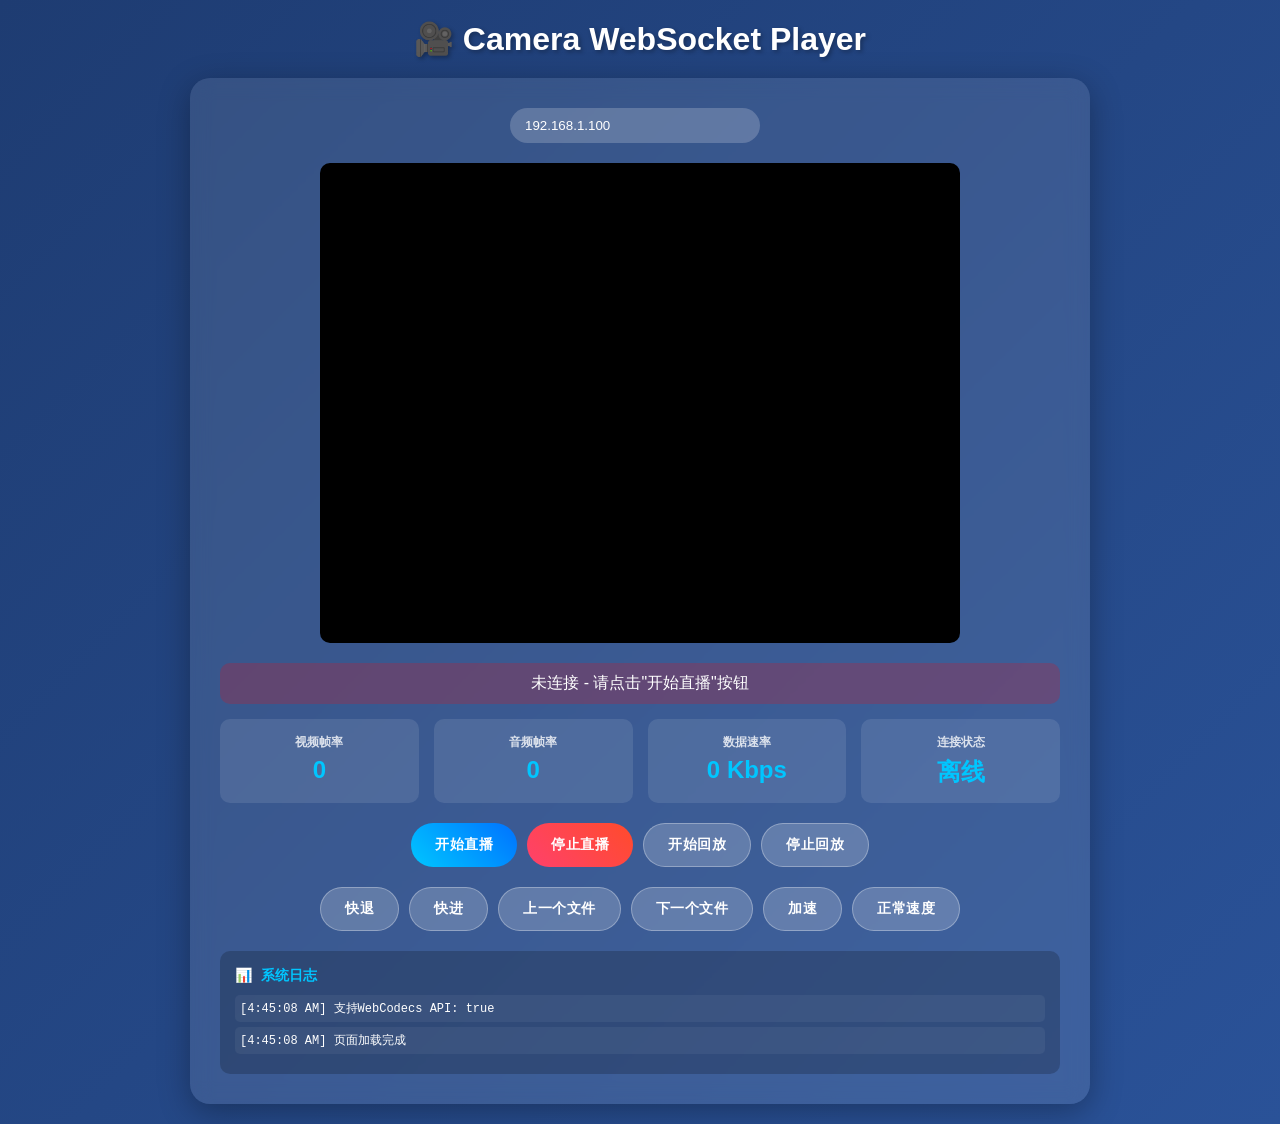
==== examples/camera/web_player.html @ 3e1842e6 "feat: add Rust camera example and improve C++ camera example - add full Rust implementation of camer" ====
<!DOCTYPE html>
<html lang="zh-CN">
<head>
    <meta charset="UTF-8">
    <meta name="viewport" content="width=device-width, initial-scale=1.0">
    <title>Camera WebSocket Player</title>
    <style>
        * {
            margin: 0;
            padding: 0;
            box-sizing: border-box;
        }

        body {
            font-family: 'Segoe UI', Tahoma, Geneva, Verdana, sans-serif;
            background: linear-gradient(135deg, #1e3c72 0%, #2a5298 100%);
            min-height: 100vh;
            display: flex;
            flex-direction: column;
            align-items: center;
            padding: 20px;
        }

        h1 {
            color: white;
            margin-bottom: 20px;
            text-shadow: 2px 2px 4px rgba(0,0,0,0.3);
        }

        .container {
            background: rgba(255, 255, 255, 0.1);
            backdrop-filter: blur(10px);
            border-radius: 20px;
            padding: 30px;
            box-shadow: 0 8px 32px rgba(0,0,0,0.3);
            max-width: 900px;
            width: 100%;
        }

        .video-container {
            position: relative;
            width: 100%;
            max-width: 640px;
            margin: 0 auto 20px;
            background: #000;
            border-radius: 10px;
            overflow: hidden;
        }

        #videoCanvas {
            width: 100%;
            height: auto;
            display: block;
        }

        .controls {
            display: flex;
            gap: 10px;
            justify-content: center;
            flex-wrap: wrap;
            margin-bottom: 20px;
        }

        button {
            padding: 12px 24px;
            border: none;
            border-radius: 25px;
            cursor: pointer;
            font-size: 14px;
            font-weight: 600;
            transition: all 0.3s ease;
            text-transform: uppercase;
            letter-spacing: 0.5px;
        }

        .btn-primary {
            background: linear-gradient(45deg, #00c6ff, #0072ff);
            color: white;
        }

        .btn-primary:hover {
            transform: translateY(-2px);
            box-shadow: 0 5px 15px rgba(0,114,255,0.4);
        }

        .btn-danger {
            background: linear-gradient(45deg, #ff416c, #ff4b2b);
            color: white;
        }

        .btn-danger:hover {
            transform: translateY(-2px);
            box-shadow: 0 5px 15px rgba(255,65,108,0.4);
        }

        .btn-secondary {
            background: rgba(255,255,255,0.2);
            color: white;
            border: 1px solid rgba(255,255,255,0.3);
        }

        .btn-secondary:hover {
            background: rgba(255,255,255,0.3);
        }

        .status {
            text-align: center;
            color: white;
            margin-bottom: 15px;
            padding: 10px;
            background: rgba(0,0,0,0.2);
            border-radius: 10px;
        }

        .status.connected {
            background: rgba(0,255,0,0.2);
        }

        .status.disconnected {
            background: rgba(255,0,0,0.2);
        }

        .info-panel {
            background: rgba(0,0,0,0.2);
            border-radius: 10px;
            padding: 15px;
            color: white;
            font-family: 'Courier New', monospace;
            font-size: 12px;
            max-height: 200px;
            overflow-y: auto;
        }

        .info-panel h3 {
            margin-bottom: 10px;
            color: #00c6ff;
        }

        .log-entry {
            margin: 5px 0;
            padding: 5px;
            background: rgba(255,255,255,0.05);
            border-radius: 5px;
        }

        .server-config {
            margin-bottom: 20px;
            text-align: center;
        }

        .server-config input {
            padding: 10px 15px;
            border: none;
            border-radius: 25px;
            background: rgba(255,255,255,0.2);
            color: white;
            width: 250px;
            margin-right: 10px;
        }

        .server-config input::placeholder {
            color: rgba(255,255,255,0.6);
        }

        .stats {
            display: grid;
            grid-template-columns: repeat(auto-fit, minmax(150px, 1fr));
            gap: 15px;
            margin-bottom: 20px;
        }

        .stat-card {
            background: rgba(255,255,255,0.1);
            padding: 15px;
            border-radius: 10px;
            text-align: center;
            color: white;
        }

        .stat-card h4 {
            font-size: 12px;
            opacity: 0.8;
            margin-bottom: 5px;
        }

        .stat-card .value {
            font-size: 24px;
            font-weight: bold;
            color: #00c6ff;
        }
    </style>
</head>
<body>
    <h1>🎥 Camera WebSocket Player</h1>

    <div class="container">
        <div class="server-config">
            <input type="text" id="serverIp" placeholder="输入设备IP地址" value="192.168.1.100">
        </div>

        <div class="video-container">
            <canvas id="videoCanvas" width="640" height="480"></canvas>
        </div>

        <div class="status disconnected" id="status">
            未连接 - 请点击"开始直播"按钮
        </div>

        <div class="stats">
            <div class="stat-card">
                <h4>视频帧率</h4>
                <div class="value" id="fps">0</div>
            </div>
            <div class="stat-card">
                <h4>音频帧率</h4>
                <div class="value" id="audioFps">0</div>
            </div>
            <div class="stat-card">
                <h4>数据速率</h4>
                <div class="value" id="bitrate">0</div>
            </div>
            <div class="stat-card">
                <h4>连接状态</h4>
                <div class="value" id="connectionStatus">离线</div>
            </div>
        </div>

        <div class="controls">
            <button class="btn-primary" onclick="startLive()">开始直播</button>
            <button class="btn-danger" onclick="stopLive()">停止直播</button>
            <button class="btn-secondary" onclick="startPlayback()">开始回放</button>
            <button class="btn-secondary" onclick="stopPlayback()">停止回放</button>
        </div>

        <div class="controls">
            <button class="btn-secondary" onclick="sendCommand(101)">快退</button>
            <button class="btn-secondary" onclick="sendCommand(102)">快进</button>
            <button class="btn-secondary" onclick="sendCommand(104)">上一个文件</button>
            <button class="btn-secondary" onclick="sendCommand(105)">下一个文件</button>
            <button class="btn-secondary" onclick="sendCommand(107)">加速</button>
            <button class="btn-secondary" onclick="sendCommand(108)">正常速度</button>
        </div>

        <div class="info-panel">
            <h3>📊 系统日志</h3>
            <div id="logContainer"></div>
        </div>
    </div>

    <script>
        // WebSocket连接
        let liveWs = null;
        let playbackWs = null;

        // 解码器
        let videoDecoder = null;
        let audioDecoder = null;

        // Canvas
        const canvas = document.getElementById('videoCanvas');
        const ctx = canvas.getContext('2d');

        // 音频上下文
        let audioContext = null;
        let audioQueue = [];
        let nextAudioTime = 0;

        // 统计信息
        let videoFrameCount = 0;
        let audioFrameCount = 0;
        let lastStatsTime = Date.now();
        let totalBytes = 0;

        // 日志函数
        function log(message) {
            const container = document.getElementById('logContainer');
            const entry = document.createElement('div');
            entry.className = 'log-entry';
            entry.textContent = `[${new Date().toLocaleTimeString()}] ${message}`;
            container.insertBefore(entry, container.firstChild);

            // 限制日志数量
            while (container.children.length > 50) {
                container.removeChild(container.lastChild);
            }
        }

        // 更新状态
        function updateStatus(message, connected) {
            const status = document.getElementById('status');
            status.textContent = message;
            status.className = 'status ' + (connected ? 'connected' : 'disconnected');
            document.getElementById('connectionStatus').textContent = connected ? '在线' : '离线';
        }

        // 初始化视频解码器
        async function initVideoDecoder() {
            if (!('VideoDecoder' in window)) {
                log('错误: 浏览器不支持WebCodecs API');
                return false;
            }

            videoDecoder = new VideoDecoder({
                output: (videoFrame) => {
                    // 渲染视频帧
                    ctx.drawImage(videoFrame, 0, 0, canvas.width, canvas.height);
                    videoFrame.close();
                    videoFrameCount++;
                },
                error: (error) => {
                    log(`视频解码错误: ${error.message}`);
                }
            });

            await videoDecoder.configure({
                codec: 'avc1.42E01E',
                codedWidth: 640,
                codedHeight: 480
            });

            return true;
        }

        // 初始化音频解码器
        async function initAudioDecoder() {
            if (!('AudioDecoder' in window)) {
                log('警告: 浏览器不支持音频解码');
                return false;
            }

            audioContext = new (window.AudioContext || window.webkitAudioContext)({
                sampleRate: 48000
            });

            audioDecoder = new AudioDecoder({
                output: (audioData) => {
                    playAudio(audioData);
                    audioData.close();
                    audioFrameCount++;
                },
                error: (error) => {
                    log(`音频解码错误: ${error.message}`);
                }
            });

            await audioDecoder.configure({
                codec: 'opus',
                sampleRate: 48000,
                numberOfChannels: 2
            });

            return true;
        }

        // 播放音频
        function playAudio(audioData) {
            const buffer = audioContext.createBuffer(
                audioData.numberOfChannels,
                audioData.numberOfFrames,
                audioData.sampleRate
            );

            for (let i = 0; i < audioData.numberOfChannels; i++) {
                const channelData = buffer.getChannelData(i);
                const sourceData = audioData.getChannelData(i);
                channelData.set(sourceData);
            }

            const source = audioContext.createBufferSource();
            source.buffer = buffer;
            source.connect(audioContext.destination);

            const currentTime = audioContext.currentTime;
            if (nextAudioTime < currentTime) {
                nextAudioTime = currentTime;
            }

            source.start(nextAudioTime);
            nextAudioTime += buffer.duration;
        }

        // 解析数据包
        function parsePacket(data) {
            const view = new DataView(data.buffer);
            const length = view.getUint32(0);
            const flag = data[4];
            const payload = data.slice(5);

            return { length, flag, payload };
        }

        // 检查是否为关键帧
        function isKeyFrame(h264Data) {
            let offset = 0;
            if (h264Data[0] === 0 && h264Data[1] === 0 && h264Data[2] === 0 && h264Data[3] === 1) {
                offset = 4;
            } else if (h264Data[0] === 0 && h264Data[1] === 0 && h264Data[2] === 1) {
                offset = 3;
            }
            const nalType = h264Data[offset] & 0x1F;
            return nalType === 5;
        }

        // 开始直播
        async function startLive() {
            const serverIp = document.getElementById('serverIp').value;
            if (!serverIp) {
                alert('请输入设备IP地址');
                return;
            }

            // 初始化解码器
            if (!videoDecoder) {
                const success = await initVideoDecoder();
                if (!success) return;
            }

            if (!audioDecoder) {
                await initAudioDecoder();
            }

            // 建立WebSocket连接
            const wsUrl = `ws://${serverIp}:56070`;
            log(`连接到直播服务器: ${wsUrl}`);

            liveWs = new WebSocket(wsUrl);
            liveWs.binaryType = 'arraybuffer';

            liveWs.onopen = () => {
                log('直播WebSocket连接成功');
                updateStatus('直播连接成功', true);
            };

            liveWs.onmessage = async (event) => {
                const data = new Uint8Array(event.data);
                totalBytes += data.length;

                const packet = parsePacket(data);

                if (packet.flag === 0x80) { // 视频
                    const isKey = isKeyFrame(packet.payload);
                    const chunk = new EncodedVideoChunk({
                        type: isKey ? 'key' : 'delta',
                        timestamp: performance.now() * 1000,
                        data: packet.payload
                    });

                    try {
                        await videoDecoder.decode(chunk);
                    } catch (e) {
                        log(`视频解码失败: ${e.message}`);
                    }
                } else { // 音频
                    const chunk = new EncodedAudioChunk({
                        type: 'key',
                        timestamp: performance.now() * 1000,
                        data: packet.payload
                    });

                    try {
                        await audioDecoder.decode(chunk);
                    } catch (e) {
                        log(`音频解码失败: ${e.message}`);
                    }
                }
            };

            liveWs.onerror = (error) => {
                log('直播WebSocket错误');
                updateStatus('直播连接错误', false);
            };

            liveWs.onclose = () => {
                log('直播WebSocket连接关闭');
                updateStatus('直播已断开', false);
            };
        }

        // 停止直播
        function stopLive() {
            if (liveWs) {
                liveWs.close();
                liveWs = null;
            }
            updateStatus('直播已停止', false);
        }

        // 开始回放
        async function startPlayback() {
            const serverIp = document.getElementById('serverIp').value;
            if (!serverIp) {
                alert('请输入设备IP地址');
                return;
            }

            // 初始化解码器
            if (!videoDecoder) {
                const success = await initVideoDecoder();
                if (!success) return;
            }

            if (!audioDecoder) {
                await initAudioDecoder();
            }

            // 建立WebSocket连接
            const wsUrl = `ws://${serverIp}:56080`;
            log(`连接到回放服务器: ${wsUrl}`);

            playbackWs = new WebSocket(wsUrl);
            playbackWs.binaryType = 'arraybuffer';

            playbackWs.onopen = () => {
                log('回放WebSocket连接成功');
                updateStatus('回放连接成功', true);
            };

            playbackWs.onmessage = async (event) => {
                const data = new Uint8Array(event.data);
                totalBytes += data.length;

                const packet = parsePacket(data);

                if (packet.flag === 0x80) { // 视频
                    const isKey = isKeyFrame(packet.payload);
                    const chunk = new EncodedVideoChunk({
                        type: isKey ? 'key' : 'delta',
                        timestamp: performance.now() * 1000,
                        data: packet.payload
                    });

                    try {
                        await videoDecoder.decode(chunk);
                    } catch (e) {
                        log(`视频解码失败: ${e.message}`);
                    }
                } else { // 音频
                    const chunk = new EncodedAudioChunk({
                        type: 'key',
                        timestamp: performance.now() * 1000,
                        data: packet.payload
                    });

                    try {
                        await audioDecoder.decode(chunk);
                    } catch (e) {
                        log(`音频解码失败: ${e.message}`);
                    }
                }
            };

            playbackWs.onerror = (error) => {
                log('回放WebSocket错误');
                updateStatus('回放连接错误', false);
            };

            playbackWs.onclose = () => {
                log('回放WebSocket连接关闭');
                updateStatus('回放已断开', false);
            };
        }

        // 停止回放
        function stopPlayback() {
            if (playbackWs) {
                playbackWs.close();
                playbackWs = null;
            }
            updateStatus('回放已停止', false);
        }

        // 发送控制命令
        function sendCommand(cmd) {
            if (!playbackWs || playbackWs.readyState !== WebSocket.OPEN) {
                log('错误: 回放未连接');
                return;
            }

            const commandNames = {
                101: '快退',
                102: '快进',
                104: '上一个文件',
                105: '下一个文件',
                107: '加速',
                108: '正常速度'
            };

            playbackWs.send(new Uint8Array([cmd]));
            log(`发送命令: ${commandNames[cmd] || cmd}`);
        }

        // 更新统计信息
        setInterval(() => {
            const now = Date.now();
            const elapsed = (now - lastStatsTime) / 1000;

            document.getElementById('fps').textContent = Math.round(videoFrameCount / elapsed);
            document.getElementById('audioFps').textContent = Math.round(audioFrameCount / elapsed);
            document.getElementById('bitrate').textContent = Math.round((totalBytes * 8) / elapsed / 1024) + ' Kbps';

            videoFrameCount = 0;
            audioFrameCount = 0;
            totalBytes = 0;
            lastStatsTime = now;
        }, 1000);

        // 页面加载完成
        window.onload = () => {
            log('页面加载完成');
            log('支持WebCodecs API: ' + ('VideoDecoder' in window));
        };

        // 页面关闭时清理
        window.onbeforeunload = () => {
            stopLive();
            stopPlayback();
        };
    </script>
</body>
</html>
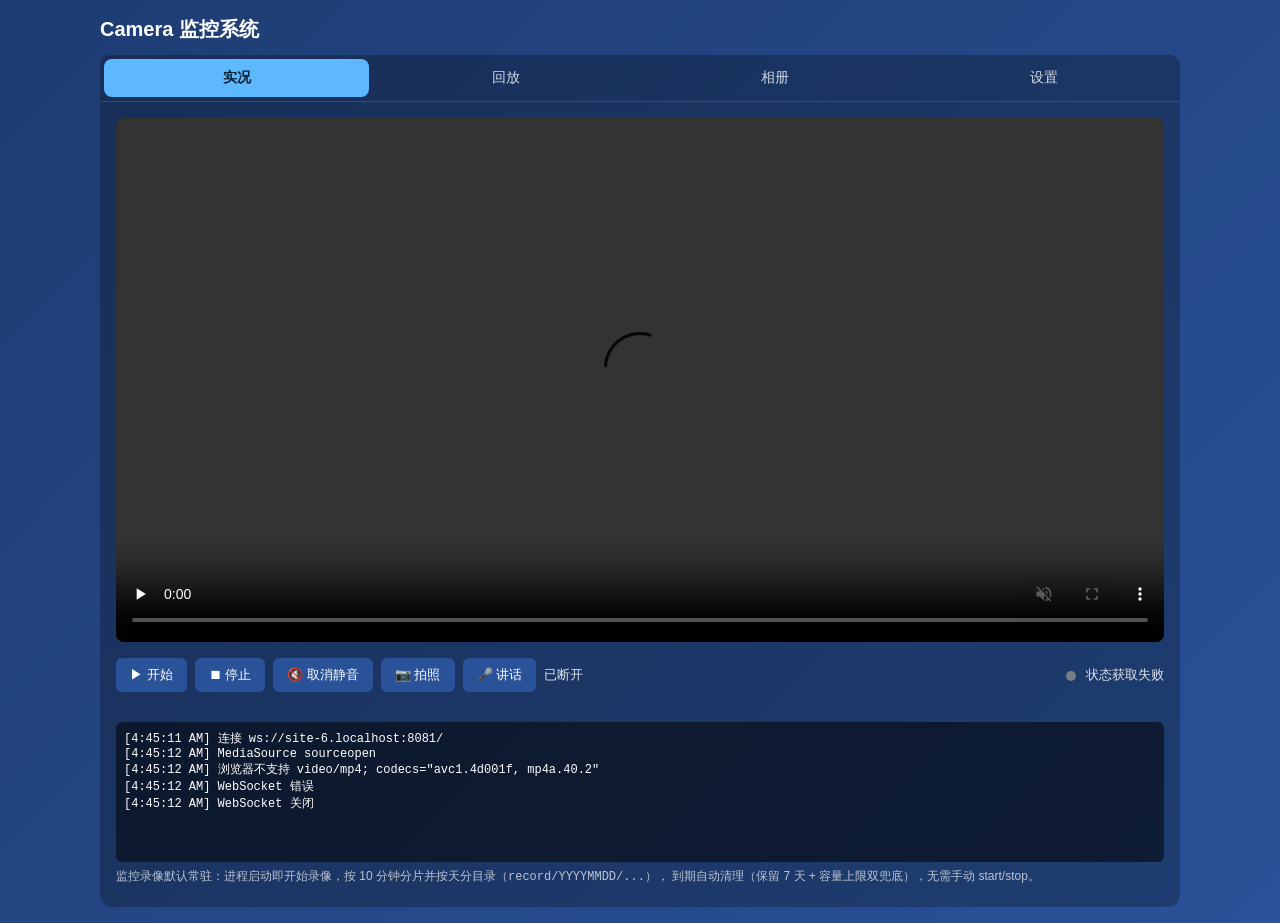
==== commit 3f939ee6: "chore: 更新相机示例项目，添加依赖与功能模块 1. 新增person检测模型文件与配置 2. 添加openssl依赖头文件 3. 新增直播总线、录像清理、TLS上下文等模块 4. 更新CMake" ====
--- a/examples/camera/web_player.html
+++ b/examples/camera/web_player.html
@@ -3,618 +3,2221 @@
 <head>
     <meta charset="UTF-8">
     <meta name="viewport" content="width=device-width, initial-scale=1.0">
-    <title>Camera WebSocket Player</title>
+    <title>Camera 监控系统</title>
     <style>
-        * {
-            margin: 0;
-            padding: 0;
-            box-sizing: border-box;
-        }
-
-        body {
-            font-family: 'Segoe UI', Tahoma, Geneva, Verdana, sans-serif;
-            background: linear-gradient(135deg, #1e3c72 0%, #2a5298 100%);
-            min-height: 100vh;
-            display: flex;
-            flex-direction: column;
-            align-items: center;
-            padding: 20px;
-        }
-
-        h1 {
-            color: white;
-            margin-bottom: 20px;
-            text-shadow: 2px 2px 4px rgba(0,0,0,0.3);
-        }
-
-        .container {
-            background: rgba(255, 255, 255, 0.1);
-            backdrop-filter: blur(10px);
-            border-radius: 20px;
-            padding: 30px;
-            box-shadow: 0 8px 32px rgba(0,0,0,0.3);
-            max-width: 900px;
-            width: 100%;
-        }
-
-        .video-container {
-            position: relative;
-            width: 100%;
-            max-width: 640px;
-            margin: 0 auto 20px;
-            background: #000;
-            border-radius: 10px;
-            overflow: hidden;
-        }
-
-        #videoCanvas {
-            width: 100%;
-            height: auto;
-            display: block;
-        }
-
-        .controls {
-            display: flex;
-            gap: 10px;
-            justify-content: center;
-            flex-wrap: wrap;
-            margin-bottom: 20px;
-        }
-
-        button {
-            padding: 12px 24px;
-            border: none;
-            border-radius: 25px;
-            cursor: pointer;
-            font-size: 14px;
-            font-weight: 600;
-            transition: all 0.3s ease;
-            text-transform: uppercase;
-            letter-spacing: 0.5px;
-        }
-
-        .btn-primary {
-            background: linear-gradient(45deg, #00c6ff, #0072ff);
-            color: white;
-        }
-
-        .btn-primary:hover {
-            transform: translateY(-2px);
-            box-shadow: 0 5px 15px rgba(0,114,255,0.4);
-        }
-
-        .btn-danger {
-            background: linear-gradient(45deg, #ff416c, #ff4b2b);
-            color: white;
-        }
-
-        .btn-danger:hover {
-            transform: translateY(-2px);
-            box-shadow: 0 5px 15px rgba(255,65,108,0.4);
-        }
-
-        .btn-secondary {
-            background: rgba(255,255,255,0.2);
-            color: white;
-            border: 1px solid rgba(255,255,255,0.3);
-        }
-
-        .btn-secondary:hover {
-            background: rgba(255,255,255,0.3);
-        }
-
-        .status {
-            text-align: center;
-            color: white;
-            margin-bottom: 15px;
-            padding: 10px;
-            background: rgba(0,0,0,0.2);
-            border-radius: 10px;
-        }
-
-        .status.connected {
-            background: rgba(0,255,0,0.2);
-        }
-
-        .status.disconnected {
-            background: rgba(255,0,0,0.2);
-        }
-
-        .info-panel {
-            background: rgba(0,0,0,0.2);
-            border-radius: 10px;
-            padding: 15px;
-            color: white;
-            font-family: 'Courier New', monospace;
-            font-size: 12px;
-            max-height: 200px;
-            overflow-y: auto;
-        }
-
-        .info-panel h3 {
-            margin-bottom: 10px;
-            color: #00c6ff;
-        }
-
-        .log-entry {
-            margin: 5px 0;
-            padding: 5px;
-            background: rgba(255,255,255,0.05);
-            border-radius: 5px;
-        }
-
-        .server-config {
-            margin-bottom: 20px;
-            text-align: center;
-        }
-
-        .server-config input {
-            padding: 10px 15px;
-            border: none;
-            border-radius: 25px;
-            background: rgba(255,255,255,0.2);
-            color: white;
-            width: 250px;
-            margin-right: 10px;
-        }
-
-        .server-config input::placeholder {
-            color: rgba(255,255,255,0.6);
-        }
-
-        .stats {
-            display: grid;
-            grid-template-columns: repeat(auto-fit, minmax(150px, 1fr));
-            gap: 15px;
-            margin-bottom: 20px;
-        }
-
-        .stat-card {
-            background: rgba(255,255,255,0.1);
-            padding: 15px;
-            border-radius: 10px;
-            text-align: center;
-            color: white;
-        }
-
-        .stat-card h4 {
-            font-size: 12px;
-            opacity: 0.8;
-            margin-bottom: 5px;
-        }
-
-        .stat-card .value {
-            font-size: 24px;
-            font-weight: bold;
-            color: #00c6ff;
-        }
+        :root {
+            --bg-grad-1:#1e3c72; --bg-grad-2:#2a5298;
+            --panel-bg: rgba(0,0,0,.25);
+            --panel-bg-2: rgba(0,0,0,.35);
+            --line: #ffffff20;
+            --accent: #5db8ff;
+            --accent-hover: #8ad0ff;
+        }
+        * { box-sizing: border-box; }
+        body { font-family: -apple-system, BlinkMacSystemFont, "PingFang SC", sans-serif;
+               background: linear-gradient(135deg, var(--bg-grad-1), var(--bg-grad-2));
+               color:#fff; margin:0; padding:16px; min-height:100vh; }
+        h1   { margin: 0 0 12px; font-size:20px; }
+        .wrap{ max-width: 1080px; margin: 0 auto; }
+
+        /* Tabs */
+        .tabs { display:flex; gap:4px; padding:4px; background:var(--panel-bg);
+                border-radius:10px 10px 0 0; border-bottom: 1px solid var(--line); }
+        .tab  { flex:1; padding:10px 16px; text-align:center; cursor:pointer;
+                background: transparent; color:#cfd8e6; border:0; border-radius:8px;
+                font-size:14px; transition: all .15s; }
+        .tab:hover { color:#fff; background: rgba(255,255,255,.06); }
+        .tab.active { background: var(--accent); color:#0b2237; font-weight:600; }
+
+        /* ===== 设置 Tab ===== */
+        .cfg-section { border:1px solid #2a3a55; border-radius:8px;
+                       padding:10px 14px 14px; margin-bottom:14px;
+                       background:rgba(255,255,255,.02); }
+        .cfg-section legend { padding:0 6px; color:var(--accent); font-weight:600; }
+        .cfg-row { display:flex; align-items:center; gap:10px; margin:8px 0; flex-wrap:wrap; }
+        .cfg-row label { display:flex; align-items:center; gap:6px; min-width:200px; }
+        .cfg-row input[type="number"] { width:120px; padding:4px 8px;
+                                        background:#1c2740; color:#fff;
+                                        border:1px solid #2c3c5b; border-radius:4px; }
+        .cfg-row input[type="checkbox"] { width:16px; height:16px; }
+        .hint-inline { color:#8aa1bf; font-size:12px; }
+        .panes { background: var(--panel-bg); border-radius:0 0 12px 12px;
+                 padding:16px; min-height: 420px; }
+        .pane { display:none; }
+        .pane.active { display:block; }
+
+        /* common */
+        video{ width:100%; background:#000; border-radius:8px; }
+        button, select, input[type="date"] {
+            background:#2a5298; color:#fff; border:0; padding:8px 14px;
+            border-radius:6px; cursor:pointer; font-size:13px;
+        }
+        button:hover{ background:#3a6dc8; }
+        button:disabled { opacity:.5; cursor: not-allowed; }
+        #btnTalk.on { background:#e23; box-shadow:0 0 8px #e23;
+                      animation: blink 1s infinite; }
+        select, input[type="date"] {
+            background:#16335c; padding:8px 10px; border:1px solid #3a6dc8;
+        }
+        .row { display:flex; gap:8px; flex-wrap:wrap; align-items:center; }
+        .stat { font-size: 13px; opacity: .85; }
+        .muted{ opacity:.6; }
+        .hint { font-size:12px; opacity:.7; padding:6px 0; }
+
+        /* live tab */
+        #log { margin-top:12px; height:140px; overflow:auto; background:#0008;
+               padding:8px; border-radius:6px; font-family: monospace; font-size: 12px; }
+        .rec-dot { display:inline-block; width:10px; height:10px; border-radius:50%;
+                   background:#888; vertical-align:middle; margin-right:6px; }
+        .rec-dot.on { background:#e23; box-shadow:0 0 8px #e23;
+                      animation: blink 1s infinite; }
+        @keyframes blink { 50% { opacity: .25; } }
+
+        /* playback tab */
+        .pb-toolbar { display:flex; gap:10px; flex-wrap:wrap; align-items:center;
+                      padding:8px 0 12px; }
+        /* 给 video 显式锁定宽高，避免切换 src 时（loadstart 阶段）控件因
+           intrinsic size 变 0 而瞬间塌缩 → 撑大，造成跳转视觉抖动。
+           background:#000 让"还没首帧"的几十毫秒里也是黑底而不是白闪。 */
+        #pbVideo  { width: 100%; height: 420px; max-height: 60vh;
+                    object-fit: contain; background: #000;
+                    display: block; }
+        /* 自定义时间叠加层（Q1）：覆盖在 <video> 左上角，显示
+           "片段开始日期 + currentTime" 拼出的绝对时刻；比浏览器原生
+           "28:10 / 30:01" 这种相对时长更直观。
+           - position: absolute 相对外层 .pb-stage 定位
+           - pointer-events: none 让鼠标事件穿透到下面的 <video> 控件
+           - tabular-nums 让数字等宽避免抖动 */
+        .pb-stage { position: relative; }
+        #pbClock  { position: absolute; left: 10px; top: 10px;
+                    padding: 4px 10px; background: rgba(0,0,0,.55);
+                    color: #fff; font-family: ui-monospace, Menlo, Consolas, monospace;
+                    font-variant-numeric: tabular-nums; font-size: 13px;
+                    border-radius: 4px; pointer-events: none;
+                    text-shadow: 0 1px 2px rgba(0,0,0,.6);
+                    display: none; }
+        #pbInfo   { font-size: 13px; opacity:.85; padding-top:6px; }
+
+        /* 24h 时间轴 */
+        .timeline-wrap { margin-top:12px; user-select:none; }
+        #timeline { width:100%; height:56px; background:#0a1830; border-radius:6px;
+                    display:block; cursor: crosshair; }
+        .tl-tip { position:absolute; padding:4px 8px; background:#000c; color:#fff;
+                  border-radius:4px; font-size:12px; pointer-events:none;
+                  transform: translate(-50%, -120%); white-space:nowrap; }
+
+        #segList  { margin-top:10px; max-height: 200px; overflow:auto;
+                    background:#0008; border-radius:6px; padding:6px; font-size:13px; }
+        #segList .it { display:flex; gap:8px; align-items:center; padding:6px;
+                       border-bottom:1px solid var(--line); cursor:pointer; }
+        #segList .it:last-child { border-bottom:0; }
+        #segList .it:hover { background:#ffffff10; }
+        #segList .it.on   { background: var(--accent); color:#0b2237; font-weight:600; }
+        #segList .hms { font-family: monospace; min-width: 80px; }
+        #segList .sz  { opacity:.7; font-size:12px; min-width: 80px; text-align:right; }
+        #segList .nm  { flex:1; opacity:.7; font-family: monospace; word-break:break-all; }
+        #segList .it.on .sz, #segList .it.on .nm { opacity: 1; }
+        /* 分片行右侧的下载按钮：纯前端 a[download]，与播放区分开
+           click 事件在 JS 里 stopPropagation，避免触发整行的"播放"逻辑 */
+        #segList .dl { width: 28px; height: 24px; border-radius: 4px;
+                       display:inline-flex; align-items:center; justify-content:center;
+                       background: #ffffff15; color:#fff; font-size:14px;
+                       text-decoration:none; cursor:pointer; }
+        #segList .dl:hover { background: var(--accent); color:#0b2237; }
+        #segList .it.on .dl { background:#0b2237; color:#fff; }
+        #segList .it.on .dl:hover { background:#000; color:#fff; }
+
+        /* album tab */
+        .album-toolbar { display:flex; gap:8px; flex-wrap:wrap; align-items:center;
+                         padding:4px 0 12px; }
+        #albumGrid { display:grid; grid-template-columns: repeat(auto-fill,minmax(160px,1fr));
+                     gap:10px; margin-top:8px; }
+        .ph { position:relative; background:#0008; border-radius:6px; overflow:hidden;
+              cursor:pointer; aspect-ratio: 4/3; }
+        .ph img { width:100%; height:100%; object-fit: cover; display:block; }
+        .ph .meta{ position:absolute; left:0; right:0; bottom:0;
+                   background: linear-gradient(transparent, rgba(0,0,0,.7));
+                   color:#fff; font-size:11px; padding:14px 6px 4px;
+                   font-family: monospace; }
+        .ph .chk { position:absolute; top:6px; left:6px; width:18px; height:18px;
+                   border-radius:4px; background:#0008; border:1.5px solid #fff;
+                   display:flex; align-items:center; justify-content:center;
+                   color:#fff; font-size:14px; line-height:1; }
+        .ph.sel { outline: 3px solid var(--accent); }
+        .ph.sel .chk { background: var(--accent); border-color:var(--accent); color:#0b2237; }
+        .ph .chk:before { content:""; }
+        .ph.sel .chk:before { content:"✓"; }
+        #lightbox { position:fixed; inset:0; background:#000d; display:none;
+                    align-items:center; justify-content:center; z-index:100; cursor: zoom-out; }
+        #lightbox img { max-width:92vw; max-height:92vh; border-radius:6px; }
+        /* lightbox 右下角的下载按钮：与背景关闭区分开，stopPropagation */
+        #lbDownload { position: fixed; right: 24px; bottom: 24px; z-index: 101;
+                      padding: 10px 16px; background: var(--accent); color:#0b2237;
+                      border-radius: 6px; font-size: 14px; font-weight: 600;
+                      text-decoration:none; cursor:pointer; box-shadow: 0 2px 6px #0008; }
+        #lbDownload:hover { background:#fff; }
+
+        /* album tab placeholder */
+        .placeholder { padding:40px 20px; text-align:center; opacity:.7; font-size:14px; }
     </style>
 </head>
 <body>
-    <h1>🎥 Camera WebSocket Player</h1>
-
-    <div class="container">
-        <div class="server-config">
-            <input type="text" id="serverIp" placeholder="输入设备IP地址" value="192.168.1.100">
-        </div>
-
-        <div class="video-container">
-            <canvas id="videoCanvas" width="640" height="480"></canvas>
-        </div>
-
-        <div class="status disconnected" id="status">
-            未连接 - 请点击"开始直播"按钮
-        </div>
-
-        <div class="stats">
-            <div class="stat-card">
-                <h4>视频帧率</h4>
-                <div class="value" id="fps">0</div>
+<div class="wrap">
+    <h1>Camera 监控系统</h1>
+
+    <div class="tabs" id="tabs">
+        <button class="tab active" data-tab="live">实况</button>
+        <button class="tab"        data-tab="playback">回放</button>
+        <button class="tab"        data-tab="album">相册</button>
+        <button class="tab"        data-tab="settings">设置</button>
+    </div>
+
+    <div class="panes">
+
+        <!-- ============ 实况 Tab ============ -->
+        <div class="pane active" id="pane-live">
+            <video id="v" autoplay muted playsinline controls></video>
+            <div class="row" style="margin-top:12px;">
+                <button id="btnStart">▶ 开始</button>
+                <button id="btnStop">⏹ 停止</button>
+                <button id="btnUnmute">🔇 取消静音</button>
+                <button id="btnSnap">📷 拍照</button>
+                <button id="btnTalk" style="display:none;">🎤 讲话</button>
+                <span class="stat" id="stat">未连接</span>
+                <span style="flex:1"></span>
+                <span class="stat">
+                    <span id="recDot" class="rec-dot"></span>
+                    <span id="recStat">监控录像状态查询中…</span>
+                </span>
             </div>
-            <div class="stat-card">
-                <h4>音频帧率</h4>
-                <div class="value" id="audioFps">0</div>
-            </div>
-            <div class="stat-card">
-                <h4>数据速率</h4>
-                <div class="value" id="bitrate">0</div>
-            </div>
-            <div class="stat-card">
-                <h4>连接状态</h4>
-                <div class="value" id="connectionStatus">离线</div>
+            <div id="snapTip" class="hint" style="min-height:18px;"></div>
+            <div id="log"></div>
+            <div class="hint">
+                监控录像默认常驻：进程启动即开始录像，按 10 分钟分片并按天分目录（<code>record/YYYYMMDD/...</code>），
+                到期自动清理（保留 7 天 + 容量上限双兜底），无需手动 start/stop。
             </div>
         </div>
 
-        <div class="controls">
-            <button class="btn-primary" onclick="startLive()">开始直播</button>
-            <button class="btn-danger" onclick="stopLive()">停止直播</button>
-            <button class="btn-secondary" onclick="startPlayback()">开始回放</button>
-            <button class="btn-secondary" onclick="stopPlayback()">停止回放</button>
+        <!-- ============ 回放 Tab ============ -->
+        <div class="pane" id="pane-playback">
+            <div class="pb-toolbar">
+                <span>日期：</span>
+                <select id="pbDate"><option>加载中…</option></select>
+                <button id="pbRefresh">刷新</button>
+                <span class="stat" id="pbCount"></span>
+                <span style="flex:1"></span>
+                <button id="pbPrev"  title="上一片">⟵ 上一片</button>
+                <button id="pbNext"  title="下一片">下一片 ⟶</button>
+            </div>
+            <div class="pb-stage">
+                <video id="pbVideo" controls playsinline></video>
+                <div id="pbClock"></div>
+            </div>
+            <div id="pbInfo" class="muted">请选择日期与分片开始回放</div>
+            <div class="timeline-wrap" style="position:relative;">
+                <canvas id="timeline" width="1080" height="56"></canvas>
+                <div id="tlTip" class="tl-tip" style="display:none;"></div>
+            </div>
+            <div id="segList"><div class="muted" style="padding:6px">暂无</div></div>
+            <div class="hint">
+                时间轴：横轴为 0:00 ～ 24:00，蓝色色块表示已录像时段，红线为当前播放位置；点击任意位置即可定位。
+                分片切换会重新加载播放器（约 0.5 秒黑屏），当前片快结束会预拉下一片。
+            </div>
         </div>
 
-        <div class="controls">
-            <button class="btn-secondary" onclick="sendCommand(101)">快退</button>
-            <button class="btn-secondary" onclick="sendCommand(102)">快进</button>
-            <button class="btn-secondary" onclick="sendCommand(104)">上一个文件</button>
-            <button class="btn-secondary" onclick="sendCommand(105)">下一个文件</button>
-            <button class="btn-secondary" onclick="sendCommand(107)">加速</button>
-            <button class="btn-secondary" onclick="sendCommand(108)">正常速度</button>
+        <!-- ============ 相册 Tab ============ -->
+        <div class="pane" id="pane-album">
+            <div class="album-toolbar">
+                <button id="abRefresh">刷新</button>
+                <button id="abSelAll">全选</button>
+                <button id="abSelNone">取消选择</button>
+                <button id="abDownload">下载所选</button>
+                <button id="abDelete" style="background:#a33;">删除选中</button>
+                <span class="stat" id="abStat">加载中…</span>
+            </div>
+            <div id="albumGrid"></div>
+            <div id="albumEmpty" class="placeholder" style="display:none;">
+                还没有照片，去「实况」Tab 点击 📷 拍照按钮试试
+            </div>
         </div>
 
-        <div class="info-panel">
-            <h3>📊 系统日志</h3>
-            <div id="logContainer"></div>
+        <!-- ============ 设置 Tab ============ -->
+        <div class="pane" id="pane-settings">
+            <div class="row" style="margin-bottom:8px;">
+                <button id="cfgReload">重新加载</button>
+                <button id="cfgSave">保存</button>
+                <span class="stat" id="cfgStat">未加载</span>
+            </div>
+
+            <fieldset class="cfg-section">
+                <legend>AI 人形识别（自动拍照）</legend>
+                <div class="cfg-row">
+                    <label><input type="checkbox" id="cfg_ai_enabled"> 启用人形识别 → 自动拍照</label>
+                </div>
+                <div class="cfg-row">
+                    <label>置信度阈值
+                        <input type="number" id="cfg_ai_threshold" step="0.05" min="0.10" max="0.95">
+                    </label>
+                    <span class="hint-inline">范围 0.10~0.95；越大越严格，误检越少</span>
+                </div>
+                <div class="cfg-row">
+                    <label>最短拍照间隔(秒)
+                        <input type="number" id="cfg_ai_min_interval_s" step="1" min="1" max="3600">
+                    </label>
+                    <span class="hint-inline">同一时段内连续触发的最小冷却时间</span>
+                </div>
+                <div class="cfg-row">
+                    <label>推理帧率(FPS)
+                        <input type="number" id="cfg_ai_infer_fps" step="1" min="1" max="30">
+                    </label>
+                    <span class="hint-inline">NPU 每秒推理帧数；越大越灵敏越费电</span>
+                </div>
+                <div class="hint">
+                    模型文件需手动放到开发板 <code>/root/models/</code>：
+                    <code>awnn_yolo_person.bin</code> + <code>awnn_yolo_person.param</code>。
+                    缺失则人形识别不可用，但其它功能不受影响。
+                </div>
+            </fieldset>
+
+            <fieldset class="cfg-section">
+                <legend>移动侦测 VMD（与 AI 平行；纯 CPU 帧差）</legend>
+                <div class="cfg-row">
+                    <label><input type="checkbox" id="cfg_vmd_enabled"> 启用移动侦测 → 自动拍照</label>
+                </div>
+                <div class="cfg-row">
+                    <label>像素差阈值
+                        <input type="number" id="cfg_vmd_pixel_thresh" step="1" min="1" max="255">
+                    </label>
+                    <span class="hint-inline">单像素 luma 差 &gt; 此值才计入"变化"；25 适合室内</span>
+                </div>
+                <div class="cfg-row">
+                    <label>面积占比阈值
+                        <input type="number" id="cfg_vmd_area_ratio" step="0.005" min="0.001" max="0.5">
+                    </label>
+                    <span class="hint-inline">变化像素占画面比例 &gt; 此值才触发；0.02 = 2%</span>
+                </div>
+                <div class="cfg-row">
+                    <label>最短拍照间隔(秒)
+                        <input type="number" id="cfg_vmd_min_interval_s" step="1" min="1" max="3600">
+                    </label>
+                    <span class="hint-inline">默认 2 秒：同一段移动期内每 2s 拍一张</span>
+                </div>
+                <div class="cfg-row">
+                    <label>判定帧率(FPS)
+                        <input type="number" id="cfg_vmd_check_fps" step="1" min="1" max="30">
+                    </label>
+                    <span class="hint-inline">CPU 每秒做几次帧差；5 已足够灵敏</span>
+                </div>
+                <div class="hint">
+                    与 AI 检测可同时开启：白天用 AI 精确识别"人"，夜间或断网时用 VMD 兜底。
+                    完全在板端 CPU 上跑（80×60 下采样后差分），开销 &lt; 50us/帧，对 30Hz 主循环无影响。
+                </div>
+            </fieldset>
+
+            <fieldset class="cfg-section">
+                <legend>录像</legend>
+                <div class="cfg-row">
+                    <label>分片时长(秒)
+                        <input type="number" id="cfg_record_segment_s" step="1" min="10" max="3600">
+                    </label>
+                    <span class="hint-inline">默认 600 = 10 分钟；下次切片才生效</span>
+                </div>
+                <div class="cfg-row">
+                    <label>保留天数
+                        <input type="number" id="cfg_record_retain_days" step="1" min="1" max="365">
+                    </label>
+                </div>
+                <div class="cfg-row">
+                    <label>容量上限(GB)
+                        <input type="number" id="cfg_record_max_gb" step="1" min="1" max="512">
+                    </label>
+                    <span class="hint-inline">超出按 mtime 删最早；与"保留天数"双兜底</span>
+                </div>
+            </fieldset>
+
+            <fieldset class="cfg-section">
+                <legend>相册（手动 + 自动拍照共用）</legend>
+                <div class="cfg-row">
+                    <label>最多保留张数
+                        <input type="number" id="cfg_album_max_photos" step="10" min="10" max="100000">
+                    </label>
+                    <span class="hint-inline">超出时按 mtime 删最早</span>
+                </div>
+                <div class="cfg-row">
+                    <label>JPEG 质量(30~100)
+                        <input type="number" id="cfg_photo_jpeg_qual" step="1" min="30" max="100">
+                    </label>
+                </div>
+            </fieldset>
+
+            <fieldset class="cfg-section">
+                <legend>OSD（视频上叠加文字）</legend>
+                <div class="cfg-row">
+                    <label><input type="checkbox" id="cfg_osd_show_ip"> 显示 IP 地址</label>
+                </div>
+                <div class="cfg-row">
+                    <label><input type="checkbox" id="cfg_osd_show_time"> 显示日期时间</label>
+                </div>
+                <div class="cfg-row">
+                    <label><input type="checkbox" id="cfg_osd_show_ai_box"> 显示 AI 检测框</label>
+                    <span class="hint-inline">仅在 AI 检测开启时生效</span>
+                </div>
+            </fieldset>
+
+            <div class="hint">
+                所有设置即时落盘到 <code>config.json</code>；其中 AI / 相册 / OSD 立即生效，
+                录像分片时长在下次切片时生效（10 分钟内）。
+            </div>
         </div>
+
     </div>
-
-    <script>
-        // WebSocket连接
-        let liveWs = null;
-        let playbackWs = null;
-
-        // 解码器
-        let videoDecoder = null;
-        let audioDecoder = null;
-
-        // Canvas
-        const canvas = document.getElementById('videoCanvas');
-        const ctx = canvas.getContext('2d');
-
-        // 音频上下文
-        let audioContext = null;
-        let audioQueue = [];
-        let nextAudioTime = 0;
-
-        // 统计信息
-        let videoFrameCount = 0;
-        let audioFrameCount = 0;
-        let lastStatsTime = Date.now();
-        let totalBytes = 0;
-
-        // 日志函数
-        function log(message) {
-            const container = document.getElementById('logContainer');
-            const entry = document.createElement('div');
-            entry.className = 'log-entry';
-            entry.textContent = `[${new Date().toLocaleTimeString()}] ${message}`;
-            container.insertBefore(entry, container.firstChild);
-
-            // 限制日志数量
-            while (container.children.length > 50) {
-                container.removeChild(container.lastChild);
+</div>
+<div id="lightbox"><img id="lbImg" src="" alt=""><a id="lbDownload" href="#" download>⬇️ 下载</a></div>
+
+<script>
+(() => {
+    // ============================================================
+    // Tab 切换
+    // ============================================================
+    const tabs  = document.getElementById('tabs');
+    const panes = {
+        live:     document.getElementById('pane-live'),
+        playback: document.getElementById('pane-playback'),
+        album:    document.getElementById('pane-album'),
+        settings: document.getElementById('pane-settings'),
+    };
+    let curTab = 'live';
+    tabs.addEventListener('click', (ev) => {
+        const t = ev.target.closest('.tab');
+        if (!t) return;
+        const name = t.getAttribute('data-tab');
+        if (name === curTab) return;
+        for (const el of tabs.querySelectorAll('.tab')) el.classList.toggle('active', el === t);
+        for (const k of Object.keys(panes)) panes[k].classList.toggle('active', k === name);
+        curTab = name;
+        if (name === 'playback' && !pbInited) initPlayback();
+        if (name === 'album'    && !albumInited) initAlbum();
+        if (name === 'album') refreshAlbum();
+        if (name === 'settings' && !cfgInited) initSettings();
+    });
+
+    // ============================================================
+    // 公共：API 封装
+    // ============================================================
+    async function api(method, path, body) {
+        const opt = { method, cache: 'no-store' };
+        if (body !== undefined) {
+            opt.headers = { 'Content-Type': 'application/json' };
+            opt.body = typeof body === 'string' ? body : JSON.stringify(body);
+        }
+        const r = await fetch(path, opt);
+        const t = await r.text();
+        try { return { ok: r.ok, status: r.status, data: JSON.parse(t) }; }
+        catch { return { ok: r.ok, status: r.status, data: t }; }
+    }
+    function fmtSize(n) {
+        if (n < 1024)            return n + ' B';
+        if (n < 1024*1024)       return (n/1024).toFixed(1) + ' KB';
+        if (n < 1024*1024*1024)  return (n/1024/1024).toFixed(2) + ' MB';
+        return (n/1024/1024/1024).toFixed(2) + ' GB';
+    }
+    function dayPretty(yyyymmdd) {
+        if (!yyyymmdd || yyyymmdd.length !== 8) return yyyymmdd || '';
+        return yyyymmdd.slice(0,4) + '-' + yyyymmdd.slice(4,6) + '-' + yyyymmdd.slice(6,8);
+    }
+
+    // 通用下载：fetch → Blob → 临时 a[download] click。
+    //
+    // 为什么不直接用 a[href=url][download]？
+    //   走 https + 自签名证书时，Chrome 对 <a download> 触发的下载会**重新校验**
+    //   服务器证书，且不复用页面 Tab 已经"忽略警告"的豁免，于是直接以
+    //   net::ERR_CERT_AUTHORITY_INVALID 失败，下载列表里只看到"网络错误"。
+    //   而 fetch() 走的是页面已建立的同源 TLS 通道，会沿用 Tab 的证书豁免，
+    //   因此能稳定拿到字节流；拿到后转 Blob，用 ObjectURL 做"另存为"即可。
+    //   走明文 http 时这套也照样工作，浏览器无差别处理。
+    async function downloadViaFetch(url, filename, onStatus) {
+        try {
+            if (onStatus) onStatus('下载中…');
+            const r = await fetch(url, { cache: 'no-store' });
+            if (!r.ok) throw new Error('HTTP ' + r.status);
+            const blob = await r.blob();
+            const objUrl = URL.createObjectURL(blob);
+            const a = document.createElement('a');
+            a.href = objUrl;
+            a.download = filename || 'download';
+            document.body.appendChild(a);
+            a.click();
+            document.body.removeChild(a);
+            // 给浏览器一点时间发起保存，再回收 ObjectURL
+            setTimeout(() => URL.revokeObjectURL(objUrl), 4000);
+            if (onStatus) onStatus('已开始下载: ' + (filename || url));
+            return true;
+        } catch (e) {
+            console.error('downloadViaFetch fail:', url, e);
+            if (onStatus) onStatus('下载失败: ' + (e && e.message ? e.message : e));
+            return false;
+        }
+    }
+
+    // ============================================================
+    // 实况 Tab：MSE 直播（与原版一致，仅去掉手动开始/停止录像按钮）
+    // ============================================================
+    const v       = document.getElementById('v');
+    const stat    = document.getElementById('stat');
+    const logBox  = document.getElementById('log');
+    const btnS    = document.getElementById('btnStart');
+    const btnE    = document.getElementById('btnStop');
+    const btnUn   = document.getElementById('btnUnmute');
+    const recDot  = document.getElementById('recDot');
+    const recStat = document.getElementById('recStat');
+
+    // 直播 WebSocket 端口与协议对应关系（后端分别监听）：
+    //   http://<host>:8080/  →  ws://<host>:8081/   （明文 ws）
+    //   https://<host>:8443/ →  wss://<host>:8444/  （TLS wss）
+    // 早期硬编码成 8081，导致从 https 进入时拼出 wss://host:8081 去敲
+    // 一个明文 ws 端口，OpenSSL 没回应、浏览器直接报错，"实况" tab 永远连不上。
+    const wsUrl = (() => {
+        const isHttps = location.protocol === 'https:';
+        const proto   = isHttps ? 'wss' : 'ws';
+        const port    = isHttps ? 8444  : 8081;
+        const host    = location.hostname || '127.0.0.1';
+        return `${proto}://${host}:${port}/`;
+    })();
+
+    let ws = null, ms = null, sb = null;
+    let queue = [], appending = false, gotInit = false;
+
+    function log(msg) {
+        const t = new Date().toLocaleTimeString();
+        logBox.innerHTML += `[${t}] ${msg}<br/>`;
+        logBox.scrollTop = logBox.scrollHeight;
+    }
+    function setStat(s) { stat.textContent = s; }
+
+    const MIME = 'video/mp4; codecs="avc1.4d001f, mp4a.40.2"';
+
+    function pump() {
+        if (appending || !sb || sb.updating) return;
+        if (queue.length === 0) return;
+        const chunk = queue.shift();
+        try { appending = true; sb.appendBuffer(chunk); }
+        catch (e) { appending = false; log('appendBuffer error: ' + e.message); }
+    }
+    function attachSb() {
+        if (!MediaSource.isTypeSupported(MIME)) { log('浏览器不支持 ' + MIME); return; }
+        sb = ms.addSourceBuffer(MIME);
+        sb.mode = 'segments';
+        sb.addEventListener('updateend', () => {
+            appending = false;
+            if (sb.buffered.length > 0) {
+                const start = sb.buffered.start(0);
+                const end   = sb.buffered.end(sb.buffered.length - 1);
+                // 1) 修剪兜底：currentTime 已落到被 sb.remove 切掉的旧区段 → 跳到 buffered 头
+                if (v.currentTime < start - 0.5) {
+                    log('seek live: ' + v.currentTime.toFixed(3) + ' -> ' + start.toFixed(3));
+                    try { v.currentTime = start; } catch(e){}
+                    v.play().catch(()=>{});
+                }
+                // 2) 低延时追尾：直播播放头落后 buffered 末端超过 LIVE_LAG_LIMIT 就直接
+                //    跳到末端 -0.3s。
+                //    触发场景（既覆盖启动也覆盖稳态）：
+                //      - 起播：浏览器 MSE 收到 init+几个 fragment 后默认会攒 2-5s 才开播，
+                //        currentTime 起步就远低于 buffered.end，这里第一次 updateend 时
+                //        如果 lag > 1.5s 就立刻拉平 → 启动延迟从 6-7s 压到 < 1s。
+                //      - 切到非直播 tab：Chrome 在 background tab 里限速 video 解码，
+                //        WebSocket → SourceBuffer 仍持续 append → buffered.end 飞涨，
+                //        currentTime 龟速前进 → 切回 tab 时累积几十秒甚至几分钟延迟。
+                //      - 网络抖动一次性涌入大量 fragment 同样会拉大差距。
+                //    阈值 1.5s（原来 3.0s 太宽松，起播就追不平了）：考虑到 fragment
+                //    时长 ~500ms-1s + IDR 周期 1s，差距 < 1.5s 是正常水位，不需要 seek
+                //    （seek 会触发解码重置看到几十毫秒卡顿）。
+                else if (end - v.currentTime > 1.5) {
+                    const target = end - 0.3;
+                    log(`live tail catch-up: ${v.currentTime.toFixed(3)} -> ${target.toFixed(3)} (lag=${(end - v.currentTime).toFixed(2)}s)`);
+                    try { v.currentTime = target; } catch(e){}
+                    v.play().catch(()=>{});
+                }
+                // 3) 缓冲窗口压缩：原 30s/10s 是录像 / VOD 思路，直播完全用不到那么多。
+                //    end-start > 8s 就把头部修剪到只剩 4s，进一步压缩 SourceBuffer 内
+                //    "可回看历史" 的体积，避免长时间运行后 buffered 堆到几十秒+。
+                if (end - start > 8) {
+                    try { sb.remove(start, end - 4); } catch(e){}
+                }
             }
-        }
-
-        // 更新状态
-        function updateStatus(message, connected) {
-            const status = document.getElementById('status');
-            status.textContent = message;
-            status.className = 'status ' + (connected ? 'connected' : 'disconnected');
-            document.getElementById('connectionStatus').textContent = connected ? '在线' : '离线';
-        }
-
-        // 初始化视频解码器
-        async function initVideoDecoder() {
-            if (!('VideoDecoder' in window)) {
-                log('错误: 浏览器不支持WebCodecs API');
+            pump();
+        });
+        sb.addEventListener('error', () => log('sb error'));
+        pump();
+    }
+    function startLive() {
+        if (ws) { log('已经在连接中'); return; }
+        gotInit = false; queue = [];
+        ms = new MediaSource();
+        v.src = URL.createObjectURL(ms);
+        ms.addEventListener('sourceopen', () => {
+            URL.revokeObjectURL(v.src);
+            log('MediaSource sourceopen');
+            attachSb();
+        });
+        log('连接 ' + wsUrl);
+        setStat('连接中…');
+        ws = new WebSocket(wsUrl);
+        ws.binaryType = 'arraybuffer';
+        ws.onopen = () => { log('WebSocket 已连接'); setStat('已连接，等待 init segment'); };
+        ws.onmessage = (ev) => {
+            if (typeof ev.data === 'string') { log('text msg: ' + ev.data); return; }
+            const buf = ev.data;
+            if (!gotInit) {
+                gotInit = true;
+                setStat('收到 init segment, 等首个 fragment');
+                log('init segment: ' + buf.byteLength + ' bytes');
+            }
+            queue.push(buf);
+            pump();
+        };
+        ws.onclose = () => { log('WebSocket 关闭'); setStat('已断开'); ws = null; };
+        ws.onerror = () => log('WebSocket 错误');
+    }
+    function stopLive() {
+        if (ws) { ws.close(); ws = null; }
+        try { v.pause(); } catch(e){}
+        v.removeAttribute('src'); v.load();
+        ms = null; sb = null; queue = []; gotInit = false;
+        setStat('已停止');
+    }
+    btnS.onclick  = startLive;
+    btnE.onclick  = stopLive;
+    // 静音按钮做成二态切换：跟随 video.muted 自动更新文案/图标
+    function syncMuteBtn() {
+        if (v.muted) { btnUn.textContent = '🔇 取消静音'; btnUn.title = '当前已静音，点击开启声音'; }
+        else         { btnUn.textContent = '🔊 静音';     btnUn.title = '当前有声，点击静音'; }
+    }
+    btnUn.onclick = () => {
+        v.muted = !v.muted;
+        if (!v.muted) v.play().catch(()=>{});
+        syncMuteBtn();
+    };
+    // 用户通过 video 原生控件改静音时也要同步按钮
+    v.addEventListener('volumechange', syncMuteBtn);
+    syncMuteBtn();
+    v.addEventListener('waiting', () => setStat('缓冲中…'));
+    v.addEventListener('playing', () => setStat('播放中'));
+
+    // 切回直播 tab / 浏览器 tab 重新可见时，主动追尾。
+    // 仅靠 SourceBuffer 'updateend' 是不够的：
+    //   - 如果此时没有新 fragment 抵达（比如刚切回还没 updateend），就没人触发追平
+    //   - background tab 期间累积的几十秒延时此时正等着被一把抹平
+    function liveCatchUpToTail(why) {
+        if (!sb || sb.updating || !v) return;
+        if (!sb.buffered || sb.buffered.length === 0) return;
+        const end = sb.buffered.end(sb.buffered.length - 1);
+        if (end - (v.currentTime || 0) > 1.0) {
+            const target = end - 0.3;
+            log(`live tail catch-up (${why}): ${(v.currentTime||0).toFixed(3)} -> ${target.toFixed(3)}`);
+            try { v.currentTime = target; } catch(e){}
+            v.play().catch(()=>{});
+        }
+    }
+    document.addEventListener('visibilitychange', () => {
+        if (document.visibilityState === 'visible') liveCatchUpToTail('visible');
+    });
+    // tab 切换回 live 也追一次（curTab 在 tab 点击 handler 里更新）
+    tabs.addEventListener('click', () => {
+        if (curTab === 'live') setTimeout(() => liveCatchUpToTail('tab'), 50);
+    });
+
+    // 拍照按钮：调 POST /api/snapshot；成功后给一行小提示并标记相册需要刷新
+    const btnSnap  = document.getElementById('btnSnap');
+    const snapTip  = document.getElementById('snapTip');
+    btnSnap.onclick = async () => {
+        btnSnap.disabled = true;
+        snapTip.textContent = '正在拍照…';
+        try {
+            const r = await api('POST', '/api/snapshot');
+            if (r.ok && r.data && r.data.ok) {
+                snapTip.innerHTML =
+                    `✅ 已保存：<code>${r.data.name}</code>（${fmtSize(r.data.size||0)}）` +
+                    ` — 切换到「相册」Tab 查看`;
+                albumDirty = true;
+            } else {
+                snapTip.textContent = '❌ 拍照失败：' + (r.data && r.data.err || ('HTTP '+r.status));
+            }
+        } catch (e) {
+            snapTip.textContent = '❌ 拍照异常：' + e.message;
+        }
+        btnSnap.disabled = false;
+    };
+
+    // 录像状态轮询（只读，没有 start/stop 按钮）
+    async function refreshRecStatus() {
+        const r = await api('GET', '/api/record/status?ts=' + Date.now());
+        if (!r.ok) { recStat.textContent = '状态获取失败'; return; }
+        const s = r.data || {};
+        if (s.recording) {
+            recDot.classList.add('on');
+            recStat.textContent = `监控录像中 · ${s.file || ''} · ${fmtSize(s.bytes||0)}`;
+        } else {
+            recDot.classList.remove('on');
+            recStat.textContent = '监控录像未启动';
+        }
+    }
+    setInterval(refreshRecStatus, 2000);
+    refreshRecStatus();
+
+    // 自动起播
+    startLive();
+
+    // ============================================================
+    // 讲话（浏览器→开发板 单向语音）
+    //
+    // 浏览器端用 WebCodecs.AudioEncoder（Opus, 48kHz mono）做实时编码，
+    // 通过独立的 WebSocket /ws/talk 把 OPUS 帧 binary 发给后端，
+    // 后端 talkPlayer 解码 + ALSA 直接播放。
+    //
+    // ⚠️ 安全上下文限制：
+    //   - 浏览器只在 secure context 下才会暴露 navigator.mediaDevices.getUserMedia
+    //     与 window.AudioEncoder（WebCodecs）。
+    //   - secure context 包括 https://、localhost、127.0.0.1。
+    //   - 普通 http://<LAN-IP>:8080 不属于 secure context，整套 API 都是 undefined。
+    //   - 因此本按钮只在 location.protocol === 'https:' 或 hostname 是
+    //     localhost/127.0.0.1 时显示；其它情况自动隐藏，不影响其它功能。
+    //   - 用户首次点击会弹"麦克风"权限请求，浏览器自带 UI（无需我们处理）。
+    // ============================================================
+    const btnTalk  = document.getElementById('btnTalk');
+
+    function isSecureContextOk() {
+        // 受信安全上下文：标准实现优先，兜底用域名判断
+        if (typeof window.isSecureContext !== 'undefined') {
+            return !!window.isSecureContext;
+        }
+        if (location.protocol === 'https:') return true;
+        const h = location.hostname;
+        return (h === 'localhost' || h === '127.0.0.1' || h === '::1');
+    }
+    function isWebCodecsAudioOk() {
+        return typeof window.AudioEncoder === 'function'
+            && navigator.mediaDevices && typeof navigator.mediaDevices.getUserMedia === 'function';
+    }
+
+    // 仅当安全上下文 + 浏览器支持 WebCodecs Audio 时才显示按钮；
+    // 其余情况隐藏（http 访问、Safari 老版本、Firefox < 130 等）。
+    if (isSecureContextOk() && isWebCodecsAudioOk()) {
+        btnTalk.style.display = '';
+    } else {
+        btnTalk.style.display = 'none';
+        log('讲话按钮已隐藏：' + (isSecureContextOk()
+            ? '当前浏览器不支持 WebCodecs AudioEncoder'
+            : '当前为 http 非安全上下文，请改用 https://<ip>:8443 访问'));
+    }
+
+    let talkWs = null, talkEnc = null, talkStream = null, talkNode = null, talkCtx = null;
+    let talkOn = false;
+
+    function setTalkUi(on, msg) {
+        talkOn = on;
+        btnTalk.classList.toggle('on', on);
+        btnTalk.textContent = on ? '🔴 正在讲话' : '🎤 讲话';
+        if (msg) log(msg);
+    }
+
+    async function startTalk() {
+        if (talkOn) return;
+        try {
+            // 1) 申请麦克风（48k mono，禁用浏览器默认的去噪/AGC，避免与 talkPlayer 端码率竞争）
+            talkStream = await navigator.mediaDevices.getUserMedia({
+                audio: {
+                    sampleRate: 48000,
+                    channelCount: 1,
+                    echoCancellation: true,
+                    noiseSuppression: true,
+                    autoGainControl: true,
+                },
+                video: false,
+            });
+
+            // 2) 起 WebSocket（与直播分离，独立的 /ws/talk endpoint）
+            //    HTTP 模式按钮不显示走不到这；这里强制 wss
+            const wsUrl = `wss://${location.hostname}:8444/ws/talk`;
+            talkWs = new WebSocket(wsUrl);
+            talkWs.binaryType = 'arraybuffer';
+            await new Promise((resolve, reject) => {
+                talkWs.onopen  = () => resolve();
+                talkWs.onerror = (e) => reject(new Error('ws error'));
+                setTimeout(() => reject(new Error('ws connect timeout')), 5000);
+            });
+            talkWs.onclose = () => { log('talk ws closed'); stopTalk(); };
+
+            // 3) AudioEncoder（OPUS 48k mono 24kbps）
+            talkEnc = new AudioEncoder({
+                output: (chunk) => {
+                    if (!talkWs || talkWs.readyState !== 1) return;
+                    const buf = new ArrayBuffer(chunk.byteLength);
+                    chunk.copyTo(buf);
+                    talkWs.send(buf);
+                },
+                error: (e) => log('AudioEncoder error: ' + (e && e.message || e)),
+            });
+            talkEnc.configure({
+                codec: 'opus',
+                sampleRate: 48000,
+                numberOfChannels: 1,
+                bitrate: 24000,
+            });
+
+            // 4) AudioContext + AudioWorklet 抽 PCM；为避免引入 worklet 文件，
+            //    直接用 ScriptProcessorNode（已 deprecated 但所有主流浏览器仍支持）。
+            //    每次 onaudioprocess 给出 bufferSize=2048（48k → ~42.7ms）的 Float32，
+            //    构造成 AudioData 喂 encoder。
+            talkCtx = new (window.AudioContext || window.webkitAudioContext)({ sampleRate: 48000 });
+            const src = talkCtx.createMediaStreamSource(talkStream);
+            talkNode = talkCtx.createScriptProcessor(2048, 1, 1);
+            // ScriptProcessor 必须连到 destination 才会触发回调；用 GainNode(0) 静音返回，避免回声
+            const mute = talkCtx.createGain(); mute.gain.value = 0;
+            src.connect(talkNode);
+            talkNode.connect(mute);
+            mute.connect(talkCtx.destination);
+
+            let pcmTsUs = 0; // 微秒
+            const frameDurUs = Math.round(2048 * 1e6 / 48000);
+            talkNode.onaudioprocess = (ev) => {
+                if (!talkEnc || talkEnc.state !== 'configured') return;
+                const ch0 = ev.inputBuffer.getChannelData(0);
+                // AudioEncoder 期望 AudioData (Float32, planar, f32-planar)
+                const ad = new AudioData({
+                    format: 'f32-planar',
+                    sampleRate: 48000,
+                    numberOfFrames: ch0.length,
+                    numberOfChannels: 1,
+                    timestamp: pcmTsUs,
+                    data: ch0,            // f32-planar 单通道直接传
+                });
+                pcmTsUs += frameDurUs;
+                try { talkEnc.encode(ad); } catch (e) { log('encode err:' + e.message); }
+                ad.close();
+            };
+
+            setTalkUi(true, '🎤 讲话已开始');
+        } catch (e) {
+            log('startTalk 失败: ' + (e && e.message || e));
+            stopTalk();
+        }
+    }
+
+    function stopTalk() {
+        try { if (talkNode)   { talkNode.disconnect(); talkNode.onaudioprocess = null; } } catch(e){}
+        try { if (talkCtx)    talkCtx.close(); } catch(e){}
+        try { if (talkEnc && talkEnc.state !== 'closed') talkEnc.close(); } catch(e){}
+        try { if (talkStream) talkStream.getTracks().forEach(t => t.stop()); } catch(e){}
+        try { if (talkWs && talkWs.readyState <= 1) talkWs.close(); } catch(e){}
+        talkNode = null; talkCtx = null; talkEnc = null; talkStream = null; talkWs = null;
+        setTalkUi(false, '🎤 讲话已结束');
+    }
+
+    btnTalk.onclick = () => { if (talkOn) stopTalk(); else startTalk(); };
+
+    // ============================================================
+    // 回放 Tab：日期 + 分片列表（B2 将升级为 24h 时间轴）
+    // ============================================================
+    let pbInited = false;
+    const pbDate    = document.getElementById('pbDate');
+    const pbRefresh = document.getElementById('pbRefresh');
+    const pbCount   = document.getElementById('pbCount');
+    const pbVideo   = document.getElementById('pbVideo');
+    const pbInfo    = document.getElementById('pbInfo');
+    const pbClock   = document.getElementById('pbClock');
+    const segList   = document.getElementById('segList');
+    const pbPrev    = document.getElementById('pbPrev');
+    const pbNext    = document.getElementById('pbNext');
+    const tlCanvas  = document.getElementById('timeline');
+    const tlTip     = document.getElementById('tlTip');
+
+    let pbSegments = [];     // [{name,size,hms,sec, dur}]
+    let pbCurIdx   = -1;
+
+    // ---- 自定义时间叠加层（Q1）----
+    //
+    // 浏览器原生 <video> 控件显示的是 currentTime / duration（"28:10 / 30:01"），
+    // 用户更想看到的是 "现在播到的这一帧对应当时几点几分"。
+    //
+    // 实现：把"片段起始 epoch（Unix 秒）" 缓存到 pbCurClockBase，每次 timeupdate
+    // 取 currentTime 加上去，再格式化为 "YYYY-MM-DD HH:MM:SS"。
+    // 监听器一次性绑定，不随 teardownPbMse 解绑——切片时只重置 pbCurClockBase。
+    //
+    // 注意：segments API 的 s.sec 是"当天 0 点起秒数（设备本地时区）"，文件名也
+    // 是设备本地时间命名（YYYYMMDD/HHMMSS.mp4）。浏览器与设备同时区时，用
+    // new Date(yyyy, mm-1, dd, 0, 0, 0) 取本地午夜然后加 sec 即可得到墙上时间。
+    let pbCurClockBase = 0;   // Unix 秒；0 代表当前没有有效片段，不显示叠加层
+
+    function pbSegEpoch(yyyymmdd, secOfDay) {
+        if (!yyyymmdd || yyyymmdd.length !== 8) return 0;
+        const y = +yyyymmdd.slice(0, 4);
+        const m = +yyyymmdd.slice(4, 6);
+        const d = +yyyymmdd.slice(6, 8);
+        const t0 = new Date(y, m - 1, d, 0, 0, 0).getTime();
+        if (!isFinite(t0)) return 0;
+        return Math.floor(t0 / 1000) + ((secOfDay | 0));
+    }
+    function pbFormatClock(epochMs) {
+        const dt = new Date(epochMs);
+        const p = (n) => (n < 10 ? '0' : '') + n;
+        return `${dt.getFullYear()}-${p(dt.getMonth() + 1)}-${p(dt.getDate())} `
+             + `${p(dt.getHours())}:${p(dt.getMinutes())}:${p(dt.getSeconds())}`;
+    }
+    function updatePbClock() {
+        if (!pbCurClockBase) { pbClock.style.display = 'none'; return; }
+        const t = pbVideo.currentTime || 0;
+        const ms = pbCurClockBase * 1000 + Math.floor(t * 1000);
+        pbClock.textContent = pbFormatClock(ms);
+        pbClock.style.display = 'block';
+    }
+    // 永久绑定：teardownPbMse 只解绑 idx 快路径的 pbTimeListener / pbSeekListener，
+    // 这里独立的叠加层监听器跨片段始终生效。
+    pbVideo.addEventListener('timeupdate',     updatePbClock);
+    pbVideo.addEventListener('seeking',        updatePbClock);
+    pbVideo.addEventListener('loadedmetadata', updatePbClock);
+
+    // ---- 回放预拉缓存（W5：消除切片黑屏）----
+    //
+    // 设计：
+    //   - 当前片 currentTime > duration - 5s 时，后台 fetch 下一片完整字节流，
+    //     缓存到 prefetchCache: Map<absoluteUrl, ArrayBuffer>。
+    //   - playSeg() 切片时先看缓存命中：命中 → 直接 appendBuffer（约 100~300ms 完成 MSE
+    //     初始化即出画面，跳过原本的 6~10s 网络下载）；未命中 → 走老路径 fetch。
+    //   - 缓存为 LRU(2)：保留"上一片"（用户回退时再次命中）+ "下一片"（自动播放命中），
+    //     一次预拉 60-100MB；浏览器内存充裕，不需要太激进；用绝对 URL 作 key，
+    //     跨日期切换时自然失效（key 不一样了）。
+    //
+    // 状态机：
+    //   - prefetchInflight: AbortController，仅同时允许一个预拉，切片切到下一片时先
+    //     abort 老的（如果用户在 5s 之内连续点了"下一片 / 跳片"，老预拉被中止节省带宽）
+    const prefetchCache = new Map();      // url -> { buf: ArrayBuffer, size: number }
+    const PREFETCH_LRU_SIZE = 2;
+    let   prefetchInflight = null;        // { url, ctrl: AbortController }
+    let   prefetchTriggered = false;      // 当前片是否已发起过预拉
+
+    async function initPlayback() {
+        pbInited = true;
+        await loadDays();
+        // 首次进入时绘制空时间轴
+        drawTimeline();
+        window.addEventListener('resize', resizeTimeline);
+        resizeTimeline();
+    }
+    async function loadDays() {
+        const r = await api('GET', '/api/record/days?ts=' + Date.now());
+        if (!r.ok) { pbDate.innerHTML = '<option>加载失败</option>'; return; }
+        const arr = Array.isArray(r.data) ? r.data : [];
+        if (arr.length === 0) {
+            pbDate.innerHTML = '<option value="">暂无录像</option>';
+            pbCount.textContent = '';
+            pbSegments = []; pbCurIdx = -1; renderSegList(); drawTimeline();
+            return;
+        }
+        pbDate.innerHTML = arr.map(d =>
+            `<option value="${d}">${dayPretty(d)}</option>`
+        ).join('');
+        await loadSegments(pbDate.value);
+    }
+    async function loadSegments(date) {
+        if (!date) { pbSegments = []; pbCurIdx = -1; pbCurClockBase = 0; updatePbClock(); renderSegList(); drawTimeline(); return; }
+        const r = await api('GET', '/api/record/segments?date=' + encodeURIComponent(date) + '&ts=' + Date.now());
+        if (!r.ok) { pbCount.textContent = '加载失败'; pbSegments = []; renderSegList(); drawTimeline(); return; }
+        const arr = Array.isArray(r.data) ? r.data : [];
+        // 估算每片时长：用下一片 start - 本片 start；最后一片暂按 600s 兜底
+        for (let i = 0; i < arr.length; i++) {
+            const a = arr[i], b = arr[i+1];
+            if (b) a.dur = Math.max(1, b.sec - a.sec);
+            else   a.dur = 600;  // 兜底（生产配置 10min；测试时若 segmentSec=30，仅最后一片显示偏长不影响功能）
+        }
+        pbSegments = arr;
+        pbCount.textContent = `共 ${pbSegments.length} 段`;
+        pbCurIdx = -1;
+        renderSegList();
+        drawTimeline();
+    }
+    function renderSegList() {
+        if (pbSegments.length === 0) {
+            segList.innerHTML = '<div class="muted" style="padding:6px">该日期没有录像</div>';
+            updateNavButtons();
+            return;
+        }
+        const date = pbDate.value;
+        // 每行末尾加一个 a[download]：浏览器看到 download 属性会强制走"另存为"，
+        // 而不是按 video/mp4 内联播放；title 给鼠标悬停提示文件名。
+        // 注意：a 必须与目标资源同源（这里都是当前 origin）才会触发 download，
+        // 跨源时浏览器会忽略 download 属性退化为内联打开。
+        const html = pbSegments.map((s, i) => {
+            const dlUrl  = '/record/' + encodeURIComponent(date) + '/' + encodeURIComponent(s.name);
+            // 用日期 + 时间组合一个友好的本地文件名： 20260523_141502.mp4
+            const dlName = `${date}_${s.name}`;
+            return `
+            <div class="it ${i===pbCurIdx?'on':''}" data-idx="${i}">
+                <span class="hms">${s.hms}</span>
+                <span class="nm">${s.name}</span>
+                <span class="sz">${fmtSize(s.size)}</span>
+                <a class="dl" href="${dlUrl}" download="${dlName}" title="下载 ${s.name}">⬇</a>
+            </div>`;
+        }).join('');
+        segList.innerHTML = html;
+        updateNavButtons();
+    }
+    function updateNavButtons() {
+        pbPrev.disabled = !(pbCurIdx > 0);
+        pbNext.disabled = !(pbCurIdx >= 0 && pbCurIdx < pbSegments.length - 1);
+    }
+    // 当前正在用 MSE 播的片：用于"同片内 seek"的就地跳转
+    //   pbCurUrl —— 当前 video.src 对应的 mp4 url（非 blob，是逻辑标识）
+    //   pbCurSb / pbCurMs —— 当前 SourceBuffer / MediaSource，留给 seek 时判断 buffered
+    let pbCurUrl = null;
+
+    // 判断 buffered 是否已经覆盖到指定时刻（带 0.2s 余量，与 tryDoSeek 一致）
+    function pbBufferedCovers(t) {
+        try {
+            const b = pbVideo.buffered;
+            for (let i = 0; b && i < b.length; i++) {
+                if (t + 0.2 >= b.start(i) && t + 0.2 < b.end(i)) return true;
+            }
+        } catch(e) {}
+        return false;
+    }
+
+    function playSeg(idx, seekOffset) {
+        if (idx < 0 || idx >= pbSegments.length) return;
+        const s = pbSegments[idx];
+        const date = pbDate.value;
+        const url = '/record/' + encodeURIComponent(date) + '/' + encodeURIComponent(s.name);
+        const want = (typeof seekOffset === 'number' && seekOffset > 0) ? seekOffset : 0;
+
+        // 叠加层：每次进 playSeg 都重设当前片的 epoch base，timeupdate 即取
+        // currentTime 拼出墙上时间。同片就地跳转的快路径下面也要走到这一行
+        // 才能 update（不会发 timeupdate）——所以放在分支前。
+        pbCurClockBase = pbSegEpoch(date, s.sec | 0);
+        updatePbClock();
+
+        // ---- 同片就地跳转（避免 video.src 重置导致 player 控件"先缩小再撑大"）----
+        //
+        // playSeg 之前任何情况下都会走 playSegByMse → teardownPbMse → new MediaSource
+        // → pbVideo.src = URL.createObjectURL(ms)，浏览器把 video 当全新源处理：
+        // 视频面板会先塌成默认尺寸（loadstart 阶段），再等首帧撑回来，视觉上就是
+        // 用户看到的"窗口变小再变大、不连贯"。
+        //
+        // 实际上：
+        //   1) idx 没变 → 同一个 mp4，currentTime 已经在播，buffered 里如果已包含
+        //      目标时刻（比如点了"5 秒前/后"或预拉早就把后段填进去了），直接
+        //      pbVideo.currentTime = want 就能瞬间跳到，没有任何视觉抖动。
+        //   2) idx 没变但 buffered 没覆盖 → 仍要触发新一轮 idx + Range 拉取，
+        //      但这种情况后续再处理（同片内追加 append 还需要把 SourceBuffer
+        //      reset 否则 MSE 会觉得时序跳跃；这里走原路径 fallback 不会变差）。
+        if (idx === pbCurIdx && pbCurUrl === url && pbBufferedCovers(want)) {
+            try {
+                if (Math.abs((pbVideo.currentTime || 0) - want) > 0.05) {
+                    pbVideo.currentTime = want;
+                }
+            } catch(e) {}
+            pbVideo.play().catch(()=>{});
+            pbInfo.textContent = `▶ ${dayPretty(date)} ${s.hms} · ${s.name} · ${fmtSize(s.size)}`;
+            updateNavButtons();
+            drawTimeline();
+            return;
+        }
+
+        pbCurIdx = idx;
+        pbCurUrl = url;
+        prefetchTriggered = false;
+        // 切片时取消正在进行的预拉（如果在拉的不是即将播的这片）
+        if (prefetchInflight && prefetchInflight.url) {
+            if (prefetchInflight.url !== url) {
+                try { prefetchInflight.ctrl.abort(); } catch(e){}
+                prefetchInflight = null;
+            }
+        }
+
+        // 关键：fmp4（empty_moov+frag_keyframe）直接 video.src=url 时
+        //   浏览器无法计算 duration（mvhd duration=0），导致进度条不显示、拖动失效。
+        //   走 MSE：fetch 完整字节 → appendBuffer → endOfStream()，
+        //   MSE 内部根据所有 moof 的 sample duration 之和算出 duration，进度条才会正常。
+        playSegByMse(url, s, seekOffset);
+        pbInfo.textContent = `▶ ${dayPretty(date)} ${s.hms} · ${s.name} · ${fmtSize(s.size)}`;
+        for (const el of segList.querySelectorAll('.it')) {
+            el.classList.toggle('on', Number(el.getAttribute('data-idx')) === idx);
+        }
+        const cur = segList.querySelector('.it.on');
+        if (cur) cur.scrollIntoView({ block:'nearest' });
+        updateNavButtons();
+        drawTimeline();
+    }
+
+    // MSE 加载单个 fmp4 片段
+    //
+    // 设计要点：
+    //   1) **流式 append**（首字节即开播）—— 用 fetch().body.getReader() 边读边
+    //      pbSb.appendBuffer，不再 await arrayBuffer() 等整片下完。fmp4
+    //      （ftyp + moov + frag_keyframe）只需前几百 KB 即可解出首帧，10 分钟 60MB
+    //      的片子从"5~10s 等"降到"几百 ms 出图"。
+    //   2) **epoch 防护** —— 来回点切片时旧的 async 流程仍在 await 某个 chunk，
+    //      唤醒后会向**新片**的 pbSb 塞**旧片**的字节，触发
+    //      INVALID_STATE_ERR / QuotaExceeded，video 进 error 直至崩页。
+    //      用 pbEpoch 自增计数：每次 playSegByMse 进入时拿到 myEpoch；任何 await
+    //      返回点立刻校验 myEpoch 是否还等于全局 pbEpoch，不等就直接早退。
+    //   3) **主动 abort** —— teardown 时 abort 旧 fetch，让对端 fd 早关，避免
+    //      服务端 WriteAllBlocking 等 5s 才感知断连，减轻 detached thread 堆积压力。
+    let pbMs = null, pbSb = null, pbAbort = null;
+    let pbEpoch = 0;
+    // ---- "按需 lookahead"补片所需的额外状态（只在走过 idx 快路径时填充）----
+    //   pbCurIdxJson    —— 当前片的 .idx 解析结果（fragment 表）
+    //   pbAppendedFrags —— Set<int>：已成功 append 进 SourceBuffer 的 fragment 索引集合
+    //                     （注意是 Set 而不是连续区间，因为按需 lookahead 后会形成多段非连续区间，
+    //                      例如 [0..7] 和 [200..207]）
+    //   pbCurUrlForSeek —— 与 pbCurIdxJson 配套的录像 url（防止跨片串改）
+    //   pbSeekFetch     —— 当前正在进行的"按需补 fragment"请求（拖动 / 续播触发）
+    //   pbSeekListener / pbTimeListener —— 注册到 video 的回调，teardown 时解绑
+    let pbCurIdxJson    = null;
+    let pbCurUrlForSeek = null;
+    let pbAppendedFrags = null;
+    let pbSeekFetch     = null;
+    let pbSeekListener  = null;
+    let pbTimeListener  = null;
+    // 真理之源：本片字节是否已全部 append 进 SourceBuffer。
+    // 只有这个为 true 时，"currentTime 到达 buffered 末端"才能解释为"播完"。
+    // 否则 stall 在末端只能解释为"lookahead/seek refill 还在路上"，绝不能切片。
+    // 三条路径（idx / 缓存 / 流式）各自在自己的"完成"时刻把它置 true。
+    let pbAllAppended = false;
+    function teardownPbMse() {
+        try { if (pbAbort) pbAbort.abort(); } catch(e){}
+        pbAbort = null;
+        try { if (pbSeekFetch) pbSeekFetch.ctrl.abort(); } catch(e){}
+        pbSeekFetch = null;
+        if (pbSeekListener) {
+            try { pbVideo.removeEventListener('seeking', pbSeekListener); } catch(e){}
+            pbSeekListener = null;
+        }
+        if (pbTimeListener) {
+            try { pbVideo.removeEventListener('timeupdate', pbTimeListener); } catch(e){}
+            pbTimeListener = null;
+        }
+        pbCurIdxJson    = null;
+        pbCurUrlForSeek = null;
+        pbAppendedFrags = null;
+        pbAllAppended   = false;
+        try { if (pbMs && pbMs.readyState === 'open') pbMs.endOfStream(); } catch(e){}
+        pbMs = null; pbSb = null;
+    }
+    // 等 SourceBuffer 当前 append 完成；若 epoch 已过期返回 false，调用方应早退
+    function waitForUpdateEnd(sb, myEpoch) {
+        return new Promise((res) => {
+            const onEnd = () => { sb.removeEventListener('error', onErr); res(true); };
+            const onErr = () => { sb.removeEventListener('updateend', onEnd); res(false); };
+            sb.addEventListener('updateend', onEnd, { once:true });
+            sb.addEventListener('error',     onErr, { once:true });
+        }).then(ok => ok && (myEpoch === pbEpoch));
+    }
+    // 把一段字节安全 append 到 sb；成功 true，失败/被取消 false
+    async function safeAppend(sb, chunk, myEpoch) {
+        if (myEpoch !== pbEpoch) return false;
+        try { sb.appendBuffer(chunk); }
+        catch (e) { console.warn('appendBuffer throw', e); return false; }
+        return await waitForUpdateEnd(sb, myEpoch);
+    }
+
+    // 取伴生 .idx 索引文件并解析。
+    //
+    // 服务端格式（recorder.cpp::AppendIdxEntry_locked）：
+    //   {"v":1,"ts":90000,"init":<bytes>,"frags":[[<tfdt90k>,<offset>,<size>], ...]}
+    //
+    // 容错：
+    //   - 404 → 返回 null（旧录像无伴生 idx，回退到全量流式）
+    //   - 半成品 .idx（正在录的最新片：缺尾部 "]}"）→ 自己补全再 parse
+    //   - 任何异常都返回 null 走兜底分支
+    async function fetchSegIndex(url, signal) {
+        try {
+            const r = await fetch(url + '.idx',
+                { signal, cache: 'no-store' });
+            if (!r.ok) return null;
+            let txt = await r.text();
+            txt = txt.trim();
+            if (!txt.startsWith('{')) return null;
+            let idx = null;
+            try {
+                idx = JSON.parse(txt);
+            } catch (e) {
+                // 半成品：尝试补全 "]}"
+                let fixed = txt;
+                // 去掉末尾可能的逗号或不完整片段
+                // 找最后一个 "]"，截断到那里再补 "]}"
+                const lastBracket = fixed.lastIndexOf(']');
+                if (lastBracket > 0) {
+                    fixed = fixed.substring(0, lastBracket + 1) + ']}';
+                    try { idx = JSON.parse(fixed); }
+                    catch (e2) { return null; }
+                } else { return null; }
+            }
+            if (!idx || idx.v !== 1 || !Array.isArray(idx.frags)) return null;
+            return idx;
+        } catch (e) {
+            return null;
+        }
+    }
+
+    // 在 fragment 数组里找：tfdt <= wantSeek*ts 的最大那条（即 wantSeek 落在的 fragment）
+    function pickFragForSeek(idx, wantSeek) {
+        const ts = idx.ts || 90000;
+        const target = wantSeek * ts;
+        let lo = 0, hi = idx.frags.length - 1, ans = 0;
+        while (lo <= hi) {
+            const m = (lo + hi) >> 1;
+            if (idx.frags[m][0] <= target) { ans = m; lo = m + 1; }
+            else hi = m - 1;
+        }
+        return ans;
+    }
+    async function playSegByMse(url, seg, seekOffset) {
+        const myEpoch = ++pbEpoch;     // 占用本次 epoch
+        teardownPbMse();
+        if (!('MediaSource' in window) || !MediaSource.isTypeSupported(MIME)) {
+            // 回退：直接 src（拖动可能失效，但至少能播）
+            pbVideo.src = url;
+            if (typeof seekOffset === 'number' && seekOffset > 0) {
+                pbVideo.addEventListener('loadedmetadata',
+                    () => { try { pbVideo.currentTime = seekOffset; } catch(e){} },
+                    { once: true });
+            }
+            pbVideo.play().catch(()=>{});
+            return;
+        }
+        const ms = new MediaSource();
+        pbMs = ms;
+        pbVideo.src = URL.createObjectURL(ms);
+
+        // ---------- seek 跟踪状态（在整个函数生命周期内由 append 循环驱动）----------
+        // 之前用浏览器 progress 事件来触发 seek 是错的：MSE 模式下 <video> 的 progress
+        //   事件不依赖 SourceBuffer.append，触发时机不可控（有时根本不发）。
+        //   现在改成"我们自己每次 append 完一个 chunk 就主动判断 buffered 是否覆盖到目标"。
+        const wantSeek = (typeof seekOffset === 'number' && seekOffset > 0)
+                         ? seekOffset : 0;
+        let seekDone = (wantSeek === 0); // 没有 seek 需求等价于"已完成"
+        // 调用：每次 append 完 chunk 后调一次。命中目标即 seek 并标记完成。
+        function tryDoSeek() {
+            if (seekDone) return;
+            if (myEpoch !== pbEpoch) { seekDone = true; return; }
+            try {
+                const b = pbVideo.buffered;
+                for (let i = 0; b && i < b.length; i++) {
+                    // 给 0.2s 余量：buffered.end 刚好等于 wantSeek 时浏览器有时拒绝 seek
+                    if (wantSeek + 0.2 >= b.start(i) && wantSeek + 0.2 < b.end(i)) {
+                        pbVideo.currentTime = wantSeek;
+                        pbVideo.play().catch(()=>{});
+                        seekDone = true;
+                        return;
+                    }
+                }
+            } catch (e) { /* 下次 chunk 再试 */ }
+        }
+
+        // ★ 拿到第一帧（loadeddata）就立刻 play()，让画面尽快出来。
+        //   但若有 seek 需求且尚未完成，先不要从 0 播 —— 否则会出现"从片头播一会再跳"的
+        //   尴尬体验。这种情况下 play 由 tryDoSeek() 触发。
+        const onFirstFrame = () => {
+            if (myEpoch !== pbEpoch) return;
+            if (!seekDone) return;     // 等 seek 完成后再 play
+            pbVideo.play().catch(()=>{});
+        };
+        pbVideo.addEventListener('loadeddata', onFirstFrame, { once: true });
+
+        // 等 MediaSource 打开
+        await new Promise((resolve) => ms.addEventListener('sourceopen', resolve, { once:true }));
+        if (myEpoch !== pbEpoch) { try { URL.revokeObjectURL(pbVideo.src); } catch(e){} return; }
+        URL.revokeObjectURL(pbVideo.src);
+
+        let sb;
+        try {
+            sb = ms.addSourceBuffer(MIME);
+            sb.mode = 'segments';
+        } catch (e) {
+            pbVideo.src = url;
+            pbVideo.play().catch(()=>{});
+            return;
+        }
+        pbSb = sb;
+
+        // ---------- 精准跳转 / 即播 统一走 .idx 快速路径（HTTP Range + 伴生 .idx 索引）----------
+        //
+        // 入口策略：
+        //   - 命中预拉缓存（cachedForRange != null）→ 不走 idx，直接内存 append（更快）
+        //   - 其它一切情况（含点文件名 wantSeek=0）→ 优先走 idx；解析失败再回退到全量流式
+        //
+        // 改进的 idx 路径核心思路："不一口气拉到 EOF，按需 lookahead"：
+        //   1) GET .idx
+        //   2) Range bytes=0-init-1 拉 init segment
+        //   3) 立刻按 idx 估算总时长写到 mediaSource.duration → slider 出总时长可拖动
+        //   4) 当前播放位置所在 fragment 起，**只 append N 个 fragment 的 lookahead**
+        //      （N 由 LOOKAHEAD_SEC 控制，约 8s 视频）；append 完即 SourceBuffer 空闲
+        //   5) timeupdate 监听：当 buffered.end - currentTime < LOOKAHEAD_LOW_SEC 时
+        //      继续追加下一批 lookahead；按需即可，永不阻塞 SourceBuffer
+        //   6) seeking 监听：拖动时立即拉一批以目标 fragment 为起点的 lookahead
+        //
+        // 这样修复了两个问题：
+        //   - 直接点文件名（wantSeek=0）也能立刻显示总时长（之前条件是 wantSeek > 0）
+        //   - 拖动响应慢（之前 SourceBuffer 被 30~60s 的"流式到 EOF"占住，
+        //     ensureBufferedAt 的 Range 字节回来后要排队 safeAppend；现在初始 batch
+        //     ~1s 就完成 append，SourceBuffer 立刻空闲，拖动 Range 几乎瞬时落地）
+        const LOOKAHEAD_SEC      = 8;   // 每批预拉 ~8s 视频
+        const LOOKAHEAD_LOW_SEC  = 4;   // buffered 余量 < 4s 时触发下一批
+
+        // 公共工具：从 fragStart 起选若干个连续 fragment（累计时长 ≥ wantSec）拉一段字节
+        // append 进 sb；返回 true 表示成功 append 了至少一个 fragment。
+        // 已 append 过的 fragment 会被跳过（避免重复字节）。
+        async function fetchAndAppendBatch(fragStart, wantSec, myEpoch, signal) {
+            if (myEpoch !== pbEpoch) return false;
+            if (!pbCurIdxJson || !pbSb) return false;
+            const jx = pbCurIdxJson;
+            const ts = jx.ts || 90000;
+            // 跳过已 append 的 fragment
+            while (fragStart < jx.frags.length &&
+                   pbAppendedFrags && pbAppendedFrags.has(fragStart)) {
+                fragStart++;
+            }
+            if (fragStart >= jx.frags.length) return false;
+            // 选连续区间 [fragStart, fragEnd]：累计时长 >= wantSec 或遇到已 append 边界
+            let fragEnd = fragStart;
+            const tStart = jx.frags[fragStart][0];
+            while (fragEnd + 1 < jx.frags.length) {
+                if (pbAppendedFrags && pbAppendedFrags.has(fragEnd + 1)) break;
+                const accSec = (jx.frags[fragEnd + 1][0] - tStart) / ts;
+                if (accSec >= wantSec) break;
+                fragEnd++;
+            }
+            const a = jx.frags[fragStart];      // [tfdt, off, sz]
+            const b = jx.frags[fragEnd];
+            const rangeStart = a[1];
+            const rangeEnd   = b[1] + b[2] - 1;
+            const t0 = performance.now();
+            try {
+                const r = await fetch(pbCurUrlForSeek, {
+                    signal, cache: 'no-store',
+                    headers: { 'Range': `bytes=${rangeStart}-${rangeEnd}` }
+                });
+                if (myEpoch !== pbEpoch) return false;
+                if (!r.ok && r.status !== 206) return false;
+                const ab = await r.arrayBuffer();
+                if (myEpoch !== pbEpoch) return false;
+                const ok = await safeAppend(pbSb, new Uint8Array(ab), myEpoch);
+                if (!ok) return false;
+                for (let k = fragStart; k <= fragEnd; k++) pbAppendedFrags.add(k);
+                console.log(`[idx] batch frag #${fragStart}..${fragEnd}/${jx.frags.length} ` +
+                            `(${fmtSize(ab.byteLength)}) in ${(performance.now()-t0).toFixed(0)}ms`);
+                // 全部 fragment 都已 append 时 signal endOfStream，让 <video> 在
+                // currentTime 抵达 duration 时正常触发 'ended' 事件（自动切下一片）。
+                // 不调 endOfStream 时 MediaSource 始终停在 'open'，浏览器认为还会有
+                // 更多数据，不发 'ended'，自动续播链路就断了。
+                // 此时 buffered.end(last) ≈ 我们估算的 ms.duration，endOfStream 重置
+                // duration 影响可忽略；且因为全片在手，回拖也不再补片，不会再抖动。
+                if (pbAppendedFrags.size === jx.frags.length &&
+                    pbMs && pbMs.readyState === 'open') {
+                    pbAllAppended = true;       // ← 真理之源：整片在手
+                    const eos = () => {
+                        if (myEpoch !== pbEpoch) return;
+                        try {
+                            if (pbMs && pbMs.readyState === 'open') {
+                                pbMs.endOfStream();
+                                console.log('[idx] all frags appended → endOfStream()');
+                            }
+                        } catch (e) { console.warn('[idx] endOfStream failed', e); }
+                    };
+                    if (!pbSb.updating) eos();
+                    else pbSb.addEventListener('updateend', eos, { once: true });
+                }
+                return true;
+            } catch (e) {
+                if (e && e.name !== 'AbortError') {
+                    console.warn('[idx] batch fetch failed', e);
+                }
                 return false;
             }
-
-            videoDecoder = new VideoDecoder({
-                output: (videoFrame) => {
-                    // 渲染视频帧
-                    ctx.drawImage(videoFrame, 0, 0, canvas.width, canvas.height);
-                    videoFrame.close();
-                    videoFrameCount++;
-                },
-                error: (error) => {
-                    log(`视频解码错误: ${error.message}`);
+        }
+
+        let usedIdxFastPath = false;
+        const cachedForRange = prefetchCache.get(url);
+        if (!cachedForRange) {
+            const probeAbort = new AbortController();
+            // 复用 pbAbort 以便切片时一并 abort
+            pbAbort = probeAbort;
+            const idx = await fetchSegIndex(url, probeAbort.signal);
+            if (myEpoch !== pbEpoch) return;
+            if (idx && idx.frags.length > 0 && idx.init > 0) {
+                const ts0 = idx.ts || 90000;
+                // wantSeek=0 时 fi=0；wantSeek>0 时 fi=目标 fragment
+                const fi  = wantSeek > 0 ? pickFragForSeek(idx, wantSeek) : 0;
+                console.log(`[idx] hit: frag #${fi}/${idx.frags.length} ` +
+                            `(want=${wantSeek}s, totalDur≈${(idx.frags[idx.frags.length-1][0]/ts0).toFixed(0)}s)`);
+                pbInfo.textContent = wantSeek > 0
+                    ? `⚡ 精准跳转（idx #${fi+1}/${idx.frags.length}）`
+                    : `⚡ 即播（idx #1/${idx.frags.length}）`;
+                // 把 idx 暴露给 seeking / timeupdate 监听器，让它能"按需补片"
+                pbCurIdxJson    = idx;
+                pbCurUrlForSeek = url;
+                pbAppendedFrags = new Set();
+
+                // 1) 先取 init segment（bytes=0-<init-1>）
+                let initOk = false;
+                try {
+                    const r1 = await fetch(url, {
+                        signal: probeAbort.signal,
+                        cache:  'no-store',
+                        headers: { 'Range': `bytes=0-${idx.init - 1}` }
+                    });
+                    if (myEpoch !== pbEpoch) return;
+                    if (r1.ok || r1.status === 206) {
+                        const ab = await r1.arrayBuffer();
+                        if (myEpoch !== pbEpoch) return;
+                        initOk = await safeAppend(sb, new Uint8Array(ab), myEpoch);
+                    }
+                } catch (e) { /* 静默回退 */ }
+
+                // 2) 立刻锁定 mediaSource.duration（按 .idx 估算总时长）
+                // 背景：原生 <video> 控件只有在 duration 是有限正数时才会渲染总时长 +
+                //   启用进度条拖动；走 endOfStream 自动算 duration 要等流读完，
+                //   30min/80MB / 1MB/s 上行 = 30~60s 的真空期，整段 slider 不可拖。
+                // 解：.idx 里已经有所有 fragment 的 tfdt（90kHz），用
+                //   tfdt(last)/ts + 末段时长 估算总时长，立即写到 ms.duration。
+                //   MSE 规范允许任意时机 write（sb 不在 updating 即可），且后续
+                //   appendBuffer 即使超了估算 duration，MSE 也会自动扩展。
+                if (initOk && idx.frags.length > 0) {
+                    const ts   = ts0;
+                    const last = idx.frags.length - 1;
+                    let lastFragSec = (last > 0)
+                        ? (idx.frags[last][0] - idx.frags[last - 1][0]) / ts
+                        : 0;
+                    if (!isFinite(lastFragSec) || lastFragSec <= 0) lastFragSec = 0;
+                    // +1.0s 余量；估小了 MSE 自动扩，估大了 video 自身按 sample 时长走
+                    const estDur = idx.frags[last][0] / ts + Math.max(lastFragSec, 0.5) + 1.0;
+                    try {
+                        if (!pbSb.updating && isFinite(estDur) && estDur > 0) {
+                            pbMs.duration = estDur;
+                            console.log(`[idx] ms.duration set = ${estDur.toFixed(2)}s ` +
+                                        `(${idx.frags.length} frags)`);
+                        }
+                    } catch (e) {
+                        console.warn('[idx] set ms.duration failed', e);
+                    }
+                }
+
+                // 3) 拉初始 lookahead 批次（fi 起，约 LOOKAHEAD_SEC 视频）
+                if (initOk) {
+                    const ok = await fetchAndAppendBatch(fi, LOOKAHEAD_SEC, myEpoch,
+                                                         probeAbort.signal);
+                    if (myEpoch !== pbEpoch) return;
+                    if (ok) {
+                        usedIdxFastPath = true;
+                        tryDoSeek();
+                        pbVideo.play().catch(()=>{});
+                    }
+                }
+            }
+            if (myEpoch !== pbEpoch) return;
+        }
+
+        if (usedIdxFastPath) {
+            // 已经走过 idx 快路径，跳过下面的"命中缓存 / 全量流式"分支
+            // 注意：这里**不调 ms.endOfStream()**。原因：
+            //   1) 我们已经在 init append 完后显式设了 ms.duration（按 .idx 估算总时长），
+            //      浏览器原生 slider 已经能正常显示与拖动；
+            //   2) endOfStream() 会把 duration 重置成 buffered.end(last)，覆盖我们设的值，
+            //      还会让 ms 进入 ended 状态——后续向前补片 appendBuffer 时虽然 MSE 会自动
+            //      切回 open，但来回切换会频繁触发 durationchange，体验抖动；
+            //   3) 留 ms 在 open 状态对功能没影响：video 仍能播到最后一帧，只是没有"流结束"
+            //      事件；ended 由 video 自身在 currentTime 到 duration 时正常触发。
+            tryDoSeek();
+            pbVideo.play().catch(()=>{});
+
+            // ---------- 注册 seeking + timeupdate 监听：让进度条拖动 / 续播都能按需补片 ----------
+            // 背景：
+            //   - 初始 batch 只 append 了 [fi, fi+lookahead] 几个 fragment；其它位置都不在
+            //     SourceBuffer.buffered 内。
+            //   - <video> 控件原生进度条直接改 currentTime，不会经过 playSeg；
+            //     正常播放也只是流逝 currentTime。两者都需要我们主动补字节。
+            // seeking 处理：拖动到 t（无论前后），找到目标 fragment fi'，从 fi' 起拉一批
+            //   LOOKAHEAD_SEC 视频；mode='segments' 下新 fragment 会按 tfdt 自动归位，
+            //   不重建 SourceBuffer / <video>，无视口闪烁。
+            // timeupdate 处理：每次播放进度更新，看 buffered.end-currentTime 是否 < LOOKAHEAD_LOW_SEC，
+            //   小于则提前续传下一批；保证连续播放永不 waiting。
+            // 容错：
+            //   - 多次事件（拖动会狂触发）：用 pbSeekFetch 单飞 + 起点终点 dedup
+            //   - 切片 / teardown：teardownPbMse 会 abort pbSeekFetch 并解绑两个 listener
+            //   - epoch 防护：闭包捕获 myEpoch，被切走时立即早退
+            //   - MS 始终 open：idx 快路径不再调 endOfStream，appendBuffer 可直接生效
+            const refillFrom = async (fragStart, wantSec, after) => {
+                if (myEpoch !== pbEpoch) return;
+                if (!pbCurIdxJson) return;
+                if (fragStart < 0 || fragStart >= pbCurIdxJson.frags.length) return;
+                // dedup：同一 fragStart 已经在拉就不重复发
+                if (pbSeekFetch && pbSeekFetch.fragStart === fragStart) return;
+                if (pbSeekFetch) {
+                    try { pbSeekFetch.ctrl.abort(); } catch(e){}
+                    pbSeekFetch = null;
+                }
+                const ctrl = new AbortController();
+                pbSeekFetch = { ctrl, fragStart };
+                try {
+                    const ok = await fetchAndAppendBatch(fragStart, wantSec, myEpoch, ctrl.signal);
+                    if (myEpoch !== pbEpoch) return;
+                    if (ok && typeof after === 'function') after();
+                } finally {
+                    if (pbSeekFetch && pbSeekFetch.ctrl === ctrl) pbSeekFetch = null;
+                }
+            };
+            const ensureBufferedAt = async (t) => {
+                if (myEpoch !== pbEpoch) return;
+                if (!pbCurIdxJson || !pbSb || !pbMs) return;
+                if (pbBufferedCovers(t)) return;
+                const fi = pickFragForSeek(pbCurIdxJson, t);
+                console.log(`[idx] seek refill: t=${t.toFixed(2)}s frag=${fi}`);
+                await refillFrom(fi, LOOKAHEAD_SEC, () => {
+                    // 字节到位后再触发一次 seek，让 video 真的跳过去
+                    try { pbVideo.currentTime = t; } catch(e){}
+                    pbVideo.play().catch(()=>{});
+                });
+            };
+            // ensureLookahead：决定何时补下一批 fragment。
+            //
+            // 之前两版都有 bug：
+            //   v1: 用 buffered.end - currentTime 做判断 → 末段 cur 越过 bEnd 死锁
+            //   v2: "找第一个全局未 append 的 fragment" → 用户拖到尾部后，
+            //       lookahead 一直去 backfill 最小 index 缺口，**播放头前面真正
+            //       需要的 fragment 永远拉不到**（典型现象：日志里 cur 卡在 1792.1
+            //       不动，但 lookahead 在拉 frag 50..114 这种离 cur 1700s 远的位置）
+            //
+            // 这版正确策略：**前向优先 + 后向 backfill**
+            //   1) 从 currentTime 所在 fragment 起向后找第一个未 append（forwardNext）
+            //      → 这是播放头马上要用的字节，优先级最高
+            //   2) forwardNext 距 currentTime <= LOOKAHEAD_LOW_SEC 才触发拉
+            //      （>LOOKAHEAD_LOW_SEC 说明前向 buffered 充足，先不打扰）
+            //   3) forwardNext 全已 append（前向完整）→ 才考虑 backfill 之前的缺口，
+            //      让 pbAppendedFrags 最终能涨到 N，pbAllAppended 转 true
+            //   4) backfill 不受 LOOKAHEAD_LOW_SEC 约束（因为不是给当前播放用的）
+            const ensureLookahead = () => {
+                if (myEpoch !== pbEpoch) return;
+                if (!pbCurIdxJson || !pbSb) return;
+                if (pbAllAppended) return;        // 全片已在手，无需再拉
+                if (pbSeekFetch) return;          // 已经在拉，等它完成
+
+                const N  = pbCurIdxJson.frags.length;
+                const ts = pbCurIdxJson.ts || 90000;
+                const t  = pbVideo.currentTime || 0;
+
+                // 步骤 1：前向优先 —— cur 所在 fragment 起找第一个未 append
+                const curFrag = pickFragForSeek(pbCurIdxJson, t);
+                let forwardNext = -1;
+                for (let i = curFrag; i < N; i++) {
+                    if (!pbAppendedFrags.has(i)) { forwardNext = i; break; }
+                }
+
+                if (forwardNext >= 0) {
+                    // 有前向缺口：判断 lookahead 触发距离
+                    const fragStart = pbCurIdxJson.frags[forwardNext][0] / ts;
+                    if (fragStart - t > LOOKAHEAD_LOW_SEC) return;
+                    refillFrom(forwardNext, LOOKAHEAD_SEC);
+                    return;
+                }
+
+                // 步骤 2：前向完整 → backfill 后向缺口（不受 LOOKAHEAD_LOW_SEC 约束）
+                for (let i = 0; i < curFrag; i++) {
+                    if (!pbAppendedFrags.has(i)) {
+                        refillFrom(i, LOOKAHEAD_SEC);
+                        return;
+                    }
+                }
+                // 这里理论不会到（前向后向都没缺口 = 全 append，pbAllAppended 应已为 true）
+            };
+            pbSeekListener = () => { ensureBufferedAt(pbVideo.currentTime || 0); };
+            pbTimeListener = () => { ensureLookahead(); };
+            pbVideo.addEventListener('seeking',    pbSeekListener);
+            pbVideo.addEventListener('timeupdate', pbTimeListener);
+
+            const fixDur2 = () => {
+                if (myEpoch !== pbEpoch) return;
+                if (isFinite(pbVideo.duration) && pbVideo.duration > 0) {
+                    seg.dur = Math.max(1, Math.round(pbVideo.duration));
+                    drawTimeline();
+                }
+            };
+            pbVideo.addEventListener('durationchange', fixDur2, { once:true });
+            pbVideo.addEventListener('loadedmetadata', fixDur2, { once:true });
+            return;
+        }
+
+        // ---------- 命中预拉缓存：内存里直接分块 append ----------
+        const cached = prefetchCache.get(url);
+        if (cached) {
+            const buf = new Uint8Array(cached.buf);
+            // LRU 触摸
+            prefetchCache.delete(url); prefetchCache.set(url, cached);
+            pbInfo.textContent = '⚡ 命中预拉缓存（' + fmtSize(cached.size) + '）';
+            const chunkSize = 4 * 1024 * 1024;
+            let off = 0;
+            while (off < buf.length) {
+                if (myEpoch !== pbEpoch) return;
+                const end = Math.min(off + chunkSize, buf.length);
+                const ok = await safeAppend(sb, buf.subarray(off, end), myEpoch);
+                if (!ok) return;
+                off = end;
+                tryDoSeek();   // ← 每次 append 完就尝试 seek
+            }
+        } else {
+            // ---------- 流式 fetch + ReadableStream.getReader() ----------
+            pbAbort = new AbortController();
+            const myAbort = pbAbort;
+            let resp;
+            try {
+                resp = await fetch(url, { signal: myAbort.signal, cache: 'no-store' });
+            } catch (e) {
+                return; // 通常是 AbortError（被新片切走），静默
+            }
+            if (myEpoch !== pbEpoch) return;
+            if (!resp.ok || !resp.body || !resp.body.getReader) {
+                // 极少数浏览器无 streaming，回退到一次性 arrayBuffer
+                try {
+                    const ab = await resp.arrayBuffer();
+                    if (myEpoch !== pbEpoch) return;
+                    await safeAppend(sb, new Uint8Array(ab), myEpoch);
+                    tryDoSeek();
+                } catch(e) {}
+            } else {
+                const reader = resp.body.getReader();
+                let totalBytes = 0;
+                let firstChunkLogged = false;
+                const t0 = performance.now();
+                while (true) {
+                    let r;
+                    try { r = await reader.read(); }
+                    catch (e) { return; }       // 被 abort
+                    if (myEpoch !== pbEpoch) {
+                        try { reader.cancel(); } catch(e){}
+                        return;
+                    }
+                    if (r.done) break;
+                    const ok = await safeAppend(sb, r.value, myEpoch);
+                    if (!ok) {
+                        try { reader.cancel(); } catch(e){}
+                        return;
+                    }
+                    totalBytes += r.value.byteLength;
+                    tryDoSeek();   // ← 每个 chunk append 完都试一下，命中即 seek+play
+                    if (!firstChunkLogged) {
+                        firstChunkLogged = true;
+                        console.log(`[stream] first chunk ${fmtSize(r.value.byteLength)} in ${(performance.now()-t0).toFixed(0)}ms`);
+                    }
+                }
+                console.log(`[stream] done ${fmtSize(totalBytes)} in ${(performance.now()-t0).toFixed(0)}ms`);
+            }
+        }
+        if (myEpoch !== pbEpoch) return;
+
+        // 走到这里说明 idx 路径未命中，缓存 / 流式 / fallback 都已经把整片字节塞进
+        // SourceBuffer 了（前面任意一条出错会 return / break，不会走到这）。
+        // 标记真理之源，让 tryAdvanceToNext 可以放心切下一片。
+        pbAllAppended = true;
+
+        // 关键：endOfStream 之后 MSE 才把所有 moof 的 sample 累加成 duration，
+        // 进度条/拖动才能生效
+        try { if (ms.readyState === 'open') ms.endOfStream(); } catch(e){}
+
+        // 兜底 seek：极端情况下 buffered 在 append 中没命中（例如 ranges 不连续），
+        //   下完之后再尝试一次。
+        tryDoSeek();
+
+        // 兜底 play（loadeddata 没触发 / 走 fallback arrayBuffer 路径时用得上）
+        pbVideo.play().catch(()=>{});
+
+        // 真实时长出来后用它修正 pbSegments[idx].dur（进度时间轴会更准）
+        const fixDur = () => {
+            if (myEpoch !== pbEpoch) return;
+            if (isFinite(pbVideo.duration) && pbVideo.duration > 0) {
+                seg.dur = Math.max(1, Math.round(pbVideo.duration));
+                drawTimeline();
+            }
+        };
+        pbVideo.addEventListener('durationchange', fixDur, { once:true });
+        pbVideo.addEventListener('loadedmetadata', fixDur, { once:true });
+    }
+    segList.addEventListener('click', (ev) => {
+        // 点击下载按钮：阻止默认 a[href] 跳转，改走 fetch+Blob 下载，
+        // 这样 https 自签名场景能复用页面 Tab 的证书豁免（参见 downloadViaFetch 注释）
+        const dl = ev.target.closest('.dl');
+        if (dl) {
+            ev.preventDefault();
+            ev.stopPropagation();
+            const href = dl.getAttribute('href') || '';
+            const fname = dl.getAttribute('download') || '';
+            downloadViaFetch(href, fname, (msg) => { pbInfo.textContent = msg; });
+            return;
+        }
+        const it = ev.target.closest('.it');
+        if (!it) return;
+        playSeg(Number(it.getAttribute('data-idx')));
+    });
+    pbDate.addEventListener('change', () => loadSegments(pbDate.value));
+    pbRefresh.addEventListener('click', loadDays);
+    pbPrev.addEventListener('click', () => playSeg(pbCurIdx - 1));
+    pbNext.addEventListener('click', () => playSeg(pbCurIdx + 1));
+    // —— 播完一片自动切下一片 ——
+    //
+    // 之前几版反复修不好的根本原因：用 currentTime / buffered 这种"播放器外部"
+    // 信号去推断"播完没"，但播放器分不清以下两种 stall：
+    //   A) 播放头之后的 fragment 都已 append，currentTime 真到末尾  → 该切
+    //   B) lookahead / seek refill 还没到，currentTime 暂时越过了 buffered  → 别切
+    //
+    // 真理之源策略：
+    //   - "整片 append 完" pbAllAppended 太严（需要 backfill 中段所有空洞，
+    //     用户拖来拖去后空洞很多，会被无限拖延）
+    //   - 改用更精确的"末段已 append"信号：pbAppendedFrags 已包含最后一个
+    //     fragment（N-1），并且 currentTime 接近最后一个 fragment 的末端
+    //     这才是"该切"的真实条件，与中段是否有洞无关
+    //
+    // nearEnd 判定（OR 任一）：
+    //   - pbVideo.ended（理想路径）
+    //   - duration 有限且 currentTime >= duration - 0.4
+    //   - currentTime >= buffered.end(last) - 0.4 持续 ≥ 600ms
+    //     ★ 必须同时满足：要么 pbAllAppended=true（无 idx 路径走这条），
+    //                    要么 idx 路径下 pbAppendedFrags 含 N-1 且 cur 已进入末段
+    let advancing = false;
+    let endStallSince = 0;       // currentTime 到达 buffered 末端的时刻（ms）
+
+    // 判断当前播放头是否处于"末段已就绪"状态：
+    //   - 非 idx 路径（缓存 / 流式）：直接看 pbAllAppended（整片字节都进 sb 了）
+    //   - idx 路径：最后一个 fragment 已 append + currentTime >= 该 fragment 起点
+    //     这种情况下中段空洞不影响"播完判定"，因为播放头早已经过了它们
+    function isPlayheadAtTrueEnd() {
+        if (pbAllAppended) return true;
+        if (!pbCurIdxJson || !pbAppendedFrags) return false;
+        const N = pbCurIdxJson.frags.length;
+        if (N <= 0) return false;
+        if (!pbAppendedFrags.has(N - 1)) return false;
+        const ts = pbCurIdxJson.ts || 90000;
+        const lastStart = pbCurIdxJson.frags[N - 1][0] / ts;
+        const cur = pbVideo.currentTime || 0;
+        return cur >= lastStart - 0.4;
+    }
+
+    function tryAdvanceToNext(reason) {
+        if (advancing) return;
+        if (pbCurIdx < 0 || pbCurIdx >= pbSegments.length - 1) return;
+        // ★ 核心守卫：播放头未到末段 → 任何末端 stall 都是续传未到，绝不切
+        if (!isPlayheadAtTrueEnd()) { endStallSince = 0; return; }
+
+        const dur = pbVideo.duration;
+        const cur = pbVideo.currentTime || 0;
+
+        let why = null;
+        if (pbVideo.ended) {
+            why = 'video.ended';
+        } else if (isFinite(dur) && dur > 0 && cur >= dur - 0.4) {
+            why = `near duration (${cur.toFixed(2)}/${dur.toFixed(2)})`;
+        } else {
+            const b = pbVideo.buffered;
+            if (b && b.length > 0) {
+                const bEnd = b.end(b.length - 1);
+                if (cur >= bEnd - 0.4 && bEnd > 0.5) {
+                    const now = performance.now();
+                    if (endStallSince === 0) endStallSince = now;
+                    if (now - endStallSince >= 600) {
+                        why = `stall at buffered end (${cur.toFixed(2)}/${bEnd.toFixed(2)}` +
+                              `, ${(now - endStallSince).toFixed(0)}ms)`;
+                    }
+                } else {
+                    endStallSince = 0;
+                }
+            }
+        }
+        if (!why) return;
+
+        advancing = true;
+        endStallSince = 0;
+        console.log(`[auto-next] advance via ${reason}: ${why}`);
+        setTimeout(() => {
+            advancing = false;
+            if (pbCurIdx >= 0 && pbCurIdx < pbSegments.length - 1) {
+                playSeg(pbCurIdx + 1);
+            }
+        }, 0);
+    }
+    pbVideo.addEventListener('ended',      () => tryAdvanceToNext('ended'));
+    pbVideo.addEventListener('waiting',    () => tryAdvanceToNext('waiting'));
+    pbVideo.addEventListener('timeupdate', () => {
+        drawTimeline();   // 更新红色播放游标
+        maybeStartPrefetch();
+        tryAdvanceToNext('timeupdate');
+    });
+    // 250ms 兜底轮询：即使所有 video 事件都不发，也能切（仅在 pbAllAppended 时生效）
+    setInterval(() => tryAdvanceToNext('poll'), 250);
+
+    // 自动切换诊断辅助：每 2s 在 pbAllAppended=false 时打印当前进度状态。
+    // 用户报"无法自动切下一片"时直接看 console 这条 log 就能判断卡在哪：
+    //   - allAppended=false + appended<N：lookahead 没追到末尾（看 nextFrag/未 append 列表）
+    //   - allAppended=true 但不切：tryAdvanceToNext 守卫问题（看 dur/cur/bEnd）
+    setInterval(() => {
+        if (pbCurIdx < 0) return;
+        const dur = pbVideo.duration;
+        const cur = pbVideo.currentTime || 0;
+        const b = pbVideo.buffered;
+        const bEnd = (b && b.length > 0) ? b.end(b.length - 1) : -1;
+        let info = `[diag] seg#${pbCurIdx}/${pbSegments.length-1} ` +
+                   `cur=${cur.toFixed(1)} bEnd=${bEnd.toFixed(1)} ` +
+                   `dur=${isFinite(dur)?dur.toFixed(1):'∞'} ` +
+                   `allApp=${pbAllAppended} adv=${advancing}`;
+        if (pbCurIdxJson && pbAppendedFrags) {
+            const N = pbCurIdxJson.frags.length;
+            info += ` frags=${pbAppendedFrags.size}/${N}`;
+            if (pbAppendedFrags.size < N) {
+                let miss = [];
+                for (let i = 0; i < N && miss.length < 5; i++) {
+                    if (!pbAppendedFrags.has(i)) miss.push(i);
+                }
+                info += ` miss=[${miss.join(',')}${miss.length>=5?',…':''}]`;
+            }
+        }
+        info += ` paused=${pbVideo.paused} ended=${pbVideo.ended} ` +
+                `msState=${pbMs?pbMs.readyState:'-'}`;
+        console.log(info);
+    }, 2000);
+
+    // 当前片快结束时（dur - 5s）后台预拉下一片完整字节流。
+    //
+    // 触发条件全部满足时启动：
+    //   1) 当前片有 idx 且非最后一片
+    //   2) 当前片本身已被加载过（duration 已知，否则 currentTime 不可信）
+    //   3) currentTime > duration - 5s
+    //   4) 没正在拉别的预拉、且目标 url 不在缓存里
+    //
+    // 失败 / 中止都是静默的：未拉到只是切片时退化成正常下载，不影响功能。
+    function maybeStartPrefetch() {
+        if (prefetchTriggered) return;
+        if (pbCurIdx < 0 || pbCurIdx >= pbSegments.length - 1) return;
+        const dur = pbVideo.duration;
+        if (!isFinite(dur) || dur <= 0) return;
+        if (pbVideo.currentTime < Math.max(0, dur - 5)) return;
+
+        const date = pbDate.value;
+        const next = pbSegments[pbCurIdx + 1];
+        const url  = '/record/' + encodeURIComponent(date) + '/' + encodeURIComponent(next.name);
+        if (prefetchCache.has(url)) { prefetchTriggered = true; return; }
+        if (prefetchInflight && prefetchInflight.url === url) return;
+
+        prefetchTriggered = true;
+        const ctrl = new AbortController();
+        prefetchInflight = { url, ctrl };
+        const t0 = performance.now();
+        fetch(url, { signal: ctrl.signal, cache: 'no-store' })
+            .then(r => r.ok ? r.arrayBuffer() : Promise.reject('http ' + r.status))
+            .then(buf => {
+                // LRU(2)：超出容量删最早的
+                while (prefetchCache.size >= PREFETCH_LRU_SIZE) {
+                    const firstKey = prefetchCache.keys().next().value;
+                    prefetchCache.delete(firstKey);
+                }
+                prefetchCache.set(url, { buf, size: buf.byteLength });
+                const ms = (performance.now() - t0).toFixed(0);
+                console.log(`[prefetch] ok ${fmtSize(buf.byteLength)} in ${ms}ms ${next.name}`);
+            })
+            .catch(err => {
+                if (err && err.name === 'AbortError') return;
+                console.warn('[prefetch] fail', next.name, err);
+            })
+            .finally(() => {
+                if (prefetchInflight && prefetchInflight.url === url) {
+                    prefetchInflight = null;
                 }
             });
-
-            await videoDecoder.configure({
-                codec: 'avc1.42E01E',
-                codedWidth: 640,
-                codedHeight: 480
-            });
-
-            return true;
-        }
-
-        // 初始化音频解码器
-        async function initAudioDecoder() {
-            if (!('AudioDecoder' in window)) {
-                log('警告: 浏览器不支持音频解码');
-                return false;
+    }
+
+    // 切日期时清空整个预拉缓存（不同日期 url 不一样，留着也命不中，纯占内存）
+    pbDate.addEventListener('change', () => {
+        prefetchCache.clear();
+        if (prefetchInflight) {
+            try { prefetchInflight.ctrl.abort(); } catch(e){}
+            prefetchInflight = null;
+        }
+    });
+
+    // ---------- 24h 时间轴 ----------
+    function resizeTimeline() {
+        // 让 canvas 像素与显示宽度对齐，避免高 DPI 模糊
+        const dpr = window.devicePixelRatio || 1;
+        const cssW = tlCanvas.clientWidth || tlCanvas.parentElement.clientWidth || 800;
+        const cssH = 56;
+        tlCanvas.width  = Math.max(200, Math.floor(cssW * dpr));
+        tlCanvas.height = Math.floor(cssH * dpr);
+        tlCanvas.style.height = cssH + 'px';
+        drawTimeline();
+    }
+    function drawTimeline() {
+        const ctx = tlCanvas.getContext('2d');
+        const W = tlCanvas.width, H = tlCanvas.height;
+        const DAY = 86400;
+        ctx.clearRect(0, 0, W, H);
+        // 背景刻度
+        ctx.fillStyle = '#0a1830'; ctx.fillRect(0, 0, W, H);
+        ctx.strokeStyle = '#ffffff20'; ctx.fillStyle = '#cfd8e6';
+        ctx.font = (12 * (window.devicePixelRatio||1)) + 'px monospace';
+        ctx.textBaseline = 'top';
+        for (let h = 0; h <= 24; h++) {
+            const x = Math.round(W * (h / 24));
+            ctx.beginPath();
+            ctx.moveTo(x, H - (h % 6 === 0 ? 18 : 10));
+            ctx.lineTo(x, H);
+            ctx.stroke();
+            if (h % 3 === 0 && h < 24) {
+                ctx.fillText((h<10?'0':'') + h + ':00', x + 4, 4);
             }
-
-            audioContext = new (window.AudioContext || window.webkitAudioContext)({
-                sampleRate: 48000
-            });
-
-            audioDecoder = new AudioDecoder({
-                output: (audioData) => {
-                    playAudio(audioData);
-                    audioData.close();
-                    audioFrameCount++;
-                },
-                error: (error) => {
-                    log(`音频解码错误: ${error.message}`);
-                }
-            });
-
-            await audioDecoder.configure({
-                codec: 'opus',
-                sampleRate: 48000,
-                numberOfChannels: 2
-            });
-
-            return true;
-        }
-
-        // 播放音频
-        function playAudio(audioData) {
-            const buffer = audioContext.createBuffer(
-                audioData.numberOfChannels,
-                audioData.numberOfFrames,
-                audioData.sampleRate
-            );
-
-            for (let i = 0; i < audioData.numberOfChannels; i++) {
-                const channelData = buffer.getChannelData(i);
-                const sourceData = audioData.getChannelData(i);
-                channelData.set(sourceData);
-            }
-
-            const source = audioContext.createBufferSource();
-            source.buffer = buffer;
-            source.connect(audioContext.destination);
-
-            const currentTime = audioContext.currentTime;
-            if (nextAudioTime < currentTime) {
-                nextAudioTime = currentTime;
-            }
-
-            source.start(nextAudioTime);
-            nextAudioTime += buffer.duration;
-        }
-
-        // 解析数据包
-        function parsePacket(data) {
-            const view = new DataView(data.buffer);
-            const length = view.getUint32(0);
-            const flag = data[4];
-            const payload = data.slice(5);
-
-            return { length, flag, payload };
-        }
-
-        // 检查是否为关键帧
-        function isKeyFrame(h264Data) {
-            let offset = 0;
-            if (h264Data[0] === 0 && h264Data[1] === 0 && h264Data[2] === 0 && h264Data[3] === 1) {
-                offset = 4;
-            } else if (h264Data[0] === 0 && h264Data[1] === 0 && h264Data[2] === 1) {
-                offset = 3;
-            }
-            const nalType = h264Data[offset] & 0x1F;
-            return nalType === 5;
-        }
-
-        // 开始直播
-        async function startLive() {
-            const serverIp = document.getElementById('serverIp').value;
-            if (!serverIp) {
-                alert('请输入设备IP地址');
+        }
+        // 录像色块
+        ctx.fillStyle = '#5db8ff';
+        for (const s of pbSegments) {
+            const x1 = (s.sec / DAY) * W;
+            const x2 = ((s.sec + (s.dur||600)) / DAY) * W;
+            ctx.fillRect(x1, 18, Math.max(1, x2 - x1), H - 28);
+        }
+        // 当前片高亮 + 播放游标
+        if (pbCurIdx >= 0 && pbCurIdx < pbSegments.length) {
+            const s = pbSegments[pbCurIdx];
+            ctx.strokeStyle = '#fff'; ctx.lineWidth = 2;
+            const x1 = (s.sec / DAY) * W;
+            const x2 = ((s.sec + (s.dur||600)) / DAY) * W;
+            ctx.strokeRect(x1, 18, Math.max(1, x2 - x1), H - 28);
+            // 红色游标
+            const t = pbVideo.currentTime || 0;
+            const cursorSec = s.sec + Math.min(t, s.dur || 600);
+            const cx = (cursorSec / DAY) * W;
+            ctx.strokeStyle = '#e23'; ctx.lineWidth = 2;
+            ctx.beginPath(); ctx.moveTo(cx, 0); ctx.lineTo(cx, H); ctx.stroke();
+        }
+    }
+    function tlSecAt(clientX) {
+        const rect = tlCanvas.getBoundingClientRect();
+        const ratio = Math.max(0, Math.min(1, (clientX - rect.left) / rect.width));
+        return Math.floor(ratio * 86400);
+    }
+    function findSegAtSec(sec) {
+        for (let i = 0; i < pbSegments.length; i++) {
+            const s = pbSegments[i];
+            if (sec >= s.sec && sec < s.sec + (s.dur || 600)) return i;
+        }
+        return -1;
+    }
+    tlCanvas.addEventListener('click', (ev) => {
+        const sec = tlSecAt(ev.clientX);
+        const idx = findSegAtSec(sec);
+        if (idx >= 0) {
+            const off = sec - pbSegments[idx].sec;
+            playSeg(idx, off);
+        } else {
+            // 点空白：跳到时间点之后的第一段（找第一个 sec >= clickSec）
+            const next = pbSegments.findIndex(s => s.sec >= sec);
+            if (next >= 0) playSeg(next, 0);
+        }
+    });
+    tlCanvas.addEventListener('mousemove', (ev) => {
+        const sec = tlSecAt(ev.clientX);
+        const hh = Math.floor(sec/3600), mm = Math.floor((sec/60)%60), ss = sec%60;
+        const idx = findSegAtSec(sec);
+        const txt = `${(hh<10?'0':'')+hh}:${(mm<10?'0':'')+mm}:${(ss<10?'0':'')+ss}` +
+                    (idx >= 0 ? ` · 第 ${idx+1}/${pbSegments.length} 段` : ' · 无录像');
+        tlTip.textContent = txt;
+        tlTip.style.display = 'block';
+        const rect = tlCanvas.getBoundingClientRect();
+        tlTip.style.left = (ev.clientX - rect.left) + 'px';
+        tlTip.style.top  = '0px';
+    });
+    tlCanvas.addEventListener('mouseleave', () => { tlTip.style.display = 'none'; });
+
+    // ============================================================
+    // 相册 Tab：网格 + 多选 + 删除 + 大图查看
+    // ============================================================
+    let albumInited = false;
+    let albumDirty  = false;   // 拍完照后标 true，下次进入相册自动刷新
+    let albumItems  = [];      // [{name,size,mtime}]
+    const selected  = new Set();
+
+    const abRefresh  = document.getElementById('abRefresh');
+    const abSelAll   = document.getElementById('abSelAll');
+    const abSelNone  = document.getElementById('abSelNone');
+    const abDownload = document.getElementById('abDownload');
+    const abDelete   = document.getElementById('abDelete');
+    const abStat     = document.getElementById('abStat');
+    const albumGrid  = document.getElementById('albumGrid');
+    const albumEmpty = document.getElementById('albumEmpty');
+    const lightbox   = document.getElementById('lightbox');
+    const lbImg      = document.getElementById('lbImg');
+    const lbDownload = document.getElementById('lbDownload');
+
+    function initAlbum() {
+        albumInited = true;
+        abRefresh.onclick  = () => loadAlbum();
+        abSelAll.onclick   = () => { for (const it of albumItems) selected.add(it.name); renderAlbum(); };
+        abSelNone.onclick  = () => { selected.clear(); renderAlbum(); };
+        abDownload.onclick = onDownloadSelected;
+        abDelete.onclick   = onDeleteSelected;
+        // lightbox 背景点击关闭；但下载按钮上的点击要 stopPropagation，
+        // 否则点"下载"会先触发 a[download]、再冒泡到 lightbox 关闭，体验不连贯
+        lbDownload.addEventListener('click', (ev) => {
+            ev.stopPropagation();
+            ev.preventDefault();
+            const href  = lbDownload.getAttribute('href') || '';
+            const fname = lbDownload.getAttribute('download') || '';
+            if (!href || href === '#') return;
+            // 大图下载：走 fetch+Blob 而不是 a[download] 原生跳转，
+            // 否则 https 自签名时 Chrome 会以"网络错误"失败
+            downloadViaFetch(href, fname, (msg) => { abStat.textContent = msg; });
+        });
+        lightbox.addEventListener('click', (ev) => {
+            // 只有点到 lightbox 自身（黑色蒙层）或图片才关闭，下载按钮不关闭
+            if (ev.target === lbDownload) return;
+            lightbox.style.display = 'none';
+            lbImg.src = '';
+            lbDownload.removeAttribute('href');
+        });
+    }
+
+    async function refreshAlbum() {
+        if (albumDirty || albumItems.length === 0) {
+            albumDirty = false;
+            await loadAlbum();
+        }
+    }
+
+    async function loadAlbum() {
+        abStat.textContent = '加载中…';
+        const r = await api('GET', '/api/photo/list?ts=' + Date.now());
+        if (!r.ok) { abStat.textContent = '加载失败'; return; }
+        albumItems = Array.isArray(r.data) ? r.data : [];
+        // 清理已被删掉的选中项
+        for (const n of [...selected]) if (!albumItems.find(it => it.name === n)) selected.delete(n);
+        renderAlbum();
+    }
+
+    function fmtTime(yyyymmdd_hhmmss_NNN) {
+        // 文件名形如 20260523_141502_001.jpg
+        const m = /^(\d{4})(\d{2})(\d{2})_(\d{2})(\d{2})(\d{2})_(\d{3})\.jpg$/.exec(yyyymmdd_hhmmss_NNN || '');
+        if (!m) return yyyymmdd_hhmmss_NNN || '';
+        return `${m[1]}-${m[2]}-${m[3]} ${m[4]}:${m[5]}:${m[6]}`;
+    }
+
+    function renderAlbum() {
+        if (albumItems.length === 0) {
+            albumGrid.innerHTML = '';
+            albumEmpty.style.display = 'block';
+            abStat.textContent = '共 0 张';
+            updateDelBtn();
+            return;
+        }
+        albumEmpty.style.display = 'none';
+        const html = albumItems.map(it => {
+            const sel = selected.has(it.name) ? 'sel' : '';
+            const url = '/photo/' + encodeURIComponent(it.name);
+            return `<div class="ph ${sel}" data-name="${it.name}">
+                <img loading="lazy" src="${url}" alt="${it.name}">
+                <div class="chk"></div>
+                <div class="meta">${fmtTime(it.name)} · ${fmtSize(it.size)}</div>
+            </div>`;
+        }).join('');
+        albumGrid.innerHTML = html;
+        abStat.textContent = `共 ${albumItems.length} 张 · 已选 ${selected.size}`;
+        updateDelBtn();
+    }
+    function updateDelBtn() {
+        const empty = selected.size === 0;
+        abDelete.disabled   = empty;
+        abDownload.disabled = empty;
+    }
+
+    albumGrid && (albumGrid.onclick = (ev) => {
+        const ph = ev.target.closest('.ph');
+        if (!ph) return;
+        const name = ph.getAttribute('data-name');
+        // 点击选择框 → 切换选中；点击图片其他部分 → 大图查看
+        if (ev.target.closest('.chk')) {
+            if (selected.has(name)) selected.delete(name);
+            else                    selected.add(name);
+            ph.classList.toggle('sel');
+            abStat.textContent = `共 ${albumItems.length} 张 · 已选 ${selected.size}`;
+            updateDelBtn();
+            return;
+        }
+        // 否则打开 lightbox
+        const url = '/photo/' + encodeURIComponent(name);
+        lbImg.src = url;
+        // 同步下载按钮指向当前查看的图片，浏览器看到 a[download] 会触发"另存为"
+        lbDownload.href = url;
+        lbDownload.setAttribute('download', name);
+        lightbox.style.display = 'flex';
+    });
+
+    async function onDeleteSelected() {
+        if (selected.size === 0) return;
+        const names = [...selected];
+        if (!confirm(`确定删除 ${names.length} 张照片吗？此操作不可撤销。`)) return;
+        abDelete.disabled = true;
+        abStat.textContent = '删除中…';
+        try {
+            const r = await api('POST', '/api/photo/delete', { names });
+            if (!r.ok || !r.data || !r.data.ok) {
+                abStat.textContent = '删除失败：HTTP ' + r.status;
+                alert('删除失败：HTTP ' + r.status);
                 return;
             }
-
-            // 初始化解码器
-            if (!videoDecoder) {
-                const success = await initVideoDecoder();
-                if (!success) return;
-            }
-
-            if (!audioDecoder) {
-                await initAudioDecoder();
-            }
-
-            // 建立WebSocket连接
-            const wsUrl = `ws://${serverIp}:56070`;
-            log(`连接到直播服务器: ${wsUrl}`);
-
-            liveWs = new WebSocket(wsUrl);
-            liveWs.binaryType = 'arraybuffer';
-
-            liveWs.onopen = () => {
-                log('直播WebSocket连接成功');
-                updateStatus('直播连接成功', true);
-            };
-
-            liveWs.onmessage = async (event) => {
-                const data = new Uint8Array(event.data);
-                totalBytes += data.length;
-
-                const packet = parsePacket(data);
-
-                if (packet.flag === 0x80) { // 视频
-                    const isKey = isKeyFrame(packet.payload);
-                    const chunk = new EncodedVideoChunk({
-                        type: isKey ? 'key' : 'delta',
-                        timestamp: performance.now() * 1000,
-                        data: packet.payload
-                    });
-
-                    try {
-                        await videoDecoder.decode(chunk);
-                    } catch (e) {
-                        log(`视频解码失败: ${e.message}`);
-                    }
-                } else { // 音频
-                    const chunk = new EncodedAudioChunk({
-                        type: 'key',
-                        timestamp: performance.now() * 1000,
-                        data: packet.payload
-                    });
-
-                    try {
-                        await audioDecoder.decode(chunk);
-                    } catch (e) {
-                        log(`音频解码失败: ${e.message}`);
-                    }
-                }
-            };
-
-            liveWs.onerror = (error) => {
-                log('直播WebSocket错误');
-                updateStatus('直播连接错误', false);
-            };
-
-            liveWs.onclose = () => {
-                log('直播WebSocket连接关闭');
-                updateStatus('直播已断开', false);
-            };
-        }
-
-        // 停止直播
-        function stopLive() {
-            if (liveWs) {
-                liveWs.close();
-                liveWs = null;
-            }
-            updateStatus('直播已停止', false);
-        }
-
-        // 开始回放
-        async function startPlayback() {
-            const serverIp = document.getElementById('serverIp').value;
-            if (!serverIp) {
-                alert('请输入设备IP地址');
+            const d = r.data;
+            // 极端兜底：服务端返回 ok 但什么都没删（旧版 httpServer 在 body 跨 TCP 段时会
+            // 漏读，导致 names 解析为空）；提示用户而不是装作成功
+            if (d.deleted === 0 && (d.missing || 0) === 0 &&
+                (!d.errors || d.errors.length === 0) && names.length > 0) {
+                abStat.textContent = '删除请求未生效（服务端未识别到任何文件，请检查后端版本）';
+                alert('删除未生效：服务端未识别到任何文件名。\n' +
+                      '请确认后端已升级（HTTP body 完整读取修复）。');
                 return;
             }
-
-            // 初始化解码器
-            if (!videoDecoder) {
-                const success = await initVideoDecoder();
-                if (!success) return;
+            selected.clear();
+            await loadAlbum();
+            abStat.textContent = `已删除 ${d.deleted} 张` +
+                (d.missing ? `（${d.missing} 张已不存在）` : '') +
+                (d.errors && d.errors.length ? `，错误 ${d.errors.length}` : '');
+        } catch (e) {
+            console.error('delete photos fail:', e);
+            abStat.textContent = '删除失败：' + (e && e.message ? e.message : e);
+            alert('删除失败：' + (e && e.message ? e.message : e));
+        } finally {
+            updateDelBtn();
+        }
+    }
+
+    // 多选批量下载：串行 fetch+Blob 触发每张图保存。
+    //
+    // 走 fetch 而不是 a[download] 的原因：
+    //   https + 自签名证书时，<a download> 触发的下载会被 Chrome 视为新的安全场景
+    //   重新校验证书，进而以 net::ERR_CERT_AUTHORITY_INVALID 失败（页面里看到
+    //   "失败 - 网络错误"）；而 fetch 复用页面 Tab 已忽略警告的 TLS 通道，能稳定下载。
+    //
+    // 浏览器侧的限制：
+    //   1) Chrome/Edge 默认会拦截"短时间内多次自动下载"，第一次会弹一个"该网站尝试下载多个文件"
+    //      的横幅，用户点"允许"后续才能放行；这是浏览器主动行为，前端无法绕过；
+    //   2) 我们用 await 串行 + setTimeout 间隔 ~150ms，降低被聚合拦截的概率；
+    //   3) 文件较大时浏览器会把整张图先放进内存再 saveAs，对单张图（< 数 MB）影响不大。
+    async function onDownloadSelected() {
+        if (selected.size === 0) return;
+        const names = [...selected];
+        abDownload.disabled = true;
+        let okCnt = 0, failCnt = 0;
+        for (let i = 0; i < names.length; i++) {
+            const name = names[i];
+            abStat.textContent = `下载中 ${i + 1}/${names.length} · ${name}`;
+            const ok = await downloadViaFetch('/photo/' + encodeURIComponent(name), name, null);
+            if (ok) okCnt++; else failCnt++;
+            // 间隔一下，规避浏览器"多文件下载"聚合拦截
+            if (i < names.length - 1) {
+                await new Promise(r => setTimeout(r, 150));
             }
-
-            if (!audioDecoder) {
-                await initAudioDecoder();
-            }
-
-            // 建立WebSocket连接
-            const wsUrl = `ws://${serverIp}:56080`;
-            log(`连接到回放服务器: ${wsUrl}`);
-
-            playbackWs = new WebSocket(wsUrl);
-            playbackWs.binaryType = 'arraybuffer';
-
-            playbackWs.onopen = () => {
-                log('回放WebSocket连接成功');
-                updateStatus('回放连接成功', true);
-            };
-
-            playbackWs.onmessage = async (event) => {
-                const data = new Uint8Array(event.data);
-                totalBytes += data.length;
-
-                const packet = parsePacket(data);
-
-                if (packet.flag === 0x80) { // 视频
-                    const isKey = isKeyFrame(packet.payload);
-                    const chunk = new EncodedVideoChunk({
-                        type: isKey ? 'key' : 'delta',
-                        timestamp: performance.now() * 1000,
-                        data: packet.payload
-                    });
-
-                    try {
-                        await videoDecoder.decode(chunk);
-                    } catch (e) {
-                        log(`视频解码失败: ${e.message}`);
-                    }
-                } else { // 音频
-                    const chunk = new EncodedAudioChunk({
-                        type: 'key',
-                        timestamp: performance.now() * 1000,
-                        data: packet.payload
-                    });
-
-                    try {
-                        await audioDecoder.decode(chunk);
-                    } catch (e) {
-                        log(`音频解码失败: ${e.message}`);
-                    }
-                }
-            };
-
-            playbackWs.onerror = (error) => {
-                log('回放WebSocket错误');
-                updateStatus('回放连接错误', false);
-            };
-
-            playbackWs.onclose = () => {
-                log('回放WebSocket连接关闭');
-                updateStatus('回放已断开', false);
-            };
-        }
-
-        // 停止回放
-        function stopPlayback() {
-            if (playbackWs) {
-                playbackWs.close();
-                playbackWs = null;
-            }
-            updateStatus('回放已停止', false);
-        }
-
-        // 发送控制命令
-        function sendCommand(cmd) {
-            if (!playbackWs || playbackWs.readyState !== WebSocket.OPEN) {
-                log('错误: 回放未连接');
-                return;
-            }
-
-            const commandNames = {
-                101: '快退',
-                102: '快进',
-                104: '上一个文件',
-                105: '下一个文件',
-                107: '加速',
-                108: '正常速度'
-            };
-
-            playbackWs.send(new Uint8Array([cmd]));
-            log(`发送命令: ${commandNames[cmd] || cmd}`);
-        }
-
-        // 更新统计信息
-        setInterval(() => {
-            const now = Date.now();
-            const elapsed = (now - lastStatsTime) / 1000;
-
-            document.getElementById('fps').textContent = Math.round(videoFrameCount / elapsed);
-            document.getElementById('audioFps').textContent = Math.round(audioFrameCount / elapsed);
-            document.getElementById('bitrate').textContent = Math.round((totalBytes * 8) / elapsed / 1024) + ' Kbps';
-
-            videoFrameCount = 0;
-            audioFrameCount = 0;
-            totalBytes = 0;
-            lastStatsTime = now;
-        }, 1000);
-
-        // 页面加载完成
-        window.onload = () => {
-            log('页面加载完成');
-            log('支持WebCodecs API: ' + ('VideoDecoder' in window));
+        }
+        abStat.textContent =
+            `下载完成 · 成功 ${okCnt}` +
+            (failCnt ? ` · 失败 ${failCnt}` : '') +
+            (names.length > 1 ? '（首次浏览器可能弹"允许多个文件下载"提示）' : '');
+        updateDelBtn();
+    }
+
+    // ============================================================
+    // 设置 Tab：GET /api/config 加载，POST /api/config 保存
+    //
+    // - 字段命名与后端 C_AppConfig::Snapshot 完全一致；用 id="cfg_<key>" 约定批量绑定
+    // - record_max_bytes 在 UI 上以 GB 展示；保存时换算回 byte
+    // - 保存只发"实际改过"的字段（patch 语义），但实现上简化为全量提交，
+    //   后端 ApplyPatch 容忍未变化字段（写盘开销可忽略）
+    // ============================================================
+    let cfgInited = false;
+    const cfgEl = {};
+    const cfgIds = [
+        'cfg_ai_enabled', 'cfg_ai_threshold',
+        'cfg_ai_min_interval_s', 'cfg_ai_infer_fps',
+        'cfg_vmd_enabled', 'cfg_vmd_pixel_thresh', 'cfg_vmd_area_ratio',
+        'cfg_vmd_min_interval_s', 'cfg_vmd_check_fps',
+        'cfg_record_segment_s', 'cfg_record_retain_days', 'cfg_record_max_gb',
+        'cfg_album_max_photos', 'cfg_photo_jpeg_qual',
+        'cfg_osd_show_ip', 'cfg_osd_show_time', 'cfg_osd_show_ai_box'
+    ];
+    const cfgStat = () => document.getElementById('cfgStat');
+
+    function initSettings() {
+        cfgInited = true;
+        for (const id of cfgIds) cfgEl[id] = document.getElementById(id);
+        document.getElementById('cfgReload').addEventListener('click', loadConfig);
+        document.getElementById('cfgSave').addEventListener('click', saveConfig);
+        loadConfig();
+    }
+
+    function fillForm(c) {
+        cfgEl.cfg_ai_enabled.checked         = !!c.ai_enabled;
+        cfgEl.cfg_ai_threshold.value         = c.ai_threshold;
+        cfgEl.cfg_ai_min_interval_s.value    = c.ai_min_interval_s;
+        cfgEl.cfg_ai_infer_fps.value         = c.ai_infer_fps;
+        cfgEl.cfg_vmd_enabled.checked        = !!c.vmd_enabled;
+        cfgEl.cfg_vmd_pixel_thresh.value     = (c.vmd_pixel_thresh   !== undefined) ? c.vmd_pixel_thresh   : 25;
+        cfgEl.cfg_vmd_area_ratio.value       = (c.vmd_area_ratio     !== undefined) ? c.vmd_area_ratio     : 0.02;
+        cfgEl.cfg_vmd_min_interval_s.value   = (c.vmd_min_interval_s !== undefined) ? c.vmd_min_interval_s : 2;
+        cfgEl.cfg_vmd_check_fps.value        = (c.vmd_check_fps      !== undefined) ? c.vmd_check_fps      : 5;
+        cfgEl.cfg_record_segment_s.value     = c.record_segment_s;
+        cfgEl.cfg_record_retain_days.value   = c.record_retain_days;
+        // 后端是 byte，UI 展示 GB（向上取整到整 GB；不足 1GB 显 1）
+        const gb = Math.max(1, Math.round(Number(c.record_max_bytes) / (1024*1024*1024)));
+        cfgEl.cfg_record_max_gb.value        = gb;
+        cfgEl.cfg_album_max_photos.value     = c.album_max_photos;
+        cfgEl.cfg_photo_jpeg_qual.value      = c.photo_jpeg_qual;
+        cfgEl.cfg_osd_show_ip.checked        = !!c.osd_show_ip;
+        cfgEl.cfg_osd_show_time.checked      = !!c.osd_show_time;
+        cfgEl.cfg_osd_show_ai_box.checked    = (c.osd_show_ai_box !== undefined) ? !!c.osd_show_ai_box : true;
+    }
+
+    async function loadConfig() {
+        cfgStat().textContent = '加载中…';
+        const r = await api('GET', '/api/config');
+        if (!r.ok) { cfgStat().textContent = '加载失败 ' + r.status; return; }
+        try {
+            fillForm(r.data);
+            cfgStat().textContent = '已加载';
+        } catch (e) {
+            cfgStat().textContent = '解析失败：' + e.message;
+        }
+    }
+
+    async function saveConfig() {
+        const gb = parseInt(cfgEl.cfg_record_max_gb.value, 10) || 1;
+        const payload = {
+            ai_enabled:         cfgEl.cfg_ai_enabled.checked,
+            ai_threshold:       parseFloat(cfgEl.cfg_ai_threshold.value),
+            ai_min_interval_s:  parseInt(cfgEl.cfg_ai_min_interval_s.value, 10),
+            ai_infer_fps:       parseInt(cfgEl.cfg_ai_infer_fps.value, 10),
+            vmd_enabled:        cfgEl.cfg_vmd_enabled.checked,
+            vmd_pixel_thresh:   parseInt(cfgEl.cfg_vmd_pixel_thresh.value, 10),
+            vmd_area_ratio:     parseFloat(cfgEl.cfg_vmd_area_ratio.value),
+            vmd_min_interval_s: parseInt(cfgEl.cfg_vmd_min_interval_s.value, 10),
+            vmd_check_fps:      parseInt(cfgEl.cfg_vmd_check_fps.value, 10),
+            record_segment_s:   parseInt(cfgEl.cfg_record_segment_s.value, 10),
+            record_retain_days: parseInt(cfgEl.cfg_record_retain_days.value, 10),
+            record_max_bytes:   gb * 1024 * 1024 * 1024,
+            album_max_photos:   parseInt(cfgEl.cfg_album_max_photos.value, 10),
+            photo_jpeg_qual:    parseInt(cfgEl.cfg_photo_jpeg_qual.value, 10),
+            osd_show_ip:        cfgEl.cfg_osd_show_ip.checked,
+            osd_show_time:      cfgEl.cfg_osd_show_time.checked,
+            osd_show_ai_box:    cfgEl.cfg_osd_show_ai_box.checked,
         };
-
-        // 页面关闭时清理
-        window.onbeforeunload = () => {
-            stopLive();
-            stopPlayback();
-        };
-    </script>
+        cfgStat().textContent = '保存中…';
+        const r = await api('POST', '/api/config', payload);
+        if (!r.ok) { cfgStat().textContent = '保存失败 ' + r.status; return; }
+        if (r.data && r.data.config) {
+            fillForm(r.data.config);   // 后端 clamp 后再回填
+            cfgStat().textContent = '已保存（已 clamp 到合法区间）';
+        } else {
+            cfgStat().textContent = '已保存';
+        }
+    }
+
+})();
+</script>
 </body>
 </html>
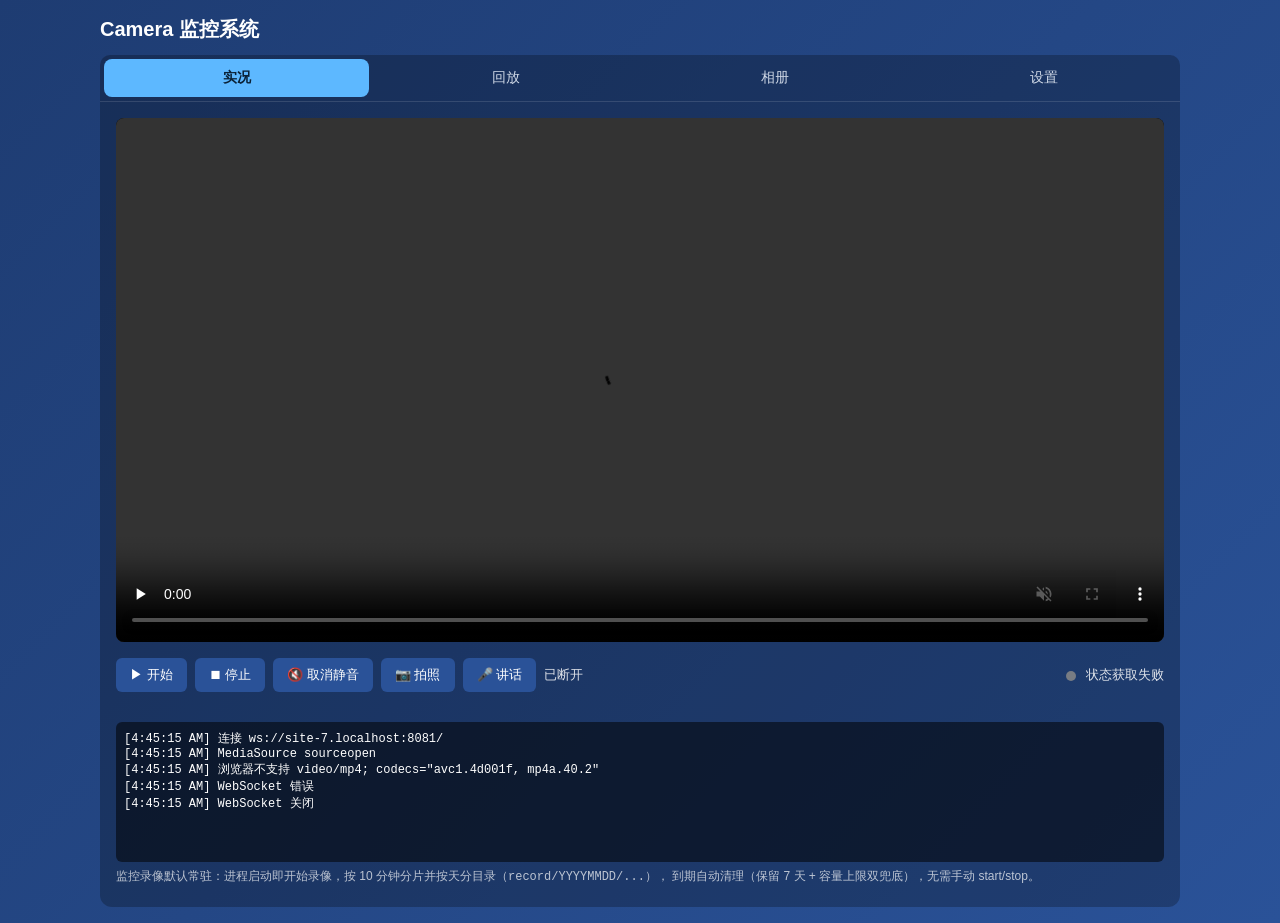
==== commit 1b5b5271: "feat(camera): add microphone noise reduction filter and web config - 新增麦克风滤波功能，支持5种降噪模式 - 添加Web配置面板控" ====
--- a/examples/camera/web_player.html
+++ b/examples/camera/web_player.html
@@ -36,9 +36,10 @@
         .cfg-section legend { padding:0 6px; color:var(--accent); font-weight:600; }
         .cfg-row { display:flex; align-items:center; gap:10px; margin:8px 0; flex-wrap:wrap; }
         .cfg-row label { display:flex; align-items:center; gap:6px; min-width:200px; }
-        .cfg-row input[type="number"] { width:120px; padding:4px 8px;
-                                        background:#1c2740; color:#fff;
-                                        border:1px solid #2c3c5b; border-radius:4px; }
+        .cfg-row input[type="number"], .cfg-row select { width:120px; padding:4px 8px;
+                                                         background:#1c2740; color:#fff;
+                                                         border:1px solid #2c3c5b; border-radius:4px; }
+        .cfg-row select { width:240px; }
         .cfg-row input[type="checkbox"] { width:16px; height:16px; }
         .hint-inline { color:#8aa1bf; font-size:12px; }
         .panes { background: var(--panel-bg); border-radius:0 0 12px 12px;
@@ -347,6 +348,27 @@
                     <label>JPEG 质量(30~100)
                         <input type="number" id="cfg_photo_jpeg_qual" step="1" min="30" max="100">
                     </label>
+                </div>
+            </fieldset>
+
+            <fieldset class="cfg-section">
+                <legend>麦克风滤波</legend>
+                <div class="cfg-row">
+                    <label>滤波模式
+                        <select id="cfg_mic_filter_mode">
+                            <option value="0">关闭（原始声音）</option>
+                            <option value="1">均衡推荐（HP120 + 陷波）</option>
+                            <option value="2">激进（HP150 + 强陷波）</option>
+                            <option value="3">精细（压低 300~800Hz 残留）</option>
+                            <option value="4">极激进（最薄但更安静）</option>
+                            <option value="5">均衡 + 噪声门</option>
+                        </select>
+                    </label>
+                    <span class="hint-inline">保存后即时生效；推荐先用“均衡推荐”</span>
+                </div>
+                <div class="hint">
+                    这些模式来自后 25 秒安静样本分析：主噪声为 50Hz 附近电流声及倍频。
+                    模式越激进越安静，但人声低频会越薄；噪声门在静音时最干净，可能有开关门感。
                 </div>
             </fieldset>
 
@@ -2138,7 +2160,7 @@
         'cfg_vmd_enabled', 'cfg_vmd_pixel_thresh', 'cfg_vmd_area_ratio',
         'cfg_vmd_min_interval_s', 'cfg_vmd_check_fps',
         'cfg_record_segment_s', 'cfg_record_retain_days', 'cfg_record_max_gb',
-        'cfg_album_max_photos', 'cfg_photo_jpeg_qual',
+        'cfg_album_max_photos', 'cfg_photo_jpeg_qual', 'cfg_mic_filter_mode',
         'cfg_osd_show_ip', 'cfg_osd_show_time', 'cfg_osd_show_ai_box'
     ];
     const cfgStat = () => document.getElementById('cfgStat');
@@ -2168,6 +2190,7 @@
         cfgEl.cfg_record_max_gb.value        = gb;
         cfgEl.cfg_album_max_photos.value     = c.album_max_photos;
         cfgEl.cfg_photo_jpeg_qual.value      = c.photo_jpeg_qual;
+        cfgEl.cfg_mic_filter_mode.value      = (c.mic_filter_mode !== undefined) ? c.mic_filter_mode : 0;
         cfgEl.cfg_osd_show_ip.checked        = !!c.osd_show_ip;
         cfgEl.cfg_osd_show_time.checked      = !!c.osd_show_time;
         cfgEl.cfg_osd_show_ai_box.checked    = (c.osd_show_ai_box !== undefined) ? !!c.osd_show_ai_box : true;
@@ -2202,6 +2225,7 @@
             record_max_bytes:   gb * 1024 * 1024 * 1024,
             album_max_photos:   parseInt(cfgEl.cfg_album_max_photos.value, 10),
             photo_jpeg_qual:    parseInt(cfgEl.cfg_photo_jpeg_qual.value, 10),
+            mic_filter_mode:    parseInt(cfgEl.cfg_mic_filter_mode.value, 10),
             osd_show_ip:        cfgEl.cfg_osd_show_ip.checked,
             osd_show_time:      cfgEl.cfg_osd_show_time.checked,
             osd_show_ai_box:    cfgEl.cfg_osd_show_ai_box.checked,
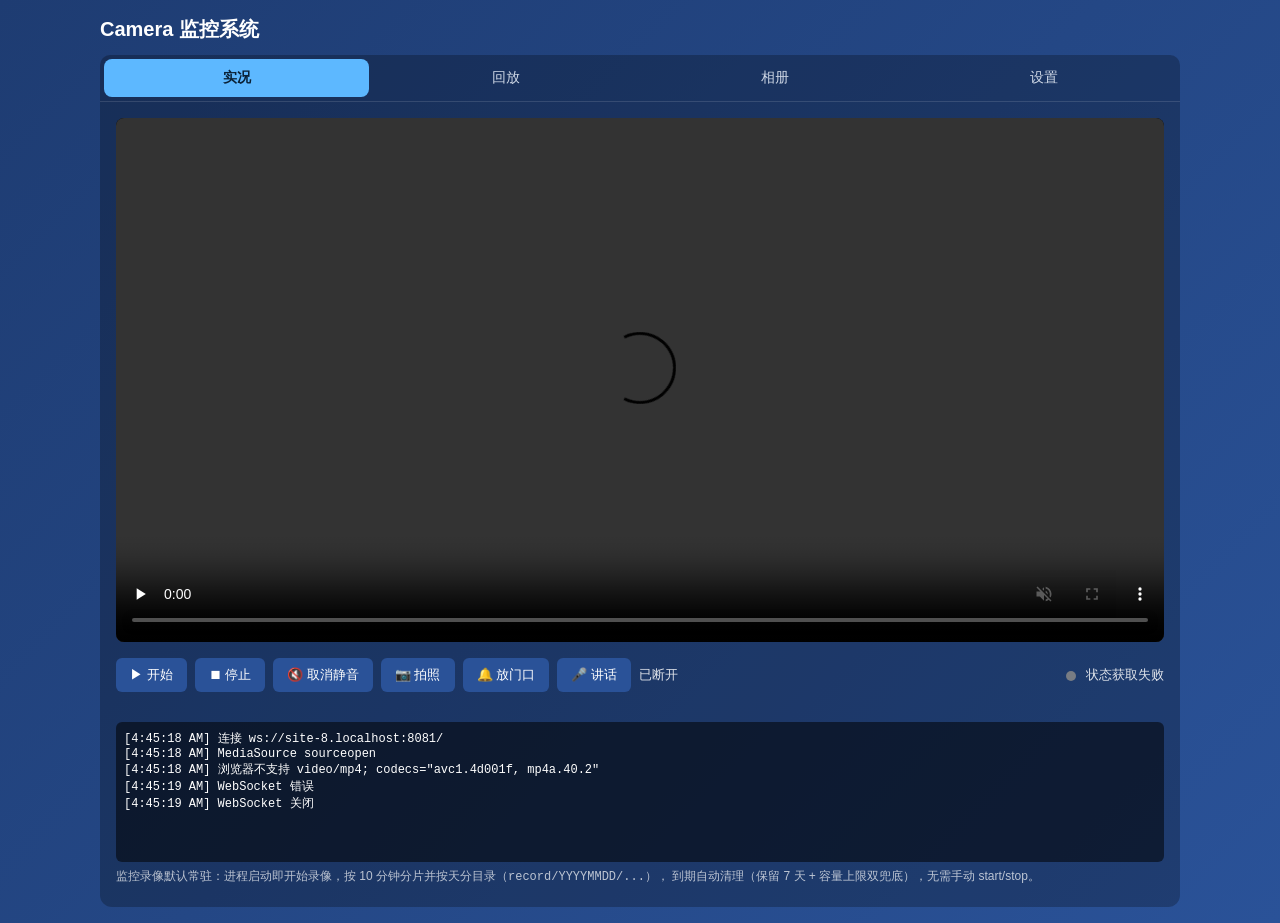
==== commit 9a1f2f74: "feat(camera): add audio-only live stream and prompt tone support This commit adds multiple new featu" ====
--- a/examples/camera/web_player.html
+++ b/examples/camera/web_player.html
@@ -4,6 +4,7 @@
     <meta charset="UTF-8">
     <meta name="viewport" content="width=device-width, initial-scale=1.0">
     <title>Camera 监控系统</title>
+    <link rel="icon" href="/favicon.ico?v=20260525" sizes="any">
     <style>
         :root {
             --bg-grad-1:#1e3c72; --bg-grad-2:#2a5298;
@@ -183,6 +184,7 @@
                 <button id="btnStop">⏹ 停止</button>
                 <button id="btnUnmute">🔇 取消静音</button>
                 <button id="btnSnap">📷 拍照</button>
+                <button id="btnDoor" title="让开发板播放“放门口”提示音">🔔 放门口</button>
                 <button id="btnTalk" style="display:none;">🎤 讲话</button>
                 <span class="stat" id="stat">未连接</span>
                 <span style="flex:1"></span>
@@ -668,6 +670,37 @@
             snapTip.textContent = '❌ 拍照异常：' + e.message;
         }
         btnSnap.disabled = false;
+    };
+
+    // 放门口提示音：调 POST /api/prompt {name:'door'}
+    // 服务端同步阻塞约 1.4 秒（door.wav 时长）；并发调用返回 409 busy。
+    // 提示音通过 C_TalkPlayer 共享 ALSA：talk 在线时与之串行；不在线时临时打开声卡。
+    const btnDoor = document.getElementById('btnDoor');
+    btnDoor.onclick = async () => {
+        if (btnDoor.disabled) return;
+        const orig = btnDoor.textContent;
+        btnDoor.disabled = true;
+        btnDoor.textContent = '🔔 播放中…';
+        snapTip.textContent = '正在播放提示音「放门口」…';
+        let r;
+        try {
+            r = await api('POST', '/api/prompt', { name: 'door' });
+            if (r.ok && r.data && r.data.ok) {
+                snapTip.textContent = '✅ 已播放提示音「放门口」'
+                    + (r.data.duration_ms ? ` (${r.data.duration_ms}ms)` : '');
+            } else if (r.status === 409) {
+                snapTip.textContent = '⚠️ 提示音正在播放，稍后再试';
+            } else if (r.status === 404) {
+                snapTip.textContent = '❌ 提示音文件未部署：检查 dist/prompt/door.wav';
+            } else {
+                snapTip.textContent = '❌ 提示音失败：'
+                    + ((r.data && r.data.err) || ('HTTP ' + r.status));
+            }
+        } catch (e) {
+            snapTip.textContent = '❌ 提示音异常：' + e.message;
+        }
+        btnDoor.textContent = orig;
+        btnDoor.disabled = false;
     };
 
     // 录像状态轮询（只读，没有 start/stop 按钮）
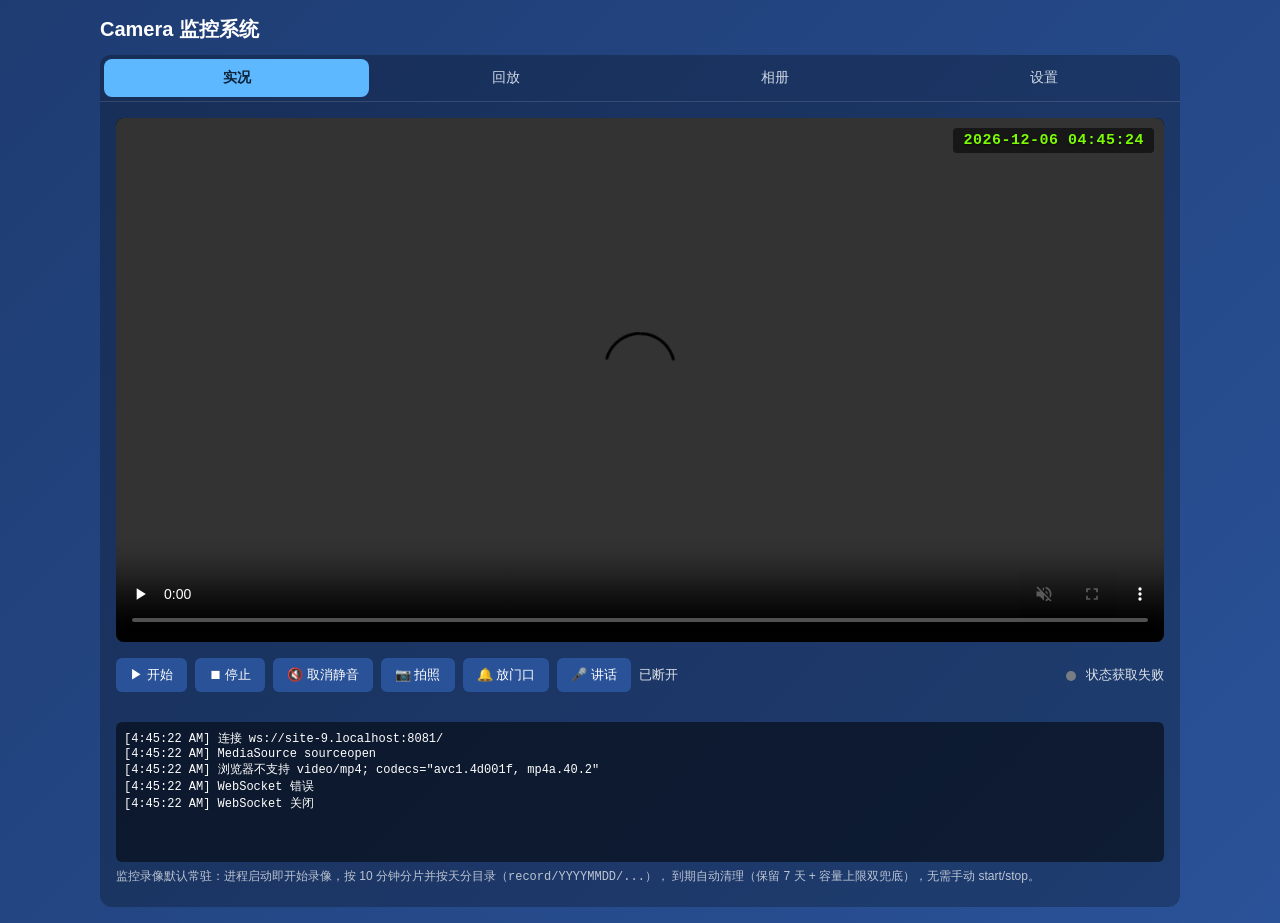
==== commit c8582a0a: "feat(camera): 全链路支持IPv6双栈，新增内存看门狗与Web体验优化 1.  重构WebSocket/HTTP服务器，改用AF_INET6双栈监听，同时支持IPv4/IPv6客户端 2." ====
--- a/examples/camera/web_player.html
+++ b/examples/camera/web_player.html
@@ -50,6 +50,18 @@
 
         /* common */
         video{ width:100%; background:#000; border-radius:8px; }
+
+        /* 实况画面叠加层：把 <video> 包进相对定位容器，右上角浮一个本地实时
+           时钟（秒级，格式同开发板烧录）。开发板把"采集时刻"烧进画面左下角，
+           两者之差≈端到端直播延迟，可肉眼逐位比对。 */
+        .live-stage { position: relative; }
+        #liveClock  { position: absolute; right: 10px; top: 10px;
+                      padding: 4px 10px; background: rgba(0,0,0,.55);
+                      color: #7CFC00; font-family: ui-monospace, Menlo, Consolas, monospace;
+                      font-variant-numeric: tabular-nums; font-size: 15px; font-weight: 600;
+                      letter-spacing: .5px;
+                      border-radius: 4px; pointer-events: none;
+                      text-shadow: 0 1px 2px rgba(0,0,0,.6); }
         button, select, input[type="date"] {
             background:#2a5298; color:#fff; border:0; padding:8px 14px;
             border-radius:6px; cursor:pointer; font-size:13px;
@@ -178,7 +190,10 @@
 
         <!-- ============ 实况 Tab ============ -->
         <div class="pane active" id="pane-live">
-            <video id="v" autoplay muted playsinline controls></video>
+            <div class="live-stage">
+                <video id="v" autoplay muted playsinline controls></video>
+                <div id="liveClock">---------- --:--:--</div>
+            </div>
             <div class="row" style="margin-top:12px;">
                 <button id="btnStart">▶ 开始</button>
                 <button id="btnStop">⏹ 停止</button>
@@ -209,6 +224,14 @@
                 <button id="pbRefresh">刷新</button>
                 <span class="stat" id="pbCount"></span>
                 <span style="flex:1"></span>
+                <span>倍速：</span>
+                <select id="pbSpeed" title="回放倍速；>2x 自动静音，避免高速音频失真">
+                    <option value="1">1x</option>
+                    <option value="2">2x</option>
+                    <option value="4">4x</option>
+                    <option value="8">8x</option>
+                    <option value="16">16x</option>
+                </select>
                 <button id="pbPrev"  title="上一片">⟵ 上一片</button>
                 <button id="pbNext"  title="下一片">下一片 ⟶</button>
             </div>
@@ -495,6 +518,21 @@
     const recDot  = document.getElementById('recDot');
     const recStat = document.getElementById('recStat');
 
+    // 本地实时时钟：渲染到画面右上角，用于和开发板烧录在画面左下角的
+    // "采集时刻"肉眼比对，差值≈端到端直播延迟。
+    // 格式与开发板烧录完全一致（YYYY-MM-DD HH:MM:SS），方便逐位对齐读差。
+    // 秒级即可（毫秒位对人眼比对无意义且抖动分心）。用 setInterval 250ms
+    // 刷新保证秒进位及时；切到后台 tab 时浏览器自动降频，省电。
+    const liveClock = document.getElementById('liveClock');
+    (function tickClock() {
+        const d  = new Date();
+        const p2 = n => String(n).padStart(2, '0');
+        liveClock.textContent =
+            `${d.getFullYear()}-${p2(d.getMonth()+1)}-${p2(d.getDate())} ` +
+            `${p2(d.getHours())}:${p2(d.getMinutes())}:${p2(d.getSeconds())}`;
+        setTimeout(tickClock, 250);
+    })();
+
     // 直播 WebSocket 端口与协议对应关系（后端分别监听）：
     //   http://<host>:8080/  →  ws://<host>:8081/   （明文 ws）
     //   https://<host>:8443/ →  wss://<host>:8444/  （TLS wss）
@@ -504,16 +542,30 @@
         const isHttps = location.protocol === 'https:';
         const proto   = isHttps ? 'wss' : 'ws';
         const port    = isHttps ? 8444  : 8081;
-        const host    = location.hostname || '127.0.0.1';
+        // location.hostname 对 IPv6 字面量会去掉方括号（如 2409:8a1e:...），
+        // 直接拼 ws://2409:..:8081 会被解析成非法 URL。含 ':' 即为 IPv6，补回方括号。
+        let host = location.hostname || '127.0.0.1';
+        if (host.indexOf(':') !== -1 && host[0] !== '[') host = `[${host}]`;
         return `${proto}://${host}:${port}/`;
     })();
 
     let ws = null, ms = null, sb = null;
     let queue = [], appending = false, gotInit = false;
-
+    let liveWanted = false;   // 用户是否"想看直播"：区分主动停 vs 切后台临时停
+
+    // 日志：限制最多保留 200 行，超出从顶部丢弃。
+    // 原实现是 logBox.innerHTML += ... 无上限累加，长时间挂机看直播时
+    // DOM 节点无限增长 → 页面自身内存膨胀、滚动变卡。改为 appendChild +
+    // 超限删首节点，O(1) 控制规模。
+    const LOG_MAX_LINES = 200;
     function log(msg) {
         const t = new Date().toLocaleTimeString();
-        logBox.innerHTML += `[${t}] ${msg}<br/>`;
+        const line = document.createElement('div');
+        line.textContent = `[${t}] ${msg}`;
+        logBox.appendChild(line);
+        while (logBox.childElementCount > LOG_MAX_LINES) {
+            logBox.removeChild(logBox.firstChild);
+        }
         logBox.scrollTop = logBox.scrollHeight;
     }
     function setStat(s) { stat.textContent = s; }
@@ -542,24 +594,40 @@
                     try { v.currentTime = start; } catch(e){}
                     v.play().catch(()=>{});
                 }
-                // 2) 低延时追尾：直播播放头落后 buffered 末端超过 LIVE_LAG_LIMIT 就直接
-                //    跳到末端 -0.3s。
+                // 2) 低延时追尾：直播播放头落后 buffered 末端时，优先用"微调倍速"平滑追，
+                //    避免 seek 触发解码重置的几十毫秒卡顿。只有落后过大（切后台 tab 回来等）
+                //    倍速追太慢时才退化为硬 seek 拉平。
                 //    触发场景（既覆盖启动也覆盖稳态）：
                 //      - 起播：浏览器 MSE 收到 init+几个 fragment 后默认会攒 2-5s 才开播，
-                //        currentTime 起步就远低于 buffered.end，这里第一次 updateend 时
-                //        如果 lag > 1.5s 就立刻拉平 → 启动延迟从 6-7s 压到 < 1s。
+                //        currentTime 起步就远低于 buffered.end。
                 //      - 切到非直播 tab：Chrome 在 background tab 里限速 video 解码，
                 //        WebSocket → SourceBuffer 仍持续 append → buffered.end 飞涨，
                 //        currentTime 龟速前进 → 切回 tab 时累积几十秒甚至几分钟延迟。
                 //      - 网络抖动一次性涌入大量 fragment 同样会拉大差距。
-                //    阈值 1.5s（原来 3.0s 太宽松，起播就追不平了）：考虑到 fragment
-                //    时长 ~500ms-1s + IDR 周期 1s，差距 < 1.5s 是正常水位，不需要 seek
-                //    （seek 会触发解码重置看到几十毫秒卡顿）。
-                else if (end - v.currentTime > 1.5) {
-                    const target = end - 0.3;
-                    log(`live tail catch-up: ${v.currentTime.toFixed(3)} -> ${target.toFixed(3)} (lag=${(end - v.currentTime).toFixed(2)}s)`);
-                    try { v.currentTime = target; } catch(e){}
-                    v.play().catch(()=>{});
+                //    水位设计（fragment ~200-500ms + IDR 周期 1s）：
+                //      lag > LIVE_LAG_HARD(4s)  → 倍速追要几十秒，直接 seek 到 end-0.15
+                //      lag > LIVE_LAG_HIGH(0.6s)→ playbackRate=1.1 平滑追
+                //      lag <= LIVE_LAG_LOW(0.15)→ 恢复 playbackRate=1.0
+                //      0.15~0.6 之间为迟滞区，保持当前速度不抖动
+                else {
+                    const lag = end - v.currentTime;
+                    if (lag > 4) {
+                        const target = end - 0.15;
+                        log(`live tail seek(big lag): ${v.currentTime.toFixed(3)} -> ${target.toFixed(3)} (lag=${lag.toFixed(2)}s)`);
+                        try { v.currentTime = target; } catch(e){}
+                        if (v.playbackRate !== 1.0) v.playbackRate = 1.0;
+                        v.play().catch(()=>{});
+                    } else if (lag > 0.6) {
+                        if (v.playbackRate !== 1.1) {
+                            v.playbackRate = 1.1;
+                            log(`live tail speed-up 1.1x (lag=${lag.toFixed(2)}s)`);
+                        }
+                    } else if (lag <= 0.15) {
+                        if (v.playbackRate !== 1.0) {
+                            v.playbackRate = 1.0;
+                            log(`live tail back to 1.0x (lag=${lag.toFixed(2)}s)`);
+                        }
+                    }
                 }
                 // 3) 缓冲窗口压缩：原 30s/10s 是录像 / VOD 思路，直播完全用不到那么多。
                 //    end-start > 8s 就把头部修剪到只剩 4s，进一步压缩 SourceBuffer 内
@@ -576,6 +644,7 @@
     function startLive() {
         if (ws) { log('已经在连接中'); return; }
         gotInit = false; queue = [];
+        try { v.playbackRate = 1.0; } catch(e){}   // 复位上一轮残留的追尾倍速
         ms = new MediaSource();
         v.src = URL.createObjectURL(ms);
         ms.addEventListener('sourceopen', () => {
@@ -598,6 +667,10 @@
             }
             queue.push(buf);
             pump();
+            // 首屏起播提速：MSE 默认会攒 2-5 个 fragment 才自动开播，黑屏明显。
+            // 收到数据就主动 play()，让浏览器一拿到可解码帧立刻出画。muted 状态下
+            // 自动播放策略允许，play() 不会被拦。
+            v.play().catch(()=>{});
         };
         ws.onclose = () => { log('WebSocket 关闭'); setStat('已断开'); ws = null; };
         ws.onerror = () => log('WebSocket 错误');
@@ -609,8 +682,20 @@
         ms = null; sb = null; queue = []; gotInit = false;
         setStat('已停止');
     }
-    btnS.onclick  = startLive;
-    btnE.onclick  = stopLive;
+    btnS.onclick  = () => { liveWanted = true;  startLive(); };
+    btnE.onclick  = () => { liveWanted = false; stopLive();  };
+
+    // 页面隐藏时省流：切到后台 tab / 锁屏时，浏览器仍会通过 WebSocket 持续接收
+    // fragment（白白消耗手机流量和电），且 background tab 解码被限速会让 buffered
+    // 越堆越多、切回来延迟暴涨。这里在 hidden 时主动断流，visible 时若用户本来
+    // 在看就自动重连续播。liveWanted 区分"用户主动停"与"切后台临时停"。
+    document.addEventListener('visibilitychange', () => {
+        if (document.hidden) {
+            if (liveWanted && ws) { log('页面隐藏，暂停拉流省流'); stopLive(); }
+        } else {
+            if (liveWanted && !ws) { log('页面恢复，重新连接'); startLive(); }
+        }
+    });
     // 静音按钮做成二态切换：跟随 video.muted 自动更新文案/图标
     function syncMuteBtn() {
         if (v.muted) { btnUn.textContent = '🔇 取消静音'; btnUn.title = '当前已静音，点击开启声音'; }
@@ -792,7 +877,9 @@
 
             // 2) 起 WebSocket（与直播分离，独立的 /ws/talk endpoint）
             //    HTTP 模式按钮不显示走不到这；这里强制 wss
-            const wsUrl = `wss://${location.hostname}:8444/ws/talk`;
+            let talkHost = location.hostname;
+            if (talkHost.indexOf(':') !== -1 && talkHost[0] !== '[') talkHost = `[${talkHost}]`;
+            const wsUrl = `wss://${talkHost}:8444/ws/talk`;
             talkWs = new WebSocket(wsUrl);
             talkWs.binaryType = 'arraybuffer';
             await new Promise((resolve, reject) => {
@@ -883,11 +970,53 @@
     const segList   = document.getElementById('segList');
     const pbPrev    = document.getElementById('pbPrev');
     const pbNext    = document.getElementById('pbNext');
+    const pbSpeed   = document.getElementById('pbSpeed');
     const tlCanvas  = document.getElementById('timeline');
     const tlTip     = document.getElementById('tlTip');
 
     let pbSegments = [];     // [{name,size,hms,sec, dur}]
     let pbCurIdx   = -1;
+
+    // ---- 回放倍速 ----
+    // 原生 <video> 控件菜单只给到 2x，但 playbackRate API 本身支持到 16x。
+    // 用自定义下拉框直接设 playbackRate，突破原生上限。
+    // 注意：切分片时 pbVideo.src 会被重设，playbackRate 会被浏览器复位成 1.0，
+    // 所以把目标倍速存到 pbDesiredRate，并在每次源加载后重新 apply。
+    // >2x 自动静音：高倍速音频会刺耳失真，且解码音频徒增开销。
+    let pbDesiredRate = 1;
+    // 切片重载时刻：teardown / 重设 src 会让浏览器把 playbackRate 复位成 1.0 并触发
+    // 一次 ratechange。若此时把 1.0 回写进 pbDesiredRate，就会把用户选的倍速冲掉
+    // （表现为"跳转下一段后倍速没了"）。用这个时间戳在重载后的短窗口内屏蔽回写。
+    let pbReloadAt = 0;
+    function applyPbRate() {
+        // 关键：同时设 defaultPlaybackRate。HTML 媒体 load 算法在 src 变更时会把
+        // playbackRate 复位成 defaultPlaybackRate（默认 1），所以仅设 playbackRate
+        // 在切片重载时会被冲回 1x（加载时序不同，applyPbRate 补救有时来不及）。
+        // 把 defaultPlaybackRate 也设成目标倍速，浏览器复位时就直接复位到目标值。
+        try { pbVideo.defaultPlaybackRate = pbDesiredRate; } catch(e){}
+        try { pbVideo.playbackRate = pbDesiredRate; } catch(e){}
+        pbVideo.muted = (pbDesiredRate > 2);
+    }
+    pbSpeed.onchange = () => {
+        pbDesiredRate = parseFloat(pbSpeed.value) || 1;
+        applyPbRate();
+    };
+    // 切片重载后 src 变更会复位 playbackRate，这几个事件兜底重新施加
+    pbVideo.addEventListener('loadedmetadata', applyPbRate);
+    pbVideo.addEventListener('play',           applyPbRate);
+    // 用户用原生控件改了倍速时，同步下拉框显示（保持一致）；但重载窗口内的
+    // 自动复位（→1.0）不算用户意图，直接忽略，避免冲掉 pbDesiredRate。
+    pbVideo.addEventListener('ratechange', () => {
+        if (performance.now() - pbReloadAt < 1500) return;
+        const r = pbVideo.playbackRate;
+        if (Math.abs(r - pbDesiredRate) > 0.01) {
+            pbDesiredRate = r;
+            // 下拉框若有对应档位就选中，否则不强改
+            const opt = Array.from(pbSpeed.options).find(o => parseFloat(o.value) === r);
+            if (opt) pbSpeed.value = opt.value;
+            pbVideo.muted = (r > 2);
+        }
+    });
 
     // ---- 自定义时间叠加层（Q1）----
     //
@@ -1132,6 +1261,10 @@
     let pbSeekFetch     = null;
     let pbSeekListener  = null;
     let pbTimeListener  = null;
+    // ensureLookahead 是 playSegByMse 内部闭包（捕获了 myEpoch / refillFrom），
+    // 但 waiting 事件 / 250ms 兜底轮询在外层，需要能调它来"卡住时继续补最后的片"。
+    // 故把当前片的 ensureLookahead 暴露到这个模块级引用，teardown 时清空。
+    let pbEnsureLookahead = null;
     // 真理之源：本片字节是否已全部 append 进 SourceBuffer。
     // 只有这个为 true 时，"currentTime 到达 buffered 末端"才能解释为"播完"。
     // 否则 stall 在末端只能解释为"lookahead/seek refill 还在路上"，绝不能切片。
@@ -1150,6 +1283,7 @@
             try { pbVideo.removeEventListener('timeupdate', pbTimeListener); } catch(e){}
             pbTimeListener = null;
         }
+        pbEnsureLookahead = null;
         pbCurIdxJson    = null;
         pbCurUrlForSeek = null;
         pbAppendedFrags = null;
@@ -1227,6 +1361,7 @@
     }
     async function playSegByMse(url, seg, seekOffset) {
         const myEpoch = ++pbEpoch;     // 占用本次 epoch
+        pbReloadAt = performance.now(); // 标记重载窗口，屏蔽复位引发的 ratechange 回写
         teardownPbMse();
         if (!('MediaSource' in window) || !MediaSource.isTypeSupported(MIME)) {
             // 回退：直接 src（拖动可能失效，但至少能播）
@@ -1587,6 +1722,9 @@
             pbTimeListener = () => { ensureLookahead(); };
             pbVideo.addEventListener('seeking',    pbSeekListener);
             pbVideo.addEventListener('timeupdate', pbTimeListener);
+            // 暴露给外层：waiting 事件 / 250ms 兜底轮询在播放头 stall（timeupdate 停发）
+            // 时也能继续补最后的 fragment，避免"卡在末尾→N-1 永远拉不到→不切片"死锁。
+            pbEnsureLookahead = ensureLookahead;
 
             const fixDur2 = () => {
                 if (myEpoch !== pbEpoch) return;
@@ -1736,11 +1874,17 @@
     //                    要么 idx 路径下 pbAppendedFrags 含 N-1 且 cur 已进入末段
     let advancing = false;
     let endStallSince = 0;       // currentTime 到达 buffered 末端的时刻（ms）
+    let pbLastCur = -1;          // 上次观测的 currentTime，用于检测"是否还在前进"
 
     // 判断当前播放头是否处于"末段已就绪"状态：
     //   - 非 idx 路径（缓存 / 流式）：直接看 pbAllAppended（整片字节都进 sb 了）
-    //   - idx 路径：最后一个 fragment 已 append + currentTime >= 该 fragment 起点
-    //     这种情况下中段空洞不影响"播完判定"，因为播放头早已经过了它们
+    //   - idx 路径：最后一个 fragment 已 append，且播放头满足以下任一：
+    //       a) cur >= 末 fragment 起点（正常播放：平滑推进自然越过）
+    //       b) cur 已 stall 在 buffered 连续区末端附近（高倍速：大步跳进后停在
+    //          buffered 尽头，位置可能恰好落在末 fragment 起点之前的浮点临界，
+    //          cur 不再前进 → a) 永远差一点点判不过 → 永不切片。用 buffered 末端
+    //          兜底：既然 N-1 在手、播放头又停在连续 buffered 的尽头，就是真播完）
+    //     中段空洞不影响判定，因为播放头早已经过了它们
     function isPlayheadAtTrueEnd() {
         if (pbAllAppended) return true;
         if (!pbCurIdxJson || !pbAppendedFrags) return false;
@@ -1750,7 +1894,16 @@
         const ts = pbCurIdxJson.ts || 90000;
         const lastStart = pbCurIdxJson.frags[N - 1][0] / ts;
         const cur = pbVideo.currentTime || 0;
-        return cur >= lastStart - 0.4;
+        if (cur >= lastStart - 0.4) return true;            // a) 正常播放
+        // b) 高倍速兜底：播放头已落在最后一段 buffered range 内（不论距末端多远）。
+        //    高倍速 stall 位置距 bEnd 不固定，故用"在末段 range 内"判断而非固定距离。
+        const b = pbVideo.buffered;
+        if (b && b.length > 0) {
+            const bEnd   = b.end(b.length - 1);
+            const bStart = b.start(b.length - 1);
+            if (bEnd > 0.5 && cur >= bStart - 0.1 && cur <= bEnd + 0.1) return true;
+        }
+        return false;
     }
 
     function tryAdvanceToNext(reason) {
@@ -1770,16 +1923,34 @@
         } else {
             const b = pbVideo.buffered;
             if (b && b.length > 0) {
-                const bEnd = b.end(b.length - 1);
-                if (cur >= bEnd - 0.4 && bEnd > 0.5) {
-                    const now = performance.now();
-                    if (endStallSince === 0) endStallSince = now;
-                    if (now - endStallSince >= 600) {
-                        why = `stall at buffered end (${cur.toFixed(2)}/${bEnd.toFixed(2)}` +
+                const bEnd   = b.end(b.length - 1);
+                const bStart = b.start(b.length - 1);
+                // 判定"停在最后一段 buffered 内且不再前进"，而非"距末端固定距离"。
+                // 背景：高倍速越高，播放头 stall 的位置距 bEnd 越远（4x≈0.47s，
+                // 16x≈0.88s…），固定容差总会被更高倍速突破（打地鼠）。
+                // 稳健判据：播放头落在最后一段 buffered range 内（bStart..bEnd），
+                // 且 currentTime 在 ≥600ms 内几乎没前进（stall）。配合
+                // isPlayheadAtTrueEnd（N-1 已 append）双保险，就是真播完。
+                const insideLastRange = (cur >= bStart - 0.1 && cur <= bEnd + 0.1);
+                const now = performance.now();
+                if (insideLastRange && bEnd > 0.5) {
+                    const moved = Math.abs(cur - pbLastCur) > 0.05;
+                    pbLastCur = cur;
+                    if (moved) {
+                        // 还在前进，不是 stall；但若已非常接近 bEnd 也允许起算
+                        if (cur < bEnd - 0.8) { endStallSince = 0; }
+                        else if (endStallSince === 0) endStallSince = now;
+                    } else {
+                        if (endStallSince === 0) endStallSince = now;
+                    }
+                    if (endStallSince !== 0 && now - endStallSince >= 600) {
+                        why = `stall in last range (${cur.toFixed(2)} in ` +
+                              `${bStart.toFixed(2)}..${bEnd.toFixed(2)}` +
                               `, ${(now - endStallSince).toFixed(0)}ms)`;
                     }
                 } else {
                     endStallSince = 0;
+                    pbLastCur = cur;
                 }
             }
         }
@@ -1796,14 +1967,24 @@
         }, 0);
     }
     pbVideo.addEventListener('ended',      () => tryAdvanceToNext('ended'));
-    pbVideo.addEventListener('waiting',    () => tryAdvanceToNext('waiting'));
+    pbVideo.addEventListener('waiting',    () => {
+        // 卡住时优先"继续补最后的 fragment"——若末段还没 append，光调 tryAdvanceToNext
+        // 会被 isPlayheadAtTrueEnd 守卫挡掉，导致永远停在末尾。先补片，N-1 到位后再切。
+        if (pbEnsureLookahead) { try { pbEnsureLookahead(); } catch(e){} }
+        tryAdvanceToNext('waiting');
+    });
     pbVideo.addEventListener('timeupdate', () => {
         drawTimeline();   // 更新红色播放游标
         maybeStartPrefetch();
         tryAdvanceToNext('timeupdate');
     });
-    // 250ms 兜底轮询：即使所有 video 事件都不发，也能切（仅在 pbAllAppended 时生效）
-    setInterval(() => tryAdvanceToNext('poll'), 250);
+    // 250ms 兜底轮询：即使所有 video 事件都不发，也能补片 + 切片。
+    // 补片放在切片前：stall 在末尾时 timeupdate 停发，靠这个轮询继续把最后的
+    // fragment 拉完，N-1 到位后 isPlayheadAtTrueEnd 转 true，下一拍即可切。
+    setInterval(() => {
+        if (pbEnsureLookahead) { try { pbEnsureLookahead(); } catch(e){} }
+        tryAdvanceToNext('poll');
+    }, 250);
 
     // 自动切换诊断辅助：每 2s 在 pbAllAppended=false 时打印当前进度状态。
     // 用户报"无法自动切下一片"时直接看 console 这条 log 就能判断卡在哪：
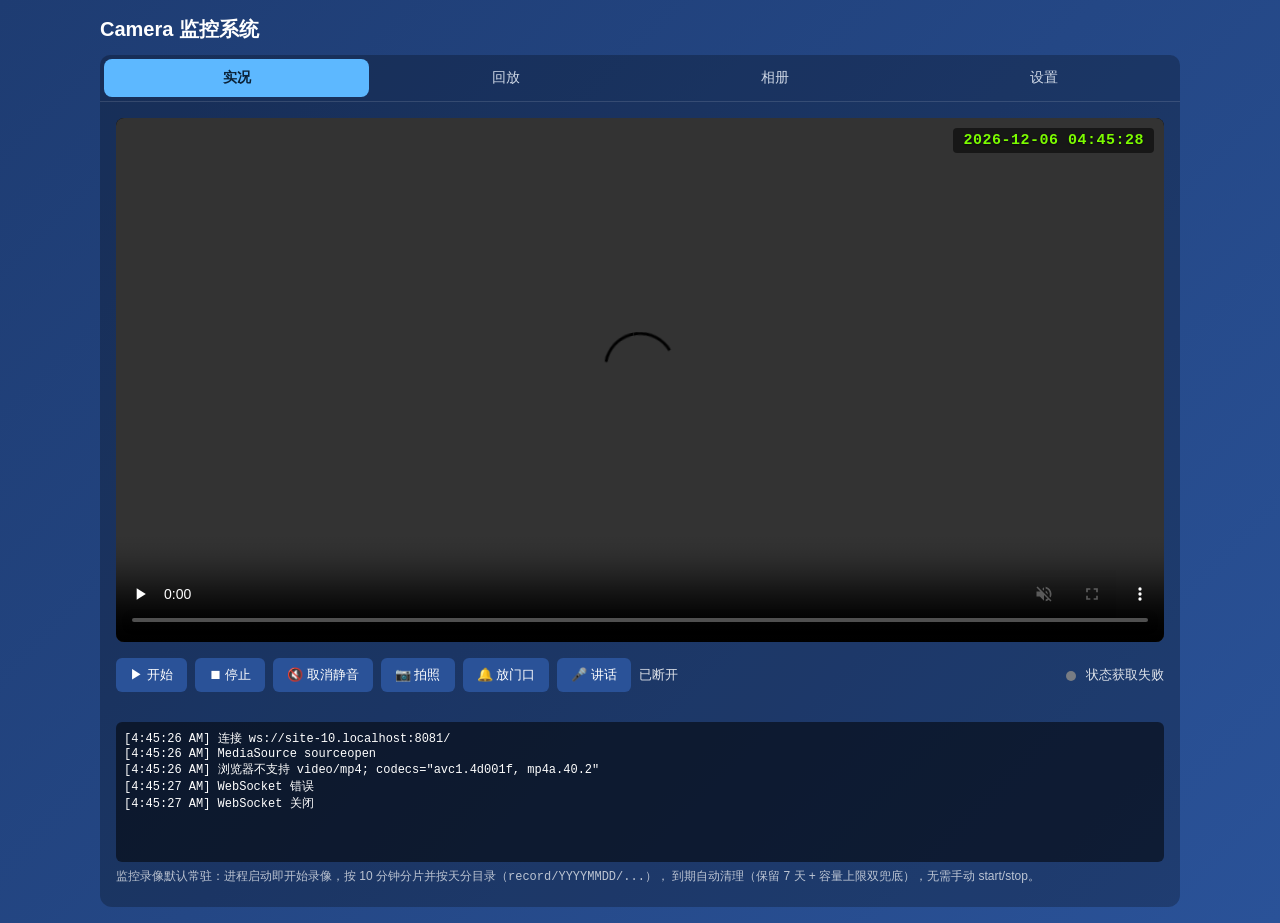
==== commit e7605393: "fix(web player): 优化直播播放首帧体验与时间轴对齐 1.  新增预缓冲逻辑，攒够1.6秒数据再启动播放避免卡首帧 2.  解析tfdt修正时间戳偏移，解决长时间运行后PTS错位问题 3" ====
--- a/examples/camera/web_player.html
+++ b/examples/camera/web_player.html
@@ -553,6 +553,58 @@
     let queue = [], appending = false, gotInit = false;
     let liveWanted = false;   // 用户是否"想看直播"：区分主动停 vs 切后台临时停
 
+    // 起播预缓冲：每秒一个 IDR、fragment ~1s，若拿到第 1 片就 seek 到末端并 play，
+    // 缓冲只有 ~1s，播放头立刻贴边、readyState 不足 → 卡在首帧。改为先攒够
+    // LIVE_START_BUFFER 秒再起播，起步即有水位，首帧顺滑。liveStarted 标记是否已起播。
+    const LIVE_START_BUFFER = 1.6;
+    let liveStarted = false;
+    // 方案C：大 PTS 归零。板子 PTS 用单调时钟从进程启动累加，跑久了 fragment 的
+    // baseMediaDecodeTime(tfdt) 会涨到几十万秒。新客户端中途接入时，MSE 时间轴从 0
+    // 起却收到 tfdt=19万秒的 fragment → 解码基准错位 → 卡首帧/定格。
+    // 解法：解析首个 media fragment 的 tfdt，在 append 前设 sb.timestampOffset
+    // = -(tfdt/90000)，把前端时间轴拉回 ~0，与板子运行多久无关。
+    const VIDEO_TIMESCALE = 90000;   // 与 fmp4Muxer kTbVideo90k 一致
+    let tsOffsetSet = false;
+
+    // 扫 MP4 box 找 moof/traf/tfdt，返回 baseMediaDecodeTime(90kHz)；找不到返回 null。
+    // box 结构：[4B size][4B type][payload]。tfdt 在 moof>traf 内，full box：
+    // [4B size][4B 'tfdt'][1B version][3B flags][4B 或 8B baseMediaDecodeTime]。
+    function parseFirstTfdt(arrayBuf) {
+        const dv = new DataView(arrayBuf);
+        const len = dv.byteLength;
+        // 在 [off, end) 范围内遍历同级 box，需要进入容器(moof/traf)就递归
+        function scan(off, end) {
+            while (off + 8 <= end) {
+                const size = dv.getUint32(off);
+                const type = String.fromCharCode(
+                    dv.getUint8(off+4), dv.getUint8(off+5),
+                    dv.getUint8(off+6), dv.getUint8(off+7));
+                if (size < 8) return null;           // 防御非法 box
+                const payloadStart = off + 8;
+                const boxEnd = off + size;
+                if (boxEnd > end) return null;
+                if (type === 'moof' || type === 'traf') {
+                    const r = scan(payloadStart, boxEnd); // 容器：进入
+                    if (r !== null) return r;
+                } else if (type === 'tfdt') {
+                    const version = dv.getUint8(payloadStart);
+                    const vOff = payloadStart + 4;       // 跳过 version(1)+flags(3)
+                    if (version === 1) {
+                        // 64-bit：高32位通常为0，用 getUint32 拼，避免 BigInt 兼容问题
+                        const hi = dv.getUint32(vOff);
+                        const lo = dv.getUint32(vOff + 4);
+                        return hi * 4294967296 + lo;
+                    } else {
+                        return dv.getUint32(vOff);
+                    }
+                }
+                off = boxEnd;
+            }
+            return null;
+        }
+        try { return scan(0, len); } catch(e) { return null; }
+    }
+
     // 日志：限制最多保留 200 行，超出从顶部丢弃。
     // 原实现是 logBox.innerHTML += ... 无上限累加，长时间挂机看直播时
     // DOM 节点无限增长 → 页面自身内存膨胀、滚动变卡。改为 appendChild +
@@ -576,6 +628,20 @@
         if (appending || !sb || sb.updating) return;
         if (queue.length === 0) return;
         const chunk = queue.shift();
+        // 方案C：在 append 第一个 media fragment 之前，按其 tfdt 设 timestampOffset，
+        // 把大 PTS 拉回 ~0。init segment 无 tfdt（parseFirstTfdt 返回 null）跳过。
+        // timestampOffset 只影响之后 append 的数据，故必须在首片 append 前设好。
+        if (!tsOffsetSet) {
+            const tfdt = parseFirstTfdt(chunk);
+            if (tfdt !== null && tfdt > 0) {
+                const off = -(tfdt / VIDEO_TIMESCALE);
+                try {
+                    sb.timestampOffset = off;
+                    tsOffsetSet = true;
+                    log(`tsOffset set: tfdt=${tfdt} -> offset=${off.toFixed(3)}s`);
+                } catch(e) { log('set timestampOffset failed: ' + e.message); }
+            }
+        }
         try { appending = true; sb.appendBuffer(chunk); }
         catch (e) { appending = false; log('appendBuffer error: ' + e.message); }
     }
@@ -588,6 +654,24 @@
             if (sb.buffered.length > 0) {
                 const start = sb.buffered.start(0);
                 const end   = sb.buffered.end(sb.buffered.length - 1);
+                // 0) 起播预缓冲门槛：还没起播时，先攒够 LIVE_START_BUFFER 秒再 seek 到
+                //    末端附近并 play。避免只缓冲 1 片(≈1s)就贴边播导致卡首帧。
+                if (!liveStarted) {
+                    if (end - start >= LIVE_START_BUFFER) {
+                        const target = Math.max(start, end - 0.4);
+                        liveStarted = true;
+                        log(`live start: buffered=${(end-start).toFixed(2)}s, seek -> ${target.toFixed(3)}`);
+                        try { v.currentTime = target; } catch(e){}
+                        try { v.playbackRate = 1.0; } catch(e){}
+                        v.play().catch(()=>{});
+                    }
+                    // 预缓冲未满：继续攒，先做窗口修剪后返回，不进入追尾逻辑
+                    if (!liveStarted) {
+                        if (end - start > 8) { try { sb.remove(start, end - 4); } catch(e){} }
+                        pump();
+                        return;
+                    }
+                }
                 // 1) 修剪兜底：currentTime 已落到被 sb.remove 切掉的旧区段 → 跳到 buffered 头
                 if (v.currentTime < start - 0.5) {
                     log('seek live: ' + v.currentTime.toFixed(3) + ' -> ' + start.toFixed(3));
@@ -611,12 +695,24 @@
                 //      0.15~0.6 之间为迟滞区，保持当前速度不抖动
                 else {
                     const lag = end - v.currentTime;
-                    if (lag > 4) {
-                        const target = end - 0.15;
+                    // 分级追尾：尽量用倍速平滑追，硬 seek 只作为"积压过大"的最后手段
+                    // （硬 seek 会重置解码器，造成可见卡顿/花屏，是体感卡顿的主因之一）。
+                    //   lag > 8s        → 积压过大（长时间后台回来），硬 seek 拉平
+                    //   lag > 2s        → 1.3x 快追
+                    //   lag > 0.6s      → 1.1x 平滑追
+                    //   lag <= 0.15s    → 恢复 1.0x
+                    //   中间区为迟滞带，保持当前速度不抖动
+                    if (lag > 8) {
+                        const target = end - 0.3;
                         log(`live tail seek(big lag): ${v.currentTime.toFixed(3)} -> ${target.toFixed(3)} (lag=${lag.toFixed(2)}s)`);
                         try { v.currentTime = target; } catch(e){}
                         if (v.playbackRate !== 1.0) v.playbackRate = 1.0;
                         v.play().catch(()=>{});
+                    } else if (lag > 2) {
+                        if (v.playbackRate !== 1.3) {
+                            v.playbackRate = 1.3;
+                            log(`live tail speed-up 1.3x (lag=${lag.toFixed(2)}s)`);
+                        }
                     } else if (lag > 0.6) {
                         if (v.playbackRate !== 1.1) {
                             v.playbackRate = 1.1;
@@ -629,11 +725,10 @@
                         }
                     }
                 }
-                // 3) 缓冲窗口压缩：原 30s/10s 是录像 / VOD 思路，直播完全用不到那么多。
-                //    end-start > 8s 就把头部修剪到只剩 4s，进一步压缩 SourceBuffer 内
-                //    "可回看历史" 的体积，避免长时间运行后 buffered 堆到几十秒+。
-                if (end - start > 8) {
-                    try { sb.remove(start, end - 4); } catch(e){}
+                // 3) 缓冲窗口压缩：直播不需要长历史，但留太薄(4s)抗抖动差、易触发追尾硬 seek。
+                //    end-start > 12s 才修剪到留 6s，给网络抖动留足缓冲余量。
+                if (end - start > 12) {
+                    try { sb.remove(start, end - 6); } catch(e){}
                 }
             }
             pump();
@@ -644,6 +739,8 @@
     function startLive() {
         if (ws) { log('已经在连接中'); return; }
         gotInit = false; queue = [];
+        liveStarted = false;   // 复位起播门槛：本轮重新走预缓冲再起播
+        tsOffsetSet = false;   // 复位时间戳偏移：本轮重新按首片 tfdt 拉回 0
         try { v.playbackRate = 1.0; } catch(e){}   // 复位上一轮残留的追尾倍速
         ms = new MediaSource();
         v.src = URL.createObjectURL(ms);
@@ -667,10 +764,9 @@
             }
             queue.push(buf);
             pump();
-            // 首屏起播提速：MSE 默认会攒 2-5 个 fragment 才自动开播，黑屏明显。
-            // 收到数据就主动 play()，让浏览器一拿到可解码帧立刻出画。muted 状态下
-            // 自动播放策略允许，play() 不会被拦。
-            v.play().catch(()=>{});
+            // 起播由 attachSb 的 updateend 水位逻辑驱动（攒够 LIVE_START_BUFFER 秒
+            // 再 seek 到末端并 play），不在这里"收到一片就 play"——否则只缓冲 1 片
+            // (≈1s) 就贴着 buffered 末端播，readyState 立刻不足，表现为卡首帧。
         };
         ws.onclose = () => { log('WebSocket 关闭'); setStat('已断开'); ws = null; };
         ws.onerror = () => log('WebSocket 错误');
@@ -679,7 +775,7 @@
         if (ws) { ws.close(); ws = null; }
         try { v.pause(); } catch(e){}
         v.removeAttribute('src'); v.load();
-        ms = null; sb = null; queue = []; gotInit = false;
+        ms = null; sb = null; queue = []; gotInit = false; liveStarted = false; tsOffsetSet = false;
         setStat('已停止');
     }
     btnS.onclick  = () => { liveWanted = true;  startLive(); };
@@ -720,7 +816,9 @@
         if (!sb || sb.updating || !v) return;
         if (!sb.buffered || sb.buffered.length === 0) return;
         const end = sb.buffered.end(sb.buffered.length - 1);
-        if (end - (v.currentTime || 0) > 1.0) {
+        // 仅当积压较大（>3s，典型为长时间后台回来）才硬 seek 抹平；小幅落后交给
+        // updateend 的倍速追尾平滑处理，避免每次切回前台都硬 seek 造成可见卡顿。
+        if (end - (v.currentTime || 0) > 3.0) {
             const target = end - 0.3;
             log(`live tail catch-up (${why}): ${(v.currentTime||0).toFixed(3)} -> ${target.toFixed(3)}`);
             try { v.currentTime = target; } catch(e){}
